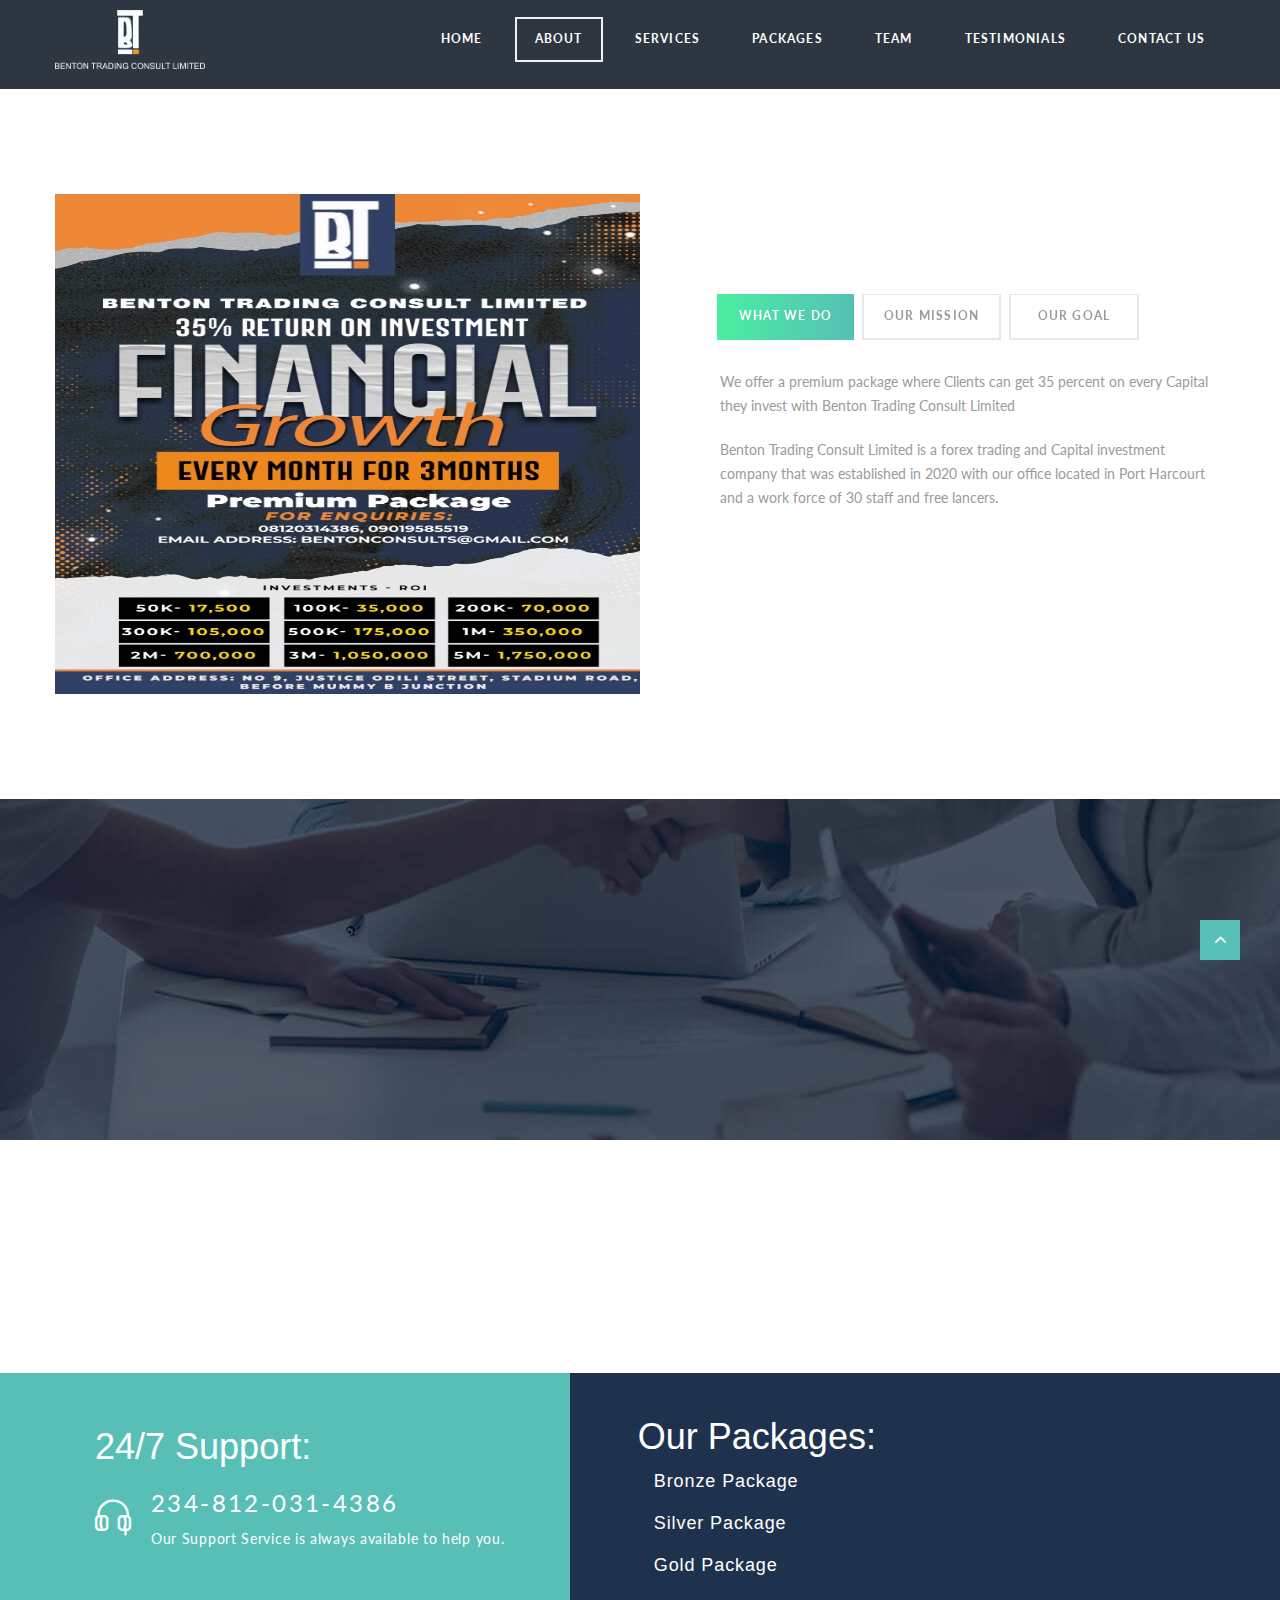
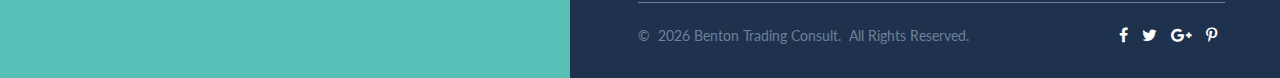
==== about.html @ 036f578b "Add files via upload" ====
<!DOCTYPE html>
<html class="wide wow-animation" lang="en">
  <head>
    <!-- Site Title-->
    <title>About - BT</title>
    <meta name="format-detection" content="telephone=no">
    <meta name="viewport" content="width=device-width, height=device-height, initial-scale=1.0">
    <meta http-equiv="X-UA-Compatible" content="IE=edge">
    <meta charset="utf-8">
    <link rel="icon" href="3b2_icon.ico" type="image/x-icon">
    <!-- Stylesheets-->
    <link rel="stylesheet" href="w3.css">
    <link rel="stylesheet" type="text/css" href="//fonts.googleapis.com/css?family=Lato:400,700%7CSpace+Mono:400">
    <link rel="stylesheet" href="css/bootstrap.css">
    <link rel="stylesheet" href="css/fonts.css">
    <link rel="stylesheet" href="css/style.css">
  
		<!--[if lt IE 10]>
    <div style="background: #212121; padding: 10px 0; box-shadow: 3px 3px 5px 0 rgba(0,0,0,.3); clear: both; text-align:center; position: relative; z-index:1;"><a href="http://windows.microsoft.com/en-US/internet-explorer/"><img src="images/ie8-panel/warning_bar_0000_us.jpg" border="0" height="42" width="820" alt="You are using an outdated browser. For a faster, safer browsing experience, upgrade for free today."></a></div>
    <script src="js/html5shiv.min.js"></script>
    <![endif]-->
    <style>
      .:hover {
        background-color: bisque;
      }
    </style>
  </head>
  <body>
    <!-- Page Loader-->
    <div id="page-loader">
      <div class="page-loader-body"><img src="3b.png" alt="" width="200px" height="150px"/>
        <div class="cssload-wrapper">
          <div class="cssload-border">
            <div class="cssload-whitespace">
              <div class="cssload-line"></div>
            </div>
          </div>
        </div>
      </div>
    </div>
    <div class="page">
      <!-- Page Header & Swiper-->
      <header class="section page-header " id="home" style="padding-top: 0px;">
        <!-- RD Navbar-->
        <div class="rd-navbar-wrap" style="">
          <nav  style="background: #2e3741;" class="rd-navbar rd-navbar-creative" data-layout="" data-sm-layout="rd-navbar-fixed" data-sm-device-layout="rd-navbar-fixed" data-md-layout="rd-navbar-fixed" data-md-device-layout="rd-navbar-fixed" data-lg-device-layout="rd-navbar-static" data-lg-layout="rd-navbar-static" data-stick-up-clone="false" data-md-stick-up-offset="74px" data-lg-stick-up-offset="66px" data-md-stick-up="true" data-lg-stick-up="true">
            
            <div class="rd-navbar-main-outer" style="">
              <div class="rd-navbar-main" style="padding-top: 10px;">
                <!-- RD Navbar Panel-->
                <div class="rd-navbar-panel" style="">
                  <button class="rd-navbar-toggle" data-rd-navbar-toggle=".rd-navbar-nav-wrap"><span></span></button>
                  <!-- RD Navbar Brand-->
                  <div class="rd-navbar-brand"><a class="brand" href="index.html">
                      <div class="brand__name"><img class="brand__logo-dark w3-hide-small" src="3a.png" alt="" width="150px" height="150px"/><img class="brand__logo-dark w3-hide-large" src="3b.png" alt="" width="150px" height="150px"/>
                      </div></a></div>
                </div>
                <!-- RD Navbar Nav Wrap-->
                <div class="rd-navbar-nav-wrap" style="margin-top: 0px; ">
                  <ul class="rd-navbar-nav w3-hide-small">
                    <li ><a href="index.html" style="color: #ffffff;">Home</a></li>
                    <li class="active"><a href="#about" style="color: #ffffff;">About </a></li>
                    <li><a href="services.html" style="color:  #ffffff;">Services</a></li>
                    <li><a href="packages.html" style="color: #ffffff;">Packages</a></li>
                    <li><a href="team.html" style="color:  #ffffff;">Team</a></li>
                    <li><a href="testimonials.html" style="color: #ffffff;">Testimonials</a></li>
                    <li><a href="contact.html" style="color: #ffffff;">Contact Us</a></li>
                  </ul>

                  <ul class="rd-navbar-nav w3-hide-large">
                    <li ><a href="index.html" style="color: #2e3741;">Home</a></li>
                    <li class="active"><a href="#about" style="color: #2e3741;">About </a></li>
                    <li><a href="services.html" style="color: #2e3741;">Services</a></li>
                    <li><a href="packages.html" style="color: #2e3741;">Packages</a></li>
                    <li><a href="team.html" style="color: #2e3741;">Team</a></li>
                    <li><a href="testimonials.html" style="color: #2e3741;">Testimonials</a></li>
                    <li><a href="contact.html" style="color: #2e3741;">Contact Us</a></li>
                  </ul>
                </div>
              </div>
            </div>
          </nav>
        </div>
        
      </header>

      <section class="section section-lg bg-white" id="about">
        <div class="container" >
          <div class="row row-50 justify-content-md-center justify-content-lg-start">
            <div class="col-md-10 col-lg-6 wow-outer">
              <div class="wow slideInLeft">
                <div class="image-custom-1" style="height: 500px;"><img src="1.jpg" alt=""  style="height:100%" width="601" height="300"/>
                </div>
              </div>
            </div>
            <div class="col-md-10 col-lg-6 wow-outer" style="margin-top: 100px;">
              <div class="box-inset-1 wow slideInRight">
                <!-- Bootstrap tabs-->
                <div class="tabs-custom tabs-horizontal tabs-corporate tabs-corporate_left" id="tabs-about">
                  <!-- Nav tabs-->
                  <ul class="nav nav-tabs">
                    <li class="nav-item " style="border-top: 0px;"><a class="nav-link active " style="border-top: 0px; border-left: 0px;" href="#tabs-about-1" data-toggle="tab" style="border">What we do</a></li>
                    <li class="nav-item "><a class="nav-link " href="#tabs-about-2" data-toggle="tab" style="">Our Mission</a></li>
                    <li class="nav-item "><a class="nav-link " href="#tabs-about-3" data-toggle="tab" style="">Our Goal</a></li>
                  </ul>
                  <!-- Tab panes-->
                  <div class="tab-content">
                    <div class="tab-pane fade show active" id="tabs-about-1">
                      
                      <p>We offer a premium package where Clients can get 35 percent on every Capital they invest with Benton Trading Consult Limited</p>
                      <p>Benton Trading Consult Limited is a forex trading and Capital investment company that was established in 2020 with our office located in Port Harcourt and a work force of 30 staff and free lancers. </p>
                    </div>
                    <div class="tab-pane fade" id="tabs-about-2">
                      
                      <p>With the state of the unstable economy both in Nigeria and the world at large, we understand the stress of managing a low income, working extra hours at work(Overtime) and a declining value of the savings in the banks.</p>
                      <p>Our motive is to liberate Our clients financially, creating a platform for investors to gain financial freedom consistently.</p>
                    </div>
                    <div class="tab-pane fade" id="tabs-about-3">
                      
                      <p>We are aimed at helping clients in relieving the stress and burden they face with Finance</p>
                      <p></p>
                    </div>
                  </div>
                </div>
              </div>
            </div>
          </div>
        </div>
      </section>

      <!-- Facts-->
      <section class="section parallax-container bg-gray-darker" data-parallax-img="images/bg-image-2-1920x1121.jpg">
        <div class="parallax-content">
          <div class="section-lg text-center">
            <div class="container">
              <div class="row row-30 offset-top-1">
                <div class="col-sm-6 col-md-3 wow-outer">
                  <div class="wow slideInDown">
                    <!-- Box counter-->
                    <article class="box-counter">
                      <div class="box-counter__main"><span>3000</span><span class="small"></span></div>
                      <div class="box-counter__divider"></div>
                      <p class="box-counter__title">Active Clients</p>
                    </article>
                  </div>
                </div>
                <div class="col-sm-6 col-md-3 wow-outer">
                  <div class="wow fadeInUp">
                    <!-- Box counter-->
                    <article class="box-counter"> 
                      <div class="box-counter__main">
                        <div class="counter">60500</div>
                      </div>
                      <div class="box-counter__divider"></div>
                      <p class="box-counter__title">Returns</p>
                    </article>
                  </div>
                </div>
                <div class="col-sm-6 col-md-3 wow-outer">
                  <div class="wow fadeInUp">
                    <!-- Box counter-->
                    <article class="box-counter">
                      <div class="box-counter__main">
                        <div class="counter">1900</div>
                      </div>
                      <div class="box-counter__divider"></div>
                      <p class="box-counter__title">Premium Partners</p>
                    </article>
                  </div>
                </div>
                <div class="col-sm-6 col-md-3 wow-outer">
                  <div class="wow slideInDown">
                    <!-- Box counter-->
                    <article class="box-counter">
                      <div class="box-counter__main">
                        <div class="counter">99</div><span class="small small_top">%</span>
                      </div>
                      <div class="box-counter__divider"></div>
                      <p class="box-counter__title">Satisfied Customers</p>
                    </article>
                  </div>
                </div>
              </div>
            </div>
          </div>
        </div>
      </section>


   


      <section class="section section-sm bg-gray-1">
        <div class="container">
          <div class="row row-30 align-items-center">
            <div class="col-lg-8 wow-outer">
              <div class="wow slideInLeft">
                <h2>Start Investing Today</h2>
                <h5>Benton Trading Consult can give you lots of advantages, from which you will surely benefit</h5>
              </div>
            </div>
            <div class="col-lg-4 text-lg-right wow-outer">
              <div class="wow slideInRight"><a class="button button-gradient button-ujarak" href="packages.html" >Get Started</a></div>
            </div>
          </div>
        </div>
      </section>
          

      
      
     

      
      <div>
        <!-- <section class="section">
          <div class="google-map-container" data-center="9870 St Vincent Place, Glasgow, DC 45 Fr 45." data-styles="[{&quot;featureType&quot;:&quot;landscape&quot;,&quot;stylers&quot;:[{&quot;saturation&quot;:-100},{&quot;lightness&quot;:60}]},{&quot;featureType&quot;:&quot;road.local&quot;,&quot;stylers&quot;:[{&quot;saturation&quot;:-100},{&quot;lightness&quot;:40},{&quot;visibility&quot;:&quot;on&quot;}]},{&quot;featureType&quot;:&quot;transit&quot;,&quot;stylers&quot;:[{&quot;saturation&quot;:-100},{&quot;visibility&quot;:&quot;simplified&quot;}]},{&quot;featureType&quot;:&quot;administrative.province&quot;,&quot;stylers&quot;:[{&quot;visibility&quot;:&quot;off&quot;}]},{&quot;featureType&quot;:&quot;water&quot;,&quot;stylers&quot;:[{&quot;visibility&quot;:&quot;on&quot;},{&quot;lightness&quot;:30}]},{&quot;featureType&quot;:&quot;road.highway&quot;,&quot;elementType&quot;:&quot;geometry.fill&quot;,&quot;stylers&quot;:[{&quot;color&quot;:&quot;#ef8c25&quot;},{&quot;lightness&quot;:40}]},{&quot;featureType&quot;:&quot;road.highway&quot;,&quot;elementType&quot;:&quot;geometry.stroke&quot;,&quot;stylers&quot;:[{&quot;visibility&quot;:&quot;off&quot;}]},{&quot;featureType&quot;:&quot;poi.park&quot;,&quot;elementType&quot;:&quot;geometry.fill&quot;,&quot;stylers&quot;:[{&quot;color&quot;:&quot;#b6c54c&quot;},{&quot;lightness&quot;:40},{&quot;saturation&quot;:-40}]},{}]" data-zoom="13">
            <div class="google-map"></div>
            <ul class="google-map-markers">
              <li data-location="9870 St Vincent Place, Glasgow, DC 45 Fr 45." data-description="9870 St Vincent Place, Glasgow" data-icon="images/gmap_marker.png" data-icon-active="images/gmap_marker_active.png"></li>
            </ul>
          </div>
        </section> -->

        <!-- Page Footer-->
        <footer class="section footer-creative bg-primary-darken">
          <div class="container">
            <div class="footer-creative__column footer-creative__column_decorated bg-primary">
              <h3>24/7 Support:</h3>
              <div class="unit flex-row">
                <div class="unit__left"><span class="icon icon-md icon-default fl-bigmug-line-headphones32"></span></div>
                <div class="unit__body"><a class="link link-lg" href="tel:#">234-812-031-4386</a>
                  <p class="ls-05">Our Support Service is always available to help you.</p>
                </div>
              </div>
            </div>
            <div class="footer-creative__column">
              <h3>Our Packages:</h3>
              <div>
              <ul class="">
                <li><h5><a class="w3-button" href="packages.html">Bronze Package</a></li></h5>
                <li><h5> <a class="w3-button" href="packages.html">Silver Package</a></li></h5>
                <li><h5> <a class="w3-button" href="packages.html">Gold Package</a></li></h5>
              </div> 
              </ul>
              <hr>
              <div class="layout-justify">
                <!-- Rights-->
                <p class="rights"><span>&copy;&nbsp; </span><span class="copyright-year"></span><span>&nbsp;</span><span>Benton Trading Consult</span><span>.&nbsp; All Rights Reserved.</span></p>
                <ul class="list-inline list-inline-xs">
                  <li><a class="icon icon-gray-dark icon-style-brand fa fa-facebook" href="#"></a></li>
                  <li><a class="icon icon-gray-dark icon-style-brand fa fa-twitter" href="#"></a></li>
                  <li><a class="icon icon-gray-dark icon-style-brand fa fa-google-plus" href="#"></a></li>
                  <li><a class="icon icon-gray-dark icon-style-brand fa fa-pinterest-p" href="#"></a></li>
                </ul>
              </div>
            </div>
          </div>
        </footer>

      </div>
    </div>
    <!-- Global Mailform Output-->
    <div class="snackbars" id="form-output-global"></div>
    <!-- Javascript-->
    <script src="js/core.min.js"></script>
    <script src="js/script.js"></script>
    <!-- coded by barber-->
  </body>
</html>
---- css/fonts.css ----
/*
*
* Font Awesome Icons 4.7.0
* 
*/@font-face {	font-family: 'FontAwesome';	src: url("../fonts/fontawesome-webfont.eot?v=4.7.0");	src: url("../fonts/fontawesome-webfont.eot?#iefix&v=4.7.0") format("embedded-opentype"), url("../fonts/fontawesome-webfont.woff2?v=4.7.0") format("woff2"), url("../fonts/fontawesome-webfont.woff?v=4.7.0") format("woff"), url("../fonts/fontawesome-webfont.ttf?v=4.7.0") format("truetype"), url("../fonts/fontawesome-webfont.svg?v=4.7.0#fontawesomeregular") format("svg");	font-weight: normal;	font-style: normal;}.fa {	display: inline-block;	font-family: 'FontAwesome';	font-size: inherit;	text-rendering: auto;	-webkit-font-smoothing: antialiased;	-moz-osx-font-smoothing: grayscale;}[class*='fa-']:before {	font-weight: 400;	font-family: 'FontAwesome';}/* makes the font 33% larger relative to the icon container */.fa-lg {	font-size: 1.33333333em;	line-height: 0.75em;	vertical-align: -15%;}.fa-2x {	font-size: 2em;}.fa-3x {	font-size: 3em;}.fa-4x {	font-size: 4em;}.fa-5x {	font-size: 5em;}.fa-fw {	width: 1.28571429em;	text-align: center;}.fa-ul {	padding-left: 0;	margin-left: 2.14285714em;	list-style-type: none;}.fa-ul > li {	position: relative;}.fa-li {	position: absolute;	left: -2.14285714em;	width: 2.14285714em;	top: 0.14285714em;	text-align: center;}.fa-li.fa-lg {	left: -1.85714286em;}.fa-border {	padding: .2em .25em .15em;	border: solid 0.08em #eeeeee;	border-radius: .1em;}.fa-pull-left {	float: left;}.fa-pull-right {	float: right;}.fa.fa-pull-left {	margin-right: .3em;}.fa.fa-pull-right {	margin-left: .3em;}/* Deprecated as of 4.4.0 */.pull-right {	float: right;}.pull-left {	float: left;}.fa.pull-left {	margin-right: .3em;}.fa.pull-right {	margin-left: .3em;}.fa-spin {	-webkit-animation: fa-spin 2s infinite linear;	animation: fa-spin 2s infinite linear;}.fa-pulse {	-webkit-animation: fa-spin 1s infinite steps(8);	animation: fa-spin 1s infinite steps(8);}@-webkit-keyframes fa-spin {	0% {		-webkit-transform: rotate(0deg);		transform: rotate(0deg);	}	100% {		-webkit-transform: rotate(359deg);		transform: rotate(359deg);	}}@keyframes fa-spin {	0% {		-webkit-transform: rotate(0deg);		transform: rotate(0deg);	}	100% {		-webkit-transform: rotate(359deg);		transform: rotate(359deg);	}}.fa-rotate-90 {	-ms-filter: "progid:DXImageTransform.Microsoft.BasicImage(rotation=1)";	-webkit-transform: rotate(90deg);	-ms-transform: rotate(90deg);	transform: rotate(90deg);}.fa-rotate-180 {	-ms-filter: "progid:DXImageTransform.Microsoft.BasicImage(rotation=2)";	-webkit-transform: rotate(180deg);	-ms-transform: rotate(180deg);	transform: rotate(180deg);}.fa-rotate-270 {	-ms-filter: "progid:DXImageTransform.Microsoft.BasicImage(rotation=3)";	-webkit-transform: rotate(270deg);	-ms-transform: rotate(270deg);	transform: rotate(270deg);}.fa-flip-horizontal {	-ms-filter: "progid:DXImageTransform.Microsoft.BasicImage(rotation=0, mirror=1)";	-webkit-transform: scale(-1, 1);	-ms-transform: scale(-1, 1);	transform: scale(-1, 1);}.fa-flip-vertical {	-ms-filter: "progid:DXImageTransform.Microsoft.BasicImage(rotation=2, mirror=1)";	-webkit-transform: scale(1, -1);	-ms-transform: scale(1, -1);	transform: scale(1, -1);}:root .fa-rotate-90,:root .fa-rotate-180,:root .fa-rotate-270,:root .fa-flip-horizontal,:root .fa-flip-vertical {	filter: none;}.fa-stack {	position: relative;	display: inline-block;	width: 2em;	height: 2em;	line-height: 2em;	vertical-align: middle;}.fa-stack-1x,.fa-stack-2x {	position: absolute;	left: 0;	width: 100%;	text-align: center;}.fa-stack-1x {	line-height: inherit;}.fa-stack-2x {	font-size: 2em;}.fa-inverse {	color: #fff;}/* Font Awesome uses the Unicode Private Use Area (PUA) to ensure screen
   readers do not read off random characters that represent icons */.fa-glass:before {	content: "\f000";}.fa-music:before {	content: "\f001";}.fa-search:before {	content: "\f002";}.fa-envelope-o:before {	content: "\f003";}.fa-heart:before {	content: "\f004";}.fa-star:before {	content: "\f005";}.fa-star-o:before {	content: "\f006";}.fa-user:before {	content: "\f007";}.fa-film:before {	content: "\f008";}.fa-th-large:before {	content: "\f009";}.fa-th:before {	content: "\f00a";}.fa-th-list:before {	content: "\f00b";}.fa-check:before {	content: "\f00c";}.fa-remove:before,.fa-close:before,.fa-times:before {	content: "\f00d";}.fa-search-plus:before {	content: "\f00e";}.fa-search-minus:before {	content: "\f010";}.fa-power-off:before {	content: "\f011";}.fa-signal:before {	content: "\f012";}.fa-gear:before,.fa-cog:before {	content: "\f013";}.fa-trash-o:before {	content: "\f014";}.fa-home:before {	content: "\f015";}.fa-file-o:before {	content: "\f016";}.fa-clock-o:before {	content: "\f017";}.fa-road:before {	content: "\f018";}.fa-download:before {	content: "\f019";}.fa-arrow-circle-o-down:before {	content: "\f01a";}.fa-arrow-circle-o-up:before {	content: "\f01b";}.fa-inbox:before {	content: "\f01c";}.fa-play-circle-o:before {	content: "\f01d";}.fa-rotate-right:before,.fa-repeat:before {	content: "\f01e";}.fa-refresh:before {	content: "\f021";}.fa-list-alt:before {	content: "\f022";}.fa-lock:before {	content: "\f023";}.fa-flag:before {	content: "\f024";}.fa-headphones:before {	content: "\f025";}.fa-volume-off:before {	content: "\f026";}.fa-volume-down:before {	content: "\f027";}.fa-volume-up:before {	content: "\f028";}.fa-qrcode:before {	content: "\f029";}.fa-barcode:before {	content: "\f02a";}.fa-tag:before {	content: "\f02b";}.fa-tags:before {	content: "\f02c";}.fa-book:before {	content: "\f02d";}.fa-bookmark:before {	content: "\f02e";}.fa-print:before {	content: "\f02f";}.fa-camera:before {	content: "\f030";}.fa-font:before {	content: "\f031";}.fa-bold:before {	content: "\f032";}.fa-italic:before {	content: "\f033";}.fa-text-height:before {	content: "\f034";}.fa-text-width:before {	content: "\f035";}.fa-align-left:before {	content: "\f036";}.fa-align-center:before {	content: "\f037";}.fa-align-right:before {	content: "\f038";}.fa-align-justify:before {	content: "\f039";}.fa-list:before {	content: "\f03a";}.fa-dedent:before,.fa-outdent:before {	content: "\f03b";}.fa-indent:before {	content: "\f03c";}.fa-video-camera:before {	content: "\f03d";}.fa-photo:before,.fa-image:before,.fa-picture-o:before {	content: "\f03e";}.fa-pencil:before {	content: "\f040";}.fa-map-marker:before {	content: "\f041";}.fa-adjust:before {	content: "\f042";}.fa-tint:before {	content: "\f043";}.fa-edit:before,.fa-pencil-square-o:before {	content: "\f044";}.fa-share-square-o:before {	content: "\f045";}.fa-check-square-o:before {	content: "\f046";}.fa-arrows:before {	content: "\f047";}.fa-step-backward:before {	content: "\f048";}.fa-fast-backward:before {	content: "\f049";}.fa-backward:before {	content: "\f04a";}.fa-play:before {	content: "\f04b";}.fa-pause:before {	content: "\f04c";}.fa-stop:before {	content: "\f04d";}.fa-forward:before {	content: "\f04e";}.fa-fast-forward:before {	content: "\f050";}.fa-step-forward:before {	content: "\f051";}.fa-eject:before {	content: "\f052";}.fa-chevron-left:before {	content: "\f053";}.fa-chevron-right:before {	content: "\f054";}.fa-plus-circle:before {	content: "\f055";}.fa-minus-circle:before {	content: "\f056";}.fa-times-circle:before {	content: "\f057";}.fa-check-circle:before {	content: "\f058";}.fa-question-circle:before {	content: "\f059";}.fa-info-circle:before {	content: "\f05a";}.fa-crosshairs:before {	content: "\f05b";}.fa-times-circle-o:before {	content: "\f05c";}.fa-check-circle-o:before {	content: "\f05d";}.fa-ban:before {	content: "\f05e";}.fa-arrow-left:before {	content: "\f060";}.fa-arrow-right:before {	content: "\f061";}.fa-arrow-up:before {	content: "\f062";}.fa-arrow-down:before {	content: "\f063";}.fa-mail-forward:before,.fa-share:before {	content: "\f064";}.fa-expand:before {	content: "\f065";}.fa-compress:before {	content: "\f066";}.fa-plus:before {	content: "\f067";}.fa-minus:before {	content: "\f068";}.fa-asterisk:before {	content: "\f069";}.fa-exclamation-circle:before {	content: "\f06a";}.fa-gift:before {	content: "\f06b";}.fa-leaf:before {	content: "\f06c";}.fa-fire:before {	content: "\f06d";}.fa-eye:before {	content: "\f06e";}.fa-eye-slash:before {	content: "\f070";}.fa-warning:before,.fa-exclamation-triangle:before {	content: "\f071";}.fa-plane:before {	content: "\f072";}.fa-calendar:before {	content: "\f073";}.fa-random:before {	content: "\f074";}.fa-comment:before {	content: "\f075";}.fa-magnet:before {	content: "\f076";}.fa-chevron-up:before {	content: "\f077";}.fa-chevron-down:before {	content: "\f078";}.fa-retweet:before {	content: "\f079";}.fa-shopping-cart:before {	content: "\f07a";}.fa-folder:before {	content: "\f07b";}.fa-folder-open:before {	content: "\f07c";}.fa-arrows-v:before {	content: "\f07d";}.fa-arrows-h:before {	content: "\f07e";}.fa-bar-chart-o:before,.fa-bar-chart:before {	content: "\f080";}.fa-twitter-square:before {	content: "\f081";}.fa-facebook-square:before {	content: "\f082";}.fa-camera-retro:before {	content: "\f083";}.fa-key:before {	content: "\f084";}.fa-gears:before,.fa-cogs:before {	content: "\f085";}.fa-comments:before {	content: "\f086";}.fa-thumbs-o-up:before {	content: "\f087";}.fa-thumbs-o-down:before {	content: "\f088";}.fa-star-half:before {	content: "\f089";}.fa-heart-o:before {	content: "\f08a";}.fa-sign-out:before {	content: "\f08b";}.fa-linkedin-square:before {	content: "\f08c";}.fa-thumb-tack:before {	content: "\f08d";}.fa-external-link:before {	content: "\f08e";}.fa-sign-in:before {	content: "\f090";}.fa-trophy:before {	content: "\f091";}.fa-github-square:before {	content: "\f092";}.fa-upload:before {	content: "\f093";}.fa-lemon-o:before {	content: "\f094";}.fa-phone:before {	content: "\f095";}.fa-square-o:before {	content: "\f096";}.fa-bookmark-o:before {	content: "\f097";}.fa-phone-square:before {	content: "\f098";}.fa-twitter:before {	content: "\f099";}.fa-facebook-f:before,.fa-facebook:before {	content: "\f09a";}.fa-github:before {	content: "\f09b";}.fa-unlock:before {	content: "\f09c";}.fa-credit-card:before {	content: "\f09d";}.fa-feed:before,.fa-rss:before {	content: "\f09e";}.fa-hdd-o:before {	content: "\f0a0";}.fa-bullhorn:before {	content: "\f0a1";}.fa-bell:before {	content: "\f0f3";}.fa-certificate:before {	content: "\f0a3";}.fa-hand-o-right:before {	content: "\f0a4";}.fa-hand-o-left:before {	content: "\f0a5";}.fa-hand-o-up:before {	content: "\f0a6";}.fa-hand-o-down:before {	content: "\f0a7";}.fa-arrow-circle-left:before {	content: "\f0a8";}.fa-arrow-circle-right:before {	content: "\f0a9";}.fa-arrow-circle-up:before {	content: "\f0aa";}.fa-arrow-circle-down:before {	content: "\f0ab";}.fa-globe:before {	content: "\f0ac";}.fa-wrench:before {	content: "\f0ad";}.fa-tasks:before {	content: "\f0ae";}.fa-filter:before {	content: "\f0b0";}.fa-briefcase:before {	content: "\f0b1";}.fa-arrows-alt:before {	content: "\f0b2";}.fa-group:before,.fa-users:before {	content: "\f0c0";}.fa-chain:before,.fa-link:before {	content: "\f0c1";}.fa-cloud:before {	content: "\f0c2";}.fa-flask:before {	content: "\f0c3";}.fa-cut:before,.fa-scissors:before {	content: "\f0c4";}.fa-copy:before,.fa-files-o:before {	content: "\f0c5";}.fa-paperclip:before {	content: "\f0c6";}.fa-save:before,.fa-floppy-o:before {	content: "\f0c7";}.fa-square:before {	content: "\f0c8";}.fa-navicon:before,.fa-reorder:before,.fa-bars:before {	content: "\f0c9";}.fa-list-ul:before {	content: "\f0ca";}.fa-list-ol:before {	content: "\f0cb";}.fa-strikethrough:before {	content: "\f0cc";}.fa-underline:before {	content: "\f0cd";}.fa-table:before {	content: "\f0ce";}.fa-magic:before {	content: "\f0d0";}.fa-truck:before {	content: "\f0d1";}.fa-pinterest:before {	content: "\f0d2";}.fa-pinterest-square:before {	content: "\f0d3";}.fa-google-plus-square:before {	content: "\f0d4";}.fa-google-plus:before {	content: "\f0d5";}.fa-money:before {	content: "\f0d6";}.fa-caret-down:before {	content: "\f0d7";}.fa-caret-up:before {	content: "\f0d8";}.fa-caret-left:before {	content: "\f0d9";}.fa-caret-right:before {	content: "\f0da";}.fa-columns:before {	content: "\f0db";}.fa-unsorted:before,.fa-sort:before {	content: "\f0dc";}.fa-sort-down:before,.fa-sort-desc:before {	content: "\f0dd";}.fa-sort-up:before,.fa-sort-asc:before {	content: "\f0de";}.fa-envelope:before {	content: "\f0e0";}.fa-linkedin:before {	content: "\f0e1";}.fa-rotate-left:before,.fa-undo:before {	content: "\f0e2";}.fa-legal:before,.fa-gavel:before {	content: "\f0e3";}.fa-dashboard:before,.fa-tachometer:before {	content: "\f0e4";}.fa-comment-o:before {	content: "\f0e5";}.fa-comments-o:before {	content: "\f0e6";}.fa-flash:before,.fa-bolt:before {	content: "\f0e7";}.fa-sitemap:before {	content: "\f0e8";}.fa-umbrella:before {	content: "\f0e9";}.fa-paste:before,.fa-clipboard:before {	content: "\f0ea";}.fa-lightbulb-o:before {	content: "\f0eb";}.fa-exchange:before {	content: "\f0ec";}.fa-cloud-download:before {	content: "\f0ed";}.fa-cloud-upload:before {	content: "\f0ee";}.fa-user-md:before {	content: "\f0f0";}.fa-stethoscope:before {	content: "\f0f1";}.fa-suitcase:before {	content: "\f0f2";}.fa-bell-o:before {	content: "\f0a2";}.fa-coffee:before {	content: "\f0f4";}.fa-cutlery:before {	content: "\f0f5";}.fa-file-text-o:before {	content: "\f0f6";}.fa-building-o:before {	content: "\f0f7";}.fa-hospital-o:before {	content: "\f0f8";}.fa-ambulance:before {	content: "\f0f9";}.fa-medkit:before {	content: "\f0fa";}.fa-fighter-jet:before {	content: "\f0fb";}.fa-beer:before {	content: "\f0fc";}.fa-h-square:before {	content: "\f0fd";}.fa-plus-square:before {	content: "\f0fe";}.fa-angle-double-left:before {	content: "\f100";}.fa-angle-double-right:before {	content: "\f101";}.fa-angle-double-up:before {	content: "\f102";}.fa-angle-double-down:before {	content: "\f103";}.fa-angle-left:before {	content: "\f104";}.fa-angle-right:before {	content: "\f105";}.fa-angle-up:before {	content: "\f106";}.fa-angle-down:before {	content: "\f107";}.fa-desktop:before {	content: "\f108";}.fa-laptop:before {	content: "\f109";}.fa-tablet:before {	content: "\f10a";}.fa-mobile-phone:before,.fa-mobile:before {	content: "\f10b";}.fa-circle-o:before {	content: "\f10c";}.fa-quote-left:before {	content: "\f10d";}.fa-quote-right:before {	content: "\f10e";}.fa-spinner:before {	content: "\f110";}.fa-circle:before {	content: "\f111";}.fa-mail-reply:before,.fa-reply:before {	content: "\f112";}.fa-github-alt:before {	content: "\f113";}.fa-folder-o:before {	content: "\f114";}.fa-folder-open-o:before {	content: "\f115";}.fa-smile-o:before {	content: "\f118";}.fa-frown-o:before {	content: "\f119";}.fa-meh-o:before {	content: "\f11a";}.fa-gamepad:before {	content: "\f11b";}.fa-keyboard-o:before {	content: "\f11c";}.fa-flag-o:before {	content: "\f11d";}.fa-flag-checkered:before {	content: "\f11e";}.fa-terminal:before {	content: "\f120";}.fa-code:before {	content: "\f121";}.fa-mail-reply-all:before,.fa-reply-all:before {	content: "\f122";}.fa-star-half-empty:before,.fa-star-half-full:before,.fa-star-half-o:before {	content: "\f123";}.fa-location-arrow:before {	content: "\f124";}.fa-crop:before {	content: "\f125";}.fa-code-fork:before {	content: "\f126";}.fa-unlink:before,.fa-chain-broken:before {	content: "\f127";}.fa-question:before {	content: "\f128";}.fa-info:before {	content: "\f129";}.fa-exclamation:before {	content: "\f12a";}.fa-superscript:before {	content: "\f12b";}.fa-subscript:before {	content: "\f12c";}.fa-eraser:before {	content: "\f12d";}.fa-puzzle-piece:before {	content: "\f12e";}.fa-microphone:before {	content: "\f130";}.fa-microphone-slash:before {	content: "\f131";}.fa-shield:before {	content: "\f132";}.fa-calendar-o:before {	content: "\f133";}.fa-fire-extinguisher:before {	content: "\f134";}.fa-rocket:before {	content: "\f135";}.fa-maxcdn:before {	content: "\f136";}.fa-chevron-circle-left:before {	content: "\f137";}.fa-chevron-circle-right:before {	content: "\f138";}.fa-chevron-circle-up:before {	content: "\f139";}.fa-chevron-circle-down:before {	content: "\f13a";}.fa-html5:before {	content: "\f13b";}.fa-css3:before {	content: "\f13c";}.fa-anchor:before {	content: "\f13d";}.fa-unlock-alt:before {	content: "\f13e";}.fa-bullseye:before {	content: "\f140";}.fa-ellipsis-h:before {	content: "\f141";}.fa-ellipsis-v:before {	content: "\f142";}.fa-rss-square:before {	content: "\f143";}.fa-play-circle:before {	content: "\f144";}.fa-ticket:before {	content: "\f145";}.fa-minus-square:before {	content: "\f146";}.fa-minus-square-o:before {	content: "\f147";}.fa-level-up:before {	content: "\f148";}.fa-level-down:before {	content: "\f149";}.fa-check-square:before {	content: "\f14a";}.fa-pencil-square:before {	content: "\f14b";}.fa-external-link-square:before {	content: "\f14c";}.fa-share-square:before {	content: "\f14d";}.fa-compass:before {	content: "\f14e";}.fa-toggle-down:before,.fa-caret-square-o-down:before {	content: "\f150";}.fa-toggle-up:before,.fa-caret-square-o-up:before {	content: "\f151";}.fa-toggle-right:before,.fa-caret-square-o-right:before {	content: "\f152";}.fa-euro:before,.fa-eur:before {	content: "\f153";}.fa-gbp:before {	content: "\f154";}.fa-dollar:before,.fa-usd:before {	content: "\f155";}.fa-rupee:before,.fa-inr:before {	content: "\f156";}.fa-cny:before,.fa-rmb:before,.fa-yen:before,.fa-jpy:before {	content: "\f157";}.fa-ruble:before,.fa-rouble:before,.fa-rub:before {	content: "\f158";}.fa-won:before,.fa-krw:before {	content: "\f159";}.fa-bitcoin:before,.fa-btc:before {	content: "\f15a";}.fa-file:before {	content: "\f15b";}.fa-file-text:before {	content: "\f15c";}.fa-sort-alpha-asc:before {	content: "\f15d";}.fa-sort-alpha-desc:before {	content: "\f15e";}.fa-sort-amount-asc:before {	content: "\f160";}.fa-sort-amount-desc:before {	content: "\f161";}.fa-sort-numeric-asc:before {	content: "\f162";}.fa-sort-numeric-desc:before {	content: "\f163";}.fa-thumbs-up:before {	content: "\f164";}.fa-thumbs-down:before {	content: "\f165";}.fa-youtube-square:before {	content: "\f166";}.fa-youtube:before {	content: "\f167";}.fa-xing:before {	content: "\f168";}.fa-xing-square:before {	content: "\f169";}.fa-youtube-play:before {	content: "\f16a";}.fa-dropbox:before {	content: "\f16b";}.fa-stack-overflow:before {	content: "\f16c";}.fa-instagram:before {	content: "\f16d";}.fa-flickr:before {	content: "\f16e";}.fa-adn:before {	content: "\f170";}.fa-bitbucket:before {	content: "\f171";}.fa-bitbucket-square:before {	content: "\f172";}.fa-tumblr:before {	content: "\f173";}.fa-tumblr-square:before {	content: "\f174";}.fa-long-arrow-down:before {	content: "\f175";}.fa-long-arrow-up:before {	content: "\f176";}.fa-long-arrow-left:before {	content: "\f177";}.fa-long-arrow-right:before {	content: "\f178";}.fa-apple:before {	content: "\f179";}.fa-windows:before {	content: "\f17a";}.fa-android:before {	content: "\f17b";}.fa-linux:before {	content: "\f17c";}.fa-dribbble:before {	content: "\f17d";}.fa-skype:before {	content: "\f17e";}.fa-foursquare:before {	content: "\f180";}.fa-trello:before {	content: "\f181";}.fa-female:before {	content: "\f182";}.fa-male:before {	content: "\f183";}.fa-gittip:before,.fa-gratipay:before {	content: "\f184";}.fa-sun-o:before {	content: "\f185";}.fa-moon-o:before {	content: "\f186";}.fa-archive:before {	content: "\f187";}.fa-bug:before {	content: "\f188";}.fa-vk:before {	content: "\f189";}.fa-weibo:before {	content: "\f18a";}.fa-renren:before {	content: "\f18b";}.fa-pagelines:before {	content: "\f18c";}.fa-stack-exchange:before {	content: "\f18d";}.fa-arrow-circle-o-right:before {	content: "\f18e";}.fa-arrow-circle-o-left:before {	content: "\f190";}.fa-toggle-left:before,.fa-caret-square-o-left:before {	content: "\f191";}.fa-dot-circle-o:before {	content: "\f192";}.fa-wheelchair:before {	content: "\f193";}.fa-vimeo-square:before {	content: "\f194";}.fa-turkish-lira:before,.fa-try:before {	content: "\f195";}.fa-plus-square-o:before {	content: "\f196";}.fa-space-shuttle:before {	content: "\f197";}.fa-slack:before {	content: "\f198";}.fa-envelope-square:before {	content: "\f199";}.fa-wordpress:before {	content: "\f19a";}.fa-openid:before {	content: "\f19b";}.fa-institution:before,.fa-bank:before,.fa-university:before {	content: "\f19c";}.fa-mortar-board:before,.fa-graduation-cap:before {	content: "\f19d";}.fa-yahoo:before {	content: "\f19e";}.fa-google:before {	content: "\f1a0";}.fa-reddit:before {	content: "\f1a1";}.fa-reddit-square:before {	content: "\f1a2";}.fa-stumbleupon-circle:before {	content: "\f1a3";}.fa-stumbleupon:before {	content: "\f1a4";}.fa-delicious:before {	content: "\f1a5";}.fa-digg:before {	content: "\f1a6";}.fa-pied-piper-pp:before {	content: "\f1a7";}.fa-pied-piper-alt:before {	content: "\f1a8";}.fa-drupal:before {	content: "\f1a9";}.fa-joomla:before {	content: "\f1aa";}.fa-language:before {	content: "\f1ab";}.fa-fax:before {	content: "\f1ac";}.fa-building:before {	content: "\f1ad";}.fa-child:before {	content: "\f1ae";}.fa-paw:before {	content: "\f1b0";}.fa-spoon:before {	content: "\f1b1";}.fa-cube:before {	content: "\f1b2";}.fa-cubes:before {	content: "\f1b3";}.fa-behance:before {	content: "\f1b4";}.fa-behance-square:before {	content: "\f1b5";}.fa-steam:before {	content: "\f1b6";}.fa-steam-square:before {	content: "\f1b7";}.fa-recycle:before {	content: "\f1b8";}.fa-automobile:before,.fa-car:before {	content: "\f1b9";}.fa-cab:before,.fa-taxi:before {	content: "\f1ba";}.fa-tree:before {	content: "\f1bb";}.fa-spotify:before {	content: "\f1bc";}.fa-deviantart:before {	content: "\f1bd";}.fa-soundcloud:before {	content: "\f1be";}.fa-database:before {	content: "\f1c0";}.fa-file-pdf-o:before {	content: "\f1c1";}.fa-file-word-o:before {	content: "\f1c2";}.fa-file-excel-o:before {	content: "\f1c3";}.fa-file-powerpoint-o:before {	content: "\f1c4";}.fa-file-photo-o:before,.fa-file-picture-o:before,.fa-file-image-o:before {	content: "\f1c5";}.fa-file-zip-o:before,.fa-file-archive-o:before {	content: "\f1c6";}.fa-file-sound-o:before,.fa-file-audio-o:before {	content: "\f1c7";}.fa-file-movie-o:before,.fa-file-video-o:before {	content: "\f1c8";}.fa-file-code-o:before {	content: "\f1c9";}.fa-vine:before {	content: "\f1ca";}.fa-codepen:before {	content: "\f1cb";}.fa-jsfiddle:before {	content: "\f1cc";}.fa-life-bouy:before,.fa-life-buoy:before,.fa-life-saver:before,.fa-support:before,.fa-life-ring:before {	content: "\f1cd";}.fa-circle-o-notch:before {	content: "\f1ce";}.fa-ra:before,.fa-resistance:before,.fa-rebel:before {	content: "\f1d0";}.fa-ge:before,.fa-empire:before {	content: "\f1d1";}.fa-git-square:before {	content: "\f1d2";}.fa-git:before {	content: "\f1d3";}.fa-y-combinator-square:before,.fa-yc-square:before,.fa-hacker-news:before {	content: "\f1d4";}.fa-tencent-weibo:before {	content: "\f1d5";}.fa-qq:before {	content: "\f1d6";}.fa-wechat:before,.fa-weixin:before {	content: "\f1d7";}.fa-send:before,.fa-paper-plane:before {	content: "\f1d8";}.fa-send-o:before,.fa-paper-plane-o:before {	content: "\f1d9";}.fa-history:before {	content: "\f1da";}.fa-circle-thin:before {	content: "\f1db";}.fa-header:before {	content: "\f1dc";}.fa-paragraph:before {	content: "\f1dd";}.fa-sliders:before {	content: "\f1de";}.fa-share-alt:before {	content: "\f1e0";}.fa-share-alt-square:before {	content: "\f1e1";}.fa-bomb:before {	content: "\f1e2";}.fa-soccer-ball-o:before,.fa-futbol-o:before {	content: "\f1e3";}.fa-tty:before {	content: "\f1e4";}.fa-binoculars:before {	content: "\f1e5";}.fa-plug:before {	content: "\f1e6";}.fa-slideshare:before {	content: "\f1e7";}.fa-twitch:before {	content: "\f1e8";}.fa-yelp:before {	content: "\f1e9";}.fa-newspaper-o:before {	content: "\f1ea";}.fa-wifi:before {	content: "\f1eb";}.fa-calculator:before {	content: "\f1ec";}.fa-paypal:before {	content: "\f1ed";}.fa-google-wallet:before {	content: "\f1ee";}.fa-cc-visa:before {	content: "\f1f0";}.fa-cc-mastercard:before {	content: "\f1f1";}.fa-cc-discover:before {	content: "\f1f2";}.fa-cc-amex:before {	content: "\f1f3";}.fa-cc-paypal:before {	content: "\f1f4";}.fa-cc-stripe:before {	content: "\f1f5";}.fa-bell-slash:before {	content: "\f1f6";}.fa-bell-slash-o:before {	content: "\f1f7";}.fa-trash:before {	content: "\f1f8";}.fa-copyright:before {	content: "\f1f9";}.fa-at:before {	content: "\f1fa";}.fa-eyedropper:before {	content: "\f1fb";}.fa-paint-brush:before {	content: "\f1fc";}.fa-birthday-cake:before {	content: "\f1fd";}.fa-area-chart:before {	content: "\f1fe";}.fa-pie-chart:before {	content: "\f200";}.fa-line-chart:before {	content: "\f201";}.fa-lastfm:before {	content: "\f202";}.fa-lastfm-square:before {	content: "\f203";}.fa-toggle-off:before {	content: "\f204";}.fa-toggle-on:before {	content: "\f205";}.fa-bicycle:before {	content: "\f206";}.fa-bus:before {	content: "\f207";}.fa-ioxhost:before {	content: "\f208";}.fa-angellist:before {	content: "\f209";}.fa-cc:before {	content: "\f20a";}.fa-shekel:before,.fa-sheqel:before,.fa-ils:before {	content: "\f20b";}.fa-meanpath:before {	content: "\f20c";}.fa-buysellads:before {	content: "\f20d";}.fa-connectdevelop:before {	content: "\f20e";}.fa-dashcube:before {	content: "\f210";}.fa-forumbee:before {	content: "\f211";}.fa-leanpub:before {	content: "\f212";}.fa-sellsy:before {	content: "\f213";}.fa-shirtsinbulk:before {	content: "\f214";}.fa-simplybuilt:before {	content: "\f215";}.fa-skyatlas:before {	content: "\f216";}.fa-cart-plus:before {	content: "\f217";}.fa-cart-arrow-down:before {	content: "\f218";}.fa-diamond:before {	content: "\f219";}.fa-ship:before {	content: "\f21a";}.fa-user-secret:before {	content: "\f21b";}.fa-motorcycle:before {	content: "\f21c";}.fa-street-view:before {	content: "\f21d";}.fa-heartbeat:before {	content: "\f21e";}.fa-venus:before {	content: "\f221";}.fa-mars:before {	content: "\f222";}.fa-mercury:before {	content: "\f223";}.fa-intersex:before,.fa-transgender:before {	content: "\f224";}.fa-transgender-alt:before {	content: "\f225";}.fa-venus-double:before {	content: "\f226";}.fa-mars-double:before {	content: "\f227";}.fa-venus-mars:before {	content: "\f228";}.fa-mars-stroke:before {	content: "\f229";}.fa-mars-stroke-v:before {	content: "\f22a";}.fa-mars-stroke-h:before {	content: "\f22b";}.fa-neuter:before {	content: "\f22c";}.fa-genderless:before {	content: "\f22d";}.fa-facebook-official:before {	content: "\f230";}.fa-pinterest-p:before {	content: "\f231";}.fa-whatsapp:before {	content: "\f232";}.fa-server:before {	content: "\f233";}.fa-user-plus:before {	content: "\f234";}.fa-user-times:before {	content: "\f235";}.fa-hotel:before,.fa-bed:before {	content: "\f236";}.fa-viacoin:before {	content: "\f237";}.fa-train:before {	content: "\f238";}.fa-subway:before {	content: "\f239";}.fa-medium:before {	content: "\f23a";}.fa-yc:before,.fa-y-combinator:before {	content: "\f23b";}.fa-optin-monster:before {	content: "\f23c";}.fa-opencart:before {	content: "\f23d";}.fa-expeditedssl:before {	content: "\f23e";}.fa-battery-4:before,.fa-battery:before,.fa-battery-full:before {	content: "\f240";}.fa-battery-3:before,.fa-battery-three-quarters:before {	content: "\f241";}.fa-battery-2:before,.fa-battery-half:before {	content: "\f242";}.fa-battery-1:before,.fa-battery-quarter:before {	content: "\f243";}.fa-battery-0:before,.fa-battery-empty:before {	content: "\f244";}.fa-mouse-pointer:before {	content: "\f245";}.fa-i-cursor:before {	content: "\f246";}.fa-object-group:before {	content: "\f247";}.fa-object-ungroup:before {	content: "\f248";}.fa-sticky-note:before {	content: "\f249";}.fa-sticky-note-o:before {	content: "\f24a";}.fa-cc-jcb:before {	content: "\f24b";}.fa-cc-diners-club:before {	content: "\f24c";}.fa-clone:before {	content: "\f24d";}.fa-balance-scale:before {	content: "\f24e";}.fa-hourglass-o:before {	content: "\f250";}.fa-hourglass-1:before,.fa-hourglass-start:before {	content: "\f251";}.fa-hourglass-2:before,.fa-hourglass-half:before {	content: "\f252";}.fa-hourglass-3:before,.fa-hourglass-end:before {	content: "\f253";}.fa-hourglass:before {	content: "\f254";}.fa-hand-grab-o:before,.fa-hand-rock-o:before {	content: "\f255";}.fa-hand-stop-o:before,.fa-hand-paper-o:before {	content: "\f256";}.fa-hand-scissors-o:before {	content: "\f257";}.fa-hand-lizard-o:before {	content: "\f258";}.fa-hand-spock-o:before {	content: "\f259";}.fa-hand-pointer-o:before {	content: "\f25a";}.fa-hand-peace-o:before {	content: "\f25b";}.fa-trademark:before {	content: "\f25c";}.fa-registered:before {	content: "\f25d";}.fa-creative-commons:before {	content: "\f25e";}.fa-gg:before {	content: "\f260";}.fa-gg-circle:before {	content: "\f261";}.fa-tripadvisor:before {	content: "\f262";}.fa-odnoklassniki:before {	content: "\f263";}.fa-odnoklassniki-square:before {	content: "\f264";}.fa-get-pocket:before {	content: "\f265";}.fa-wikipedia-w:before {	content: "\f266";}.fa-safari:before {	content: "\f267";}.fa-chrome:before {	content: "\f268";}.fa-firefox:before {	content: "\f269";}.fa-opera:before {	content: "\f26a";}.fa-internet-explorer:before {	content: "\f26b";}.fa-tv:before,.fa-television:before {	content: "\f26c";}.fa-contao:before {	content: "\f26d";}.fa-500px:before {	content: "\f26e";}.fa-amazon:before {	content: "\f270";}.fa-calendar-plus-o:before {	content: "\f271";}.fa-calendar-minus-o:before {	content: "\f272";}.fa-calendar-times-o:before {	content: "\f273";}.fa-calendar-check-o:before {	content: "\f274";}.fa-industry:before {	content: "\f275";}.fa-map-pin:before {	content: "\f276";}.fa-map-signs:before {	content: "\f277";}.fa-map-o:before {	content: "\f278";}.fa-map:before {	content: "\f279";}.fa-commenting:before {	content: "\f27a";}.fa-commenting-o:before {	content: "\f27b";}.fa-houzz:before {	content: "\f27c";}.fa-vimeo:before {	content: "\f27d";}.fa-black-tie:before {	content: "\f27e";}.fa-fonticons:before {	content: "\f280";}.fa-reddit-alien:before {	content: "\f281";}.fa-edge:before {	content: "\f282";}.fa-credit-card-alt:before {	content: "\f283";}.fa-codiepie:before {	content: "\f284";}.fa-modx:before {	content: "\f285";}.fa-fort-awesome:before {	content: "\f286";}.fa-usb:before {	content: "\f287";}.fa-product-hunt:before {	content: "\f288";}.fa-mixcloud:before {	content: "\f289";}.fa-scribd:before {	content: "\f28a";}.fa-pause-circle:before {	content: "\f28b";}.fa-pause-circle-o:before {	content: "\f28c";}.fa-stop-circle:before {	content: "\f28d";}.fa-stop-circle-o:before {	content: "\f28e";}.fa-shopping-bag:before {	content: "\f290";}.fa-shopping-basket:before {	content: "\f291";}.fa-hashtag:before {	content: "\f292";}.fa-bluetooth:before {	content: "\f293";}.fa-bluetooth-b:before {	content: "\f294";}.fa-percent:before {	content: "\f295";}.fa-gitlab:before {	content: "\f296";}.fa-wpbeginner:before {	content: "\f297";}.fa-wpforms:before {	content: "\f298";}.fa-envira:before {	content: "\f299";}.fa-universal-access:before {	content: "\f29a";}.fa-wheelchair-alt:before {	content: "\f29b";}.fa-question-circle-o:before {	content: "\f29c";}.fa-blind:before {	content: "\f29d";}.fa-audio-description:before {	content: "\f29e";}.fa-volume-control-phone:before {	content: "\f2a0";}.fa-braille:before {	content: "\f2a1";}.fa-assistive-listening-systems:before {	content: "\f2a2";}.fa-asl-interpreting:before,.fa-american-sign-language-interpreting:before {	content: "\f2a3";}.fa-deafness:before,.fa-hard-of-hearing:before,.fa-deaf:before {	content: "\f2a4";}.fa-glide:before {	content: "\f2a5";}.fa-glide-g:before {	content: "\f2a6";}.fa-signing:before,.fa-sign-language:before {	content: "\f2a7";}.fa-low-vision:before {	content: "\f2a8";}.fa-viadeo:before {	content: "\f2a9";}.fa-viadeo-square:before {	content: "\f2aa";}.fa-snapchat:before {	content: "\f2ab";}.fa-snapchat-ghost:before {	content: "\f2ac";}.fa-snapchat-square:before {	content: "\f2ad";}.fa-pied-piper:before {	content: "\f2ae";}.fa-first-order:before {	content: "\f2b0";}.fa-yoast:before {	content: "\f2b1";}.fa-themeisle:before {	content: "\f2b2";}.fa-google-plus-circle:before,.fa-google-plus-official:before {	content: "\f2b3";}.fa-fa:before,.fa-font-awesome:before {	content: "\f2b4";}.fa-handshake-o:before {	content: "\f2b5";}.fa-envelope-open:before {	content: "\f2b6";}.fa-envelope-open-o:before {	content: "\f2b7";}.fa-linode:before {	content: "\f2b8";}.fa-address-book:before {	content: "\f2b9";}.fa-address-book-o:before {	content: "\f2ba";}.fa-vcard:before,.fa-address-card:before {	content: "\f2bb";}.fa-vcard-o:before,.fa-address-card-o:before {	content: "\f2bc";}.fa-user-circle:before {	content: "\f2bd";}.fa-user-circle-o:before {	content: "\f2be";}.fa-user-o:before {	content: "\f2c0";}.fa-id-badge:before {	content: "\f2c1";}.fa-drivers-license:before,.fa-id-card:before {	content: "\f2c2";}.fa-drivers-license-o:before,.fa-id-card-o:before {	content: "\f2c3";}.fa-quora:before {	content: "\f2c4";}.fa-free-code-camp:before {	content: "\f2c5";}.fa-telegram:before {	content: "\f2c6";}.fa-thermometer-4:before,.fa-thermometer:before,.fa-thermometer-full:before {	content: "\f2c7";}.fa-thermometer-3:before,.fa-thermometer-three-quarters:before {	content: "\f2c8";}.fa-thermometer-2:before,.fa-thermometer-half:before {	content: "\f2c9";}.fa-thermometer-1:before,.fa-thermometer-quarter:before {	content: "\f2ca";}.fa-thermometer-0:before,.fa-thermometer-empty:before {	content: "\f2cb";}.fa-shower:before {	content: "\f2cc";}.fa-bathtub:before,.fa-s15:before,.fa-bath:before {	content: "\f2cd";}.fa-podcast:before {	content: "\f2ce";}.fa-window-maximize:before {	content: "\f2d0";}.fa-window-minimize:before {	content: "\f2d1";}.fa-window-restore:before {	content: "\f2d2";}.fa-times-rectangle:before,.fa-window-close:before {	content: "\f2d3";}.fa-times-rectangle-o:before,.fa-window-close-o:before {	content: "\f2d4";}.fa-bandcamp:before {	content: "\f2d5";}.fa-grav:before {	content: "\f2d6";}.fa-etsy:before {	content: "\f2d7";}.fa-imdb:before {	content: "\f2d8";}.fa-ravelry:before {	content: "\f2d9";}.fa-eercast:before {	content: "\f2da";}.fa-microchip:before {	content: "\f2db";}.fa-snowflake-o:before {	content: "\f2dc";}.fa-superpowers:before {	content: "\f2dd";}.fa-wpexplorer:before {	content: "\f2de";}.fa-meetup:before {	content: "\f2e0";}.sr-only {	position: absolute;	width: 1px;	height: 1px;	padding: 0;	margin: -1px;	overflow: hidden;	clip: rect(0, 0, 0, 0);	border: 0;}.sr-only-focusable:active,.sr-only-focusable:focus {	position: static;	width: auto;	height: auto;	margin: 0;	overflow: visible;	clip: auto;}/*
*
* Material Design Icons
* 
*/@font-face {	font-family: "Material Design Icons";	src: url("../fonts/materialdesignicons-webfont.eot?v=1.4.57");	src: url("../fonts/materialdesignicons-webfont.eot?#iefix&v=1.4.57") format("embedded-opentype"), url("../fonts/materialdesignicons-webfont.woff2?v=1.4.57") format("woff2"), url("../fonts/materialdesignicons-webfont.woff?v=1.4.57") format("woff"), url("../fonts/materialdesignicons-webfont.ttf?v=1.4.57") format("truetype"), url("../fonts/materialdesignicons-webfont.svg?v=1.4.57#materialdesigniconsregular") format("svg");	font-weight: normal;	font-style: normal;}.mdi {	display: inline-block;	font: normal normal normal 24px/1 "Material Design Icons";	font-size: inherit;	text-rendering: auto;	-webkit-font-smoothing: antialiased;	-moz-osx-font-smoothing: grayscale;	transform: translate(0, 0);}.mdi-access-point:before {	content: "\f101";}.mdi-access-point-network:before {	content: "\f102";}.mdi-account:before {	content: "\f103";}.mdi-account-alert:before {	content: "\f104";}.mdi-account-box:before {	content: "\f105";}.mdi-account-box-outline:before {	content: "\f106";}.mdi-account-check:before {	content: "\f107";}.mdi-account-circle:before {	content: "\f108";}.mdi-account-convert:before {	content: "\f109";}.mdi-account-key:before {	content: "\f10a";}.mdi-account-location:before {	content: "\f10b";}.mdi-account-minus:before {	content: "\f10c";}.mdi-account-multiple:before {	content: "\f10d";}.mdi-account-multiple-outline:before {	content: "\f10e";}.mdi-account-multiple-plus:before {	content: "\f10f";}.mdi-account-network:before {	content: "\f110";}.mdi-account-off:before {	content: "\f111";}.mdi-account-outline:before {	content: "\f112";}.mdi-account-plus:before {	content: "\f113";}.mdi-account-remove:before {	content: "\f114";}.mdi-account-search:before {	content: "\f115";}.mdi-account-star:before {	content: "\f116";}.mdi-account-star-variant:before {	content: "\f117";}.mdi-account-switch:before {	content: "\f118";}.mdi-adjust:before {	content: "\f119";}.mdi-air-conditioner:before {	content: "\f11a";}.mdi-airballoon:before {	content: "\f11b";}.mdi-airplane:before {	content: "\f11c";}.mdi-airplane-off:before {	content: "\f11d";}.mdi-airplay:before {	content: "\f11e";}.mdi-alarm:before {	content: "\f11f";}.mdi-alarm-check:before {	content: "\f120";}.mdi-alarm-multiple:before {	content: "\f121";}.mdi-alarm-off:before {	content: "\f122";}.mdi-alarm-plus:before {	content: "\f123";}.mdi-album:before {	content: "\f124";}.mdi-alert:before {	content: "\f125";}.mdi-alert-box:before {	content: "\f126";}.mdi-alert-circle:before {	content: "\f127";}.mdi-alert-octagon:before {	content: "\f128";}.mdi-alert-outline:before {	content: "\f129";}.mdi-alpha:before {	content: "\f12a";}.mdi-alphabetical:before {	content: "\f12b";}.mdi-amazon:before {	content: "\f12c";}.mdi-amazon-clouddrive:before {	content: "\f12d";}.mdi-ambulance:before {	content: "\f12e";}.mdi-anchor:before {	content: "\f12f";}.mdi-android:before {	content: "\f130";}.mdi-android-debug-bridge:before {	content: "\f131";}.mdi-android-studio:before {	content: "\f132";}.mdi-apple:before {	content: "\f133";}.mdi-apple-finder:before {	content: "\f134";}.mdi-apple-ios:before {	content: "\f135";}.mdi-apple-mobileme:before {	content: "\f136";}.mdi-apple-safari:before {	content: "\f137";}.mdi-appnet:before {	content: "\f138";}.mdi-apps:before {	content: "\f139";}.mdi-archive:before {	content: "\f13a";}.mdi-arrange-bring-forward:before {	content: "\f13b";}.mdi-arrange-bring-to-front:before {	content: "\f13c";}.mdi-arrange-send-backward:before {	content: "\f13d";}.mdi-arrange-send-to-back:before {	content: "\f13e";}.mdi-arrow-all:before {	content: "\f13f";}.mdi-arrow-bottom-drop-circle:before {	content: "\f140";}.mdi-arrow-bottom-left:before {	content: "\f141";}.mdi-arrow-bottom-right:before {	content: "\f142";}.mdi-arrow-collapse:before {	content: "\f143";}.mdi-arrow-down:before {	content: "\f144";}.mdi-arrow-down-bold:before {	content: "\f145";}.mdi-arrow-down-bold-circle:before {	content: "\f146";}.mdi-arrow-down-bold-circle-outline:before {	content: "\f147";}.mdi-arrow-down-bold-hexagon-outline:before {	content: "\f148";}.mdi-arrow-expand:before {	content: "\f149";}.mdi-arrow-left:before {	content: "\f14a";}.mdi-arrow-left-bold:before {	content: "\f14b";}.mdi-arrow-left-bold-circle:before {	content: "\f14c";}.mdi-arrow-left-bold-circle-outline:before {	content: "\f14d";}.mdi-arrow-left-bold-hexagon-outline:before {	content: "\f14e";}.mdi-arrow-right:before {	content: "\f14f";}.mdi-arrow-right-bold:before {	content: "\f150";}.mdi-arrow-right-bold-circle:before {	content: "\f151";}.mdi-arrow-right-bold-circle-outline:before {	content: "\f152";}.mdi-arrow-right-bold-hexagon-outline:before {	content: "\f153";}.mdi-arrow-top-left:before {	content: "\f154";}.mdi-arrow-top-right:before {	content: "\f155";}.mdi-arrow-up:before {	content: "\f156";}.mdi-arrow-up-bold:before {	content: "\f157";}.mdi-arrow-up-bold-circle:before {	content: "\f158";}.mdi-arrow-up-bold-circle-outline:before {	content: "\f159";}.mdi-arrow-up-bold-hexagon-outline:before {	content: "\f15a";}.mdi-assistant:before {	content: "\f15b";}.mdi-at:before {	content: "\f15c";}.mdi-attachment:before {	content: "\f15d";}.mdi-audiobook:before {	content: "\f15e";}.mdi-auto-fix:before {	content: "\f15f";}.mdi-auto-upload:before {	content: "\f160";}.mdi-autorenew:before {	content: "\f161";}.mdi-av-timer:before {	content: "\f162";}.mdi-baby:before {	content: "\f163";}.mdi-backburger:before {	content: "\f164";}.mdi-backspace:before {	content: "\f165";}.mdi-backup-restore:before {	content: "\f166";}.mdi-bank:before {	content: "\f167";}.mdi-barcode:before {	content: "\f168";}.mdi-barcode-scan:before {	content: "\f169";}.mdi-barley:before {	content: "\f16a";}.mdi-barrel:before {	content: "\f16b";}.mdi-basecamp:before {	content: "\f16c";}.mdi-basket:before {	content: "\f16d";}.mdi-basket-fill:before {	content: "\f16e";}.mdi-basket-unfill:before {	content: "\f16f";}.mdi-battery:before {	content: "\f170";}.mdi-battery-10:before {	content: "\f171";}.mdi-battery-20:before {	content: "\f172";}.mdi-battery-30:before {	content: "\f173";}.mdi-battery-40:before {	content: "\f174";}.mdi-battery-50:before {	content: "\f175";}.mdi-battery-60:before {	content: "\f176";}.mdi-battery-70:before {	content: "\f177";}.mdi-battery-80:before {	content: "\f178";}.mdi-battery-90:before {	content: "\f179";}.mdi-battery-alert:before {	content: "\f17a";}.mdi-battery-charging:before {	content: "\f17b";}.mdi-battery-charging-100:before {	content: "\f17c";}.mdi-battery-charging-20:before {	content: "\f17d";}.mdi-battery-charging-30:before {	content: "\f17e";}.mdi-battery-charging-40:before {	content: "\f17f";}.mdi-battery-charging-60:before {	content: "\f180";}.mdi-battery-charging-80:before {	content: "\f181";}.mdi-battery-charging-90:before {	content: "\f182";}.mdi-battery-minus:before {	content: "\f183";}.mdi-battery-negative:before {	content: "\f184";}.mdi-battery-outline:before {	content: "\f185";}.mdi-battery-plus:before {	content: "\f186";}.mdi-battery-positive:before {	content: "\f187";}.mdi-battery-unknown:before {	content: "\f188";}.mdi-beach:before {	content: "\f189";}.mdi-beaker:before {	content: "\f18a";}.mdi-beaker-empty:before {	content: "\f18b";}.mdi-beaker-empty-outline:before {	content: "\f18c";}.mdi-beaker-outline:before {	content: "\f18d";}.mdi-beats:before {	content: "\f18e";}.mdi-beer:before {	content: "\f18f";}.mdi-behance:before {	content: "\f190";}.mdi-bell:before {	content: "\f191";}.mdi-bell-off:before {	content: "\f192";}.mdi-bell-outline:before {	content: "\f193";}.mdi-bell-plus:before {	content: "\f194";}.mdi-bell-ring:before {	content: "\f195";}.mdi-bell-ring-outline:before {	content: "\f196";}.mdi-bell-sleep:before {	content: "\f197";}.mdi-beta:before {	content: "\f198";}.mdi-bike:before {	content: "\f199";}.mdi-bing:before {	content: "\f19a";}.mdi-binoculars:before {	content: "\f19b";}.mdi-bio:before {	content: "\f19c";}.mdi-biohazard:before {	content: "\f19d";}.mdi-bitbucket:before {	content: "\f19e";}.mdi-black-mesa:before {	content: "\f19f";}.mdi-blackberry:before {	content: "\f1a0";}.mdi-blender:before {	content: "\f1a1";}.mdi-blinds:before {	content: "\f1a2";}.mdi-block-helper:before {	content: "\f1a3";}.mdi-blogger:before {	content: "\f1a4";}.mdi-bluetooth:before {	content: "\f1a5";}.mdi-bluetooth-audio:before {	content: "\f1a6";}.mdi-bluetooth-connect:before {	content: "\f1a7";}.mdi-bluetooth-off:before {	content: "\f1a8";}.mdi-bluetooth-settings:before {	content: "\f1a9";}.mdi-bluetooth-transfer:before {	content: "\f1aa";}.mdi-blur:before {	content: "\f1ab";}.mdi-blur-linear:before {	content: "\f1ac";}.mdi-blur-off:before {	content: "\f1ad";}.mdi-blur-radial:before {	content: "\f1ae";}.mdi-bone:before {	content: "\f1af";}.mdi-book:before {	content: "\f1b0";}.mdi-book-multiple:before {	content: "\f1b1";}.mdi-book-multiple-variant:before {	content: "\f1b2";}.mdi-book-open:before {	content: "\f1b3";}.mdi-book-open-variant:before {	content: "\f1b4";}.mdi-book-variant:before {	content: "\f1b5";}.mdi-bookmark:before {	content: "\f1b6";}.mdi-bookmark-check:before {	content: "\f1b7";}.mdi-bookmark-music:before {	content: "\f1b8";}.mdi-bookmark-outline:before {	content: "\f1b9";}.mdi-bookmark-outline-plus:before {	content: "\f1ba";}.mdi-bookmark-plus:before {	content: "\f1bb";}.mdi-bookmark-remove:before {	content: "\f1bc";}.mdi-border-all:before {	content: "\f1bd";}.mdi-border-bottom:before {	content: "\f1be";}.mdi-border-color:before {	content: "\f1bf";}.mdi-border-horizontal:before {	content: "\f1c0";}.mdi-border-inside:before {	content: "\f1c1";}.mdi-border-left:before {	content: "\f1c2";}.mdi-border-none:before {	content: "\f1c3";}.mdi-border-outside:before {	content: "\f1c4";}.mdi-border-right:before {	content: "\f1c5";}.mdi-border-style:before {	content: "\f1c6";}.mdi-border-top:before {	content: "\f1c7";}.mdi-border-vertical:before {	content: "\f1c8";}.mdi-bowling:before {	content: "\f1c9";}.mdi-box:before {	content: "\f1ca";}.mdi-box-cutter:before {	content: "\f1cb";}.mdi-briefcase:before {	content: "\f1cc";}.mdi-briefcase-check:before {	content: "\f1cd";}.mdi-briefcase-download:before {	content: "\f1ce";}.mdi-briefcase-upload:before {	content: "\f1cf";}.mdi-brightness-1:before {	content: "\f1d0";}.mdi-brightness-2:before {	content: "\f1d1";}.mdi-brightness-3:before {	content: "\f1d2";}.mdi-brightness-4:before {	content: "\f1d3";}.mdi-brightness-5:before {	content: "\f1d4";}.mdi-brightness-6:before {	content: "\f1d5";}.mdi-brightness-7:before {	content: "\f1d6";}.mdi-brightness-auto:before {	content: "\f1d7";}.mdi-broom:before {	content: "\f1d8";}.mdi-brush:before {	content: "\f1d9";}.mdi-bug:before {	content: "\f1da";}.mdi-bulletin-board:before {	content: "\f1db";}.mdi-bullhorn:before {	content: "\f1dc";}.mdi-bus:before {	content: "\f1dd";}.mdi-cached:before {	content: "\f1de";}.mdi-cake:before {	content: "\f1df";}.mdi-cake-layered:before {	content: "\f1e0";}.mdi-cake-variant:before {	content: "\f1e1";}.mdi-calculator:before {	content: "\f1e2";}.mdi-calendar:before {	content: "\f1e3";}.mdi-calendar-blank:before {	content: "\f1e4";}.mdi-calendar-check:before {	content: "\f1e5";}.mdi-calendar-clock:before {	content: "\f1e6";}.mdi-calendar-multiple:before {	content: "\f1e7";}.mdi-calendar-multiple-check:before {	content: "\f1e8";}.mdi-calendar-plus:before {	content: "\f1e9";}.mdi-calendar-remove:before {	content: "\f1ea";}.mdi-calendar-text:before {	content: "\f1eb";}.mdi-calendar-today:before {	content: "\f1ec";}.mdi-call-made:before {	content: "\f1ed";}.mdi-call-merge:before {	content: "\f1ee";}.mdi-call-missed:before {	content: "\f1ef";}.mdi-call-received:before {	content: "\f1f0";}.mdi-call-split:before {	content: "\f1f1";}.mdi-camcorder:before {	content: "\f1f2";}.mdi-camcorder-box:before {	content: "\f1f3";}.mdi-camcorder-box-off:before {	content: "\f1f4";}.mdi-camcorder-off:before {	content: "\f1f5";}.mdi-camera:before {	content: "\f1f6";}.mdi-camera-enhance:before {	content: "\f1f7";}.mdi-camera-front:before {	content: "\f1f8";}.mdi-camera-front-variant:before {	content: "\f1f9";}.mdi-camera-iris:before {	content: "\f1fa";}.mdi-camera-party-mode:before {	content: "\f1fb";}.mdi-camera-rear:before {	content: "\f1fc";}.mdi-camera-rear-variant:before {	content: "\f1fd";}.mdi-camera-switch:before {	content: "\f1fe";}.mdi-camera-timer:before {	content: "\f1ff";}.mdi-candycane:before {	content: "\f200";}.mdi-car:before {	content: "\f201";}.mdi-car-battery:before {	content: "\f202";}.mdi-car-connected:before {	content: "\f203";}.mdi-car-wash:before {	content: "\f204";}.mdi-carrot:before {	content: "\f205";}.mdi-cart:before {	content: "\f206";}.mdi-cart-outline:before {	content: "\f207";}.mdi-cart-plus:before {	content: "\f208";}.mdi-case-sensitive-alt:before {	content: "\f209";}.mdi-cash:before {	content: "\f20a";}.mdi-cash-100:before {	content: "\f20b";}.mdi-cash-multiple:before {	content: "\f20c";}.mdi-cash-usd:before {	content: "\f20d";}.mdi-cast:before {	content: "\f20e";}.mdi-cast-connected:before {	content: "\f20f";}.mdi-castle:before {	content: "\f210";}.mdi-cat:before {	content: "\f211";}.mdi-cellphone:before {	content: "\f212";}.mdi-cellphone-android:before {	content: "\f213";}.mdi-cellphone-basic:before {	content: "\f214";}.mdi-cellphone-dock:before {	content: "\f215";}.mdi-cellphone-iphone:before {	content: "\f216";}.mdi-cellphone-link:before {	content: "\f217";}.mdi-cellphone-link-off:before {	content: "\f218";}.mdi-cellphone-settings:before {	content: "\f219";}.mdi-certificate:before {	content: "\f21a";}.mdi-chair-school:before {	content: "\f21b";}.mdi-chart-arc:before {	content: "\f21c";}.mdi-chart-areaspline:before {	content: "\f21d";}.mdi-chart-bar:before {	content: "\f21e";}.mdi-chart-histogram:before {	content: "\f21f";}.mdi-chart-line:before {	content: "\f220";}.mdi-chart-pie:before {	content: "\f221";}.mdi-check:before {	content: "\f222";}.mdi-check-all:before {	content: "\f223";}.mdi-checkbox-blank:before {	content: "\f224";}.mdi-checkbox-blank-circle:before {	content: "\f225";}.mdi-checkbox-blank-circle-outline:before {	content: "\f226";}.mdi-checkbox-blank-outline:before {	content: "\f227";}.mdi-checkbox-marked:before {	content: "\f228";}.mdi-checkbox-marked-circle:before {	content: "\f229";}.mdi-checkbox-marked-circle-outline:before {	content: "\f22a";}.mdi-checkbox-marked-outline:before {	content: "\f22b";}.mdi-checkbox-multiple-blank:before {	content: "\f22c";}.mdi-checkbox-multiple-blank-outline:before {	content: "\f22d";}.mdi-checkbox-multiple-marked:before {	content: "\f22e";}.mdi-checkbox-multiple-marked-outline:before {	content: "\f22f";}.mdi-checkerboard:before {	content: "\f230";}.mdi-chemical-weapon:before {	content: "\f231";}.mdi-chevron-double-down:before {	content: "\f232";}.mdi-chevron-double-left:before {	content: "\f233";}.mdi-chevron-double-right:before {	content: "\f234";}.mdi-chevron-double-up:before {	content: "\f235";}.mdi-chevron-down:before {	content: "\f236";}.mdi-chevron-left:before {	content: "\f237";}.mdi-chevron-right:before {	content: "\f238";}.mdi-chevron-up:before {	content: "\f239";}.mdi-church:before {	content: "\f23a";}.mdi-cisco-webex:before {	content: "\f23b";}.mdi-city:before {	content: "\f23c";}.mdi-clipboard:before {	content: "\f23d";}.mdi-clipboard-account:before {	content: "\f23e";}.mdi-clipboard-alert:before {	content: "\f23f";}.mdi-clipboard-arrow-down:before {	content: "\f240";}.mdi-clipboard-arrow-left:before {	content: "\f241";}.mdi-clipboard-check:before {	content: "\f242";}.mdi-clipboard-outline:before {	content: "\f243";}.mdi-clipboard-text:before {	content: "\f244";}.mdi-clippy:before {	content: "\f245";}.mdi-clock:before {	content: "\f246";}.mdi-clock-end:before {	content: "\f247";}.mdi-clock-fast:before {	content: "\f248";}.mdi-clock-in:before {	content: "\f249";}.mdi-clock-out:before {	content: "\f24a";}.mdi-clock-start:before {	content: "\f24b";}.mdi-close:before {	content: "\f24c";}.mdi-close-box:before {	content: "\f24d";}.mdi-close-box-outline:before {	content: "\f24e";}.mdi-close-circle:before {	content: "\f24f";}.mdi-close-circle-outline:before {	content: "\f250";}.mdi-close-network:before {	content: "\f251";}.mdi-close-octagon:before {	content: "\f252";}.mdi-close-octagon-outline:before {	content: "\f253";}.mdi-closed-caption:before {	content: "\f254";}.mdi-cloud:before {	content: "\f255";}.mdi-cloud-check:before {	content: "\f256";}.mdi-cloud-circle:before {	content: "\f257";}.mdi-cloud-download:before {	content: "\f258";}.mdi-cloud-outline:before {	content: "\f259";}.mdi-cloud-outline-off:before {	content: "\f25a";}.mdi-cloud-print:before {	content: "\f25b";}.mdi-cloud-print-outline:before {	content: "\f25c";}.mdi-cloud-upload:before {	content: "\f25d";}.mdi-code-array:before {	content: "\f25e";}.mdi-code-braces:before {	content: "\f25f";}.mdi-code-brackets:before {	content: "\f260";}.mdi-code-equal:before {	content: "\f261";}.mdi-code-greater-than:before {	content: "\f262";}.mdi-code-greater-than-or-equal:before {	content: "\f263";}.mdi-code-less-than:before {	content: "\f264";}.mdi-code-less-than-or-equal:before {	content: "\f265";}.mdi-code-not-equal:before {	content: "\f266";}.mdi-code-not-equal-variant:before {	content: "\f267";}.mdi-code-parentheses:before {	content: "\f268";}.mdi-code-string:before {	content: "\f269";}.mdi-code-tags:before {	content: "\f26a";}.mdi-codepen:before {	content: "\f26b";}.mdi-coffee:before {	content: "\f26c";}.mdi-coffee-to-go:before {	content: "\f26d";}.mdi-coin:before {	content: "\f26e";}.mdi-color-helper:before {	content: "\f26f";}.mdi-comment:before {	content: "\f270";}.mdi-comment-account:before {	content: "\f271";}.mdi-comment-account-outline:before {	content: "\f272";}.mdi-comment-alert:before {	content: "\f273";}.mdi-comment-alert-outline:before {	content: "\f274";}.mdi-comment-check:before {	content: "\f275";}.mdi-comment-check-outline:before {	content: "\f276";}.mdi-comment-multiple-outline:before {	content: "\f277";}.mdi-comment-outline:before {	content: "\f278";}.mdi-comment-plus-outline:before {	content: "\f279";}.mdi-comment-processing:before {	content: "\f27a";}.mdi-comment-processing-outline:before {	content: "\f27b";}.mdi-comment-question-outline:before {	content: "\f27c";}.mdi-comment-remove-outline:before {	content: "\f27d";}.mdi-comment-text:before {	content: "\f27e";}.mdi-comment-text-outline:before {	content: "\f27f";}.mdi-compare:before {	content: "\f280";}.mdi-compass:before {	content: "\f281";}.mdi-compass-outline:before {	content: "\f282";}.mdi-console:before {	content: "\f283";}.mdi-contact-mail:before {	content: "\f284";}.mdi-content-copy:before {	content: "\f285";}.mdi-content-cut:before {	content: "\f286";}.mdi-content-duplicate:before {	content: "\f287";}.mdi-content-paste:before {	content: "\f288";}.mdi-content-save:before {	content: "\f289";}.mdi-content-save-all:before {	content: "\f28a";}.mdi-contrast:before {	content: "\f28b";}.mdi-contrast-box:before {	content: "\f28c";}.mdi-contrast-circle:before {	content: "\f28d";}.mdi-cookie:before {	content: "\f28e";}.mdi-cow:before {	content: "\f28f";}.mdi-credit-card:before {	content: "\f290";}.mdi-credit-card-multiple:before {	content: "\f291";}.mdi-credit-card-scan:before {	content: "\f292";}.mdi-crop:before {	content: "\f293";}.mdi-crop-free:before {	content: "\f294";}.mdi-crop-landscape:before {	content: "\f295";}.mdi-crop-portrait:before {	content: "\f296";}.mdi-crop-square:before {	content: "\f297";}.mdi-crosshairs:before {	content: "\f298";}.mdi-crosshairs-gps:before {	content: "\f299";}.mdi-crown:before {	content: "\f29a";}.mdi-cube:before {	content: "\f29b";}.mdi-cube-outline:before {	content: "\f29c";}.mdi-cube-send:before {	content: "\f29d";}.mdi-cube-unfolded:before {	content: "\f29e";}.mdi-cup:before {	content: "\f29f";}.mdi-cup-water:before {	content: "\f2a0";}.mdi-currency-btc:before {	content: "\f2a1";}.mdi-currency-eur:before {	content: "\f2a2";}.mdi-currency-gbp:before {	content: "\f2a3";}.mdi-currency-inr:before {	content: "\f2a4";}.mdi-currency-ngn:before {	content: "\f2a5";}.mdi-currency-rub:before {	content: "\f2a6";}.mdi-currency-try:before {	content: "\f2a7";}.mdi-currency-usd:before {	content: "\f2a8";}.mdi-cursor-default:before {	content: "\f2a9";}.mdi-cursor-default-outline:before {	content: "\f2aa";}.mdi-cursor-move:before {	content: "\f2ab";}.mdi-cursor-pointer:before {	content: "\f2ac";}.mdi-database:before {	content: "\f2ad";}.mdi-database-minus:before {	content: "\f2ae";}.mdi-database-plus:before {	content: "\f2af";}.mdi-debug-step-into:before {	content: "\f2b0";}.mdi-debug-step-out:before {	content: "\f2b1";}.mdi-debug-step-over:before {	content: "\f2b2";}.mdi-decimal-decrease:before {	content: "\f2b3";}.mdi-decimal-increase:before {	content: "\f2b4";}.mdi-delete:before {	content: "\f2b5";}.mdi-delete-variant:before {	content: "\f2b6";}.mdi-delta:before {	content: "\f2b7";}.mdi-deskphone:before {	content: "\f2b8";}.mdi-desktop-mac:before {	content: "\f2b9";}.mdi-desktop-tower:before {	content: "\f2ba";}.mdi-details:before {	content: "\f2bb";}.mdi-deviantart:before {	content: "\f2bc";}.mdi-diamond:before {	content: "\f2bd";}.mdi-dice:before {	content: "\f2be";}.mdi-dice-1:before {	content: "\f2bf";}.mdi-dice-2:before {	content: "\f2c0";}.mdi-dice-3:before {	content: "\f2c1";}.mdi-dice-4:before {	content: "\f2c2";}.mdi-dice-5:before {	content: "\f2c3";}.mdi-dice-6:before {	content: "\f2c4";}.mdi-directions:before {	content: "\f2c5";}.mdi-disk-alert:before {	content: "\f2c6";}.mdi-disqus:before {	content: "\f2c7";}.mdi-disqus-outline:before {	content: "\f2c8";}.mdi-division:before {	content: "\f2c9";}.mdi-division-box:before {	content: "\f2ca";}.mdi-dns:before {	content: "\f2cb";}.mdi-domain:before {	content: "\f2cc";}.mdi-dots-horizontal:before {	content: "\f2cd";}.mdi-dots-vertical:before {	content: "\f2ce";}.mdi-download:before {	content: "\f2cf";}.mdi-drag:before {	content: "\f2d0";}.mdi-drag-horizontal:before {	content: "\f2d1";}.mdi-drag-vertical:before {	content: "\f2d2";}.mdi-drawing:before {	content: "\f2d3";}.mdi-drawing-box:before {	content: "\f2d4";}.mdi-dribbble:before {	content: "\f2d5";}.mdi-dribbble-box:before {	content: "\f2d6";}.mdi-drone:before {	content: "\f2d7";}.mdi-dropbox:before {	content: "\f2d8";}.mdi-drupal:before {	content: "\f2d9";}.mdi-duck:before {	content: "\f2da";}.mdi-dumbbell:before {	content: "\f2db";}.mdi-earth:before {	content: "\f2dc";}.mdi-earth-off:before {	content: "\f2dd";}.mdi-edge:before {	content: "\f2de";}.mdi-eject:before {	content: "\f2df";}.mdi-elevation-decline:before {	content: "\f2e0";}.mdi-elevation-rise:before {	content: "\f2e1";}.mdi-elevator:before {	content: "\f2e2";}.mdi-email:before {	content: "\f2e3";}.mdi-email-open:before {	content: "\f2e4";}.mdi-email-outline:before {	content: "\f2e5";}.mdi-email-secure:before {	content: "\f2e6";}.mdi-emoticon:before {	content: "\f2e7";}.mdi-emoticon-cool:before {	content: "\f2e8";}.mdi-emoticon-devil:before {	content: "\f2e9";}.mdi-emoticon-happy:before {	content: "\f2ea";}.mdi-emoticon-neutral:before {	content: "\f2eb";}.mdi-emoticon-poop:before {	content: "\f2ec";}.mdi-emoticon-sad:before {	content: "\f2ed";}.mdi-emoticon-tongue:before {	content: "\f2ee";}.mdi-engine:before {	content: "\f2ef";}.mdi-engine-outline:before {	content: "\f2f0";}.mdi-equal:before {	content: "\f2f1";}.mdi-equal-box:before {	content: "\f2f2";}.mdi-eraser:before {	content: "\f2f3";}.mdi-escalator:before {	content: "\f2f4";}.mdi-ethernet:before {	content: "\f2f5";}.mdi-ethernet-cable:before {	content: "\f2f6";}.mdi-ethernet-cable-off:before {	content: "\f2f7";}.mdi-etsy:before {	content: "\f2f8";}.mdi-evernote:before {	content: "\f2f9";}.mdi-exclamation:before {	content: "\f2fa";}.mdi-exit-to-app:before {	content: "\f2fb";}.mdi-export:before {	content: "\f2fc";}.mdi-eye:before {	content: "\f2fd";}.mdi-eye-off:before {	content: "\f2fe";}.mdi-eyedropper:before {	content: "\f2ff";}.mdi-eyedropper-variant:before {	content: "\f300";}.mdi-facebook:before {	content: "\f301";}.mdi-facebook-box:before {	content: "\f302";}.mdi-facebook-messenger:before {	content: "\f303";}.mdi-factory:before {	content: "\f304";}.mdi-fan:before {	content: "\f305";}.mdi-fast-forward:before {	content: "\f306";}.mdi-fax:before {	content: "\f307";}.mdi-ferry:before {	content: "\f308";}.mdi-file:before {	content: "\f309";}.mdi-file-chart:before {	content: "\f30a";}.mdi-file-check:before {	content: "\f30b";}.mdi-file-cloud:before {	content: "\f30c";}.mdi-file-delimited:before {	content: "\f30d";}.mdi-file-document:before {	content: "\f30e";}.mdi-file-document-box:before {	content: "\f30f";}.mdi-file-excel:before {	content: "\f310";}.mdi-file-excel-box:before {	content: "\f311";}.mdi-file-export:before {	content: "\f312";}.mdi-file-find:before {	content: "\f313";}.mdi-file-image:before {	content: "\f314";}.mdi-file-import:before {	content: "\f315";}.mdi-file-lock:before {	content: "\f316";}.mdi-file-multiple:before {	content: "\f317";}.mdi-file-music:before {	content: "\f318";}.mdi-file-outline:before {	content: "\f319";}.mdi-file-pdf:before {	content: "\f31a";}.mdi-file-pdf-box:before {	content: "\f31b";}.mdi-file-powerpoint:before {	content: "\f31c";}.mdi-file-powerpoint-box:before {	content: "\f31d";}.mdi-file-presentation-box:before {	content: "\f31e";}.mdi-file-send:before {	content: "\f31f";}.mdi-file-video:before {	content: "\f320";}.mdi-file-word:before {	content: "\f321";}.mdi-file-word-box:before {	content: "\f322";}.mdi-file-xml:before {	content: "\f323";}.mdi-film:before {	content: "\f324";}.mdi-filmstrip:before {	content: "\f325";}.mdi-filmstrip-off:before {	content: "\f326";}.mdi-filter:before {	content: "\f327";}.mdi-filter-outline:before {	content: "\f328";}.mdi-filter-remove:before {	content: "\f329";}.mdi-filter-remove-outline:before {	content: "\f32a";}.mdi-filter-variant:before {	content: "\f32b";}.mdi-fingerprint:before {	content: "\f32c";}.mdi-fire:before {	content: "\f32d";}.mdi-firefox:before {	content: "\f32e";}.mdi-fish:before {	content: "\f32f";}.mdi-flag:before {	content: "\f330";}.mdi-flag-checkered:before {	content: "\f331";}.mdi-flag-outline:before {	content: "\f332";}.mdi-flag-outline-variant:before {	content: "\f333";}.mdi-flag-triangle:before {	content: "\f334";}.mdi-flag-variant:before {	content: "\f335";}.mdi-flash:before {	content: "\f336";}.mdi-flash-auto:before {	content: "\f337";}.mdi-flash-off:before {	content: "\f338";}.mdi-flashlight:before {	content: "\f339";}.mdi-flashlight-off:before {	content: "\f33a";}.mdi-flattr:before {	content: "\f33b";}.mdi-flip-to-back:before {	content: "\f33c";}.mdi-flip-to-front:before {	content: "\f33d";}.mdi-floppy:before {	content: "\f33e";}.mdi-flower:before {	content: "\f33f";}.mdi-folder:before {	content: "\f340";}.mdi-folder-account:before {	content: "\f341";}.mdi-folder-download:before {	content: "\f342";}.mdi-folder-google-drive:before {	content: "\f343";}.mdi-folder-image:before {	content: "\f344";}.mdi-folder-lock:before {	content: "\f345";}.mdi-folder-lock-open:before {	content: "\f346";}.mdi-folder-move:before {	content: "\f347";}.mdi-folder-multiple:before {	content: "\f348";}.mdi-folder-multiple-image:before {	content: "\f349";}.mdi-folder-multiple-outline:before {	content: "\f34a";}.mdi-folder-outline:before {	content: "\f34b";}.mdi-folder-plus:before {	content: "\f34c";}.mdi-folder-remove:before {	content: "\f34d";}.mdi-folder-upload:before {	content: "\f34e";}.mdi-food:before {	content: "\f34f";}.mdi-food-apple:before {	content: "\f350";}.mdi-food-variant:before {	content: "\f351";}.mdi-football:before {	content: "\f352";}.mdi-football-australian:before {	content: "\f353";}.mdi-football-helmet:before {	content: "\f354";}.mdi-format-align-center:before {	content: "\f355";}.mdi-format-align-justify:before {	content: "\f356";}.mdi-format-align-left:before {	content: "\f357";}.mdi-format-align-right:before {	content: "\f358";}.mdi-format-bold:before {	content: "\f359";}.mdi-format-clear:before {	content: "\f35a";}.mdi-format-color-fill:before {	content: "\f35b";}.mdi-format-float-center:before {	content: "\f35c";}.mdi-format-float-left:before {	content: "\f35d";}.mdi-format-float-none:before {	content: "\f35e";}.mdi-format-float-right:before {	content: "\f35f";}.mdi-format-header-1:before {	content: "\f360";}.mdi-format-header-2:before {	content: "\f361";}.mdi-format-header-3:before {	content: "\f362";}.mdi-format-header-4:before {	content: "\f363";}.mdi-format-header-5:before {	content: "\f364";}.mdi-format-header-6:before {	content: "\f365";}.mdi-format-header-decrease:before {	content: "\f366";}.mdi-format-header-equal:before {	content: "\f367";}.mdi-format-header-increase:before {	content: "\f368";}.mdi-format-header-pound:before {	content: "\f369";}.mdi-format-indent-decrease:before {	content: "\f36a";}.mdi-format-indent-increase:before {	content: "\f36b";}.mdi-format-italic:before {	content: "\f36c";}.mdi-format-line-spacing:before {	content: "\f36d";}.mdi-format-list-bulleted:before {	content: "\f36e";}.mdi-format-list-bulleted-type:before {	content: "\f36f";}.mdi-format-list-numbers:before {	content: "\f370";}.mdi-format-paint:before {	content: "\f371";}.mdi-format-paragraph:before {	content: "\f372";}.mdi-format-quote:before {	content: "\f373";}.mdi-format-size:before {	content: "\f374";}.mdi-format-strikethrough:before {	content: "\f375";}.mdi-format-strikethrough-variant:before {	content: "\f376";}.mdi-format-subscript:before {	content: "\f377";}.mdi-format-superscript:before {	content: "\f378";}.mdi-format-text:before {	content: "\f379";}.mdi-format-textdirection-l-to-r:before {	content: "\f37a";}.mdi-format-textdirection-r-to-l:before {	content: "\f37b";}.mdi-format-underline:before {	content: "\f37c";}.mdi-format-wrap-inline:before {	content: "\f37d";}.mdi-format-wrap-square:before {	content: "\f37e";}.mdi-format-wrap-tight:before {	content: "\f37f";}.mdi-format-wrap-top-bottom:before {	content: "\f380";}.mdi-forum:before {	content: "\f381";}.mdi-forward:before {	content: "\f382";}.mdi-foursquare:before {	content: "\f383";}.mdi-fridge:before {	content: "\f384";}.mdi-fridge-filled:before {	content: "\f385";}.mdi-fridge-filled-bottom:before {	content: "\f386";}.mdi-fridge-filled-top:before {	content: "\f387";}.mdi-fullscreen:before {	content: "\f388";}.mdi-fullscreen-exit:before {	content: "\f389";}.mdi-function:before {	content: "\f38a";}.mdi-gamepad:before {	content: "\f38b";}.mdi-gamepad-variant:before {	content: "\f38c";}.mdi-gas-station:before {	content: "\f38d";}.mdi-gate:before {	content: "\f38e";}.mdi-gauge:before {	content: "\f38f";}.mdi-gavel:before {	content: "\f390";}.mdi-gender-female:before {	content: "\f391";}.mdi-gender-male:before {	content: "\f392";}.mdi-gender-male-female:before {	content: "\f393";}.mdi-gender-transgender:before {	content: "\f394";}.mdi-ghost:before {	content: "\f395";}.mdi-gift:before {	content: "\f396";}.mdi-git:before {	content: "\f397";}.mdi-github-box:before {	content: "\f398";}.mdi-github-circle:before {	content: "\f399";}.mdi-glass-flute:before {	content: "\f39a";}.mdi-glass-mug:before {	content: "\f39b";}.mdi-glass-stange:before {	content: "\f39c";}.mdi-glass-tulip:before {	content: "\f39d";}.mdi-glasses:before {	content: "\f39e";}.mdi-gmail:before {	content: "\f39f";}.mdi-google:before {	content: "\f3a0";}.mdi-google-cardboard:before {	content: "\f3a1";}.mdi-google-chrome:before {	content: "\f3a2";}.mdi-google-circles:before {	content: "\f3a3";}.mdi-google-circles-communities:before {	content: "\f3a4";}.mdi-google-circles-extended:before {	content: "\f3a5";}.mdi-google-circles-group:before {	content: "\f3a6";}.mdi-google-controller:before {	content: "\f3a7";}.mdi-google-controller-off:before {	content: "\f3a8";}.mdi-google-drive:before {	content: "\f3a9";}.mdi-google-earth:before {	content: "\f3aa";}.mdi-google-glass:before {	content: "\f3ab";}.mdi-google-nearby:before {	content: "\f3ac";}.mdi-google-pages:before {	content: "\f3ad";}.mdi-google-physical-web:before {	content: "\f3ae";}.mdi-google-play:before {	content: "\f3af";}.mdi-google-plus:before {	content: "\f3b0";}.mdi-google-plus-box:before {	content: "\f3b1";}.mdi-google-translate:before {	content: "\f3b2";}.mdi-google-wallet:before {	content: "\f3b3";}.mdi-grid:before {	content: "\f3b4";}.mdi-grid-off:before {	content: "\f3b5";}.mdi-group:before {	content: "\f3b6";}.mdi-guitar:before {	content: "\f3b7";}.mdi-guitar-pick:before {	content: "\f3b8";}.mdi-guitar-pick-outline:before {	content: "\f3b9";}.mdi-hand-pointing-right:before {	content: "\f3ba";}.mdi-hanger:before {	content: "\f3bb";}.mdi-hangouts:before {	content: "\f3bc";}.mdi-harddisk:before {	content: "\f3bd";}.mdi-headphones:before {	content: "\f3be";}.mdi-headphones-box:before {	content: "\f3bf";}.mdi-headphones-settings:before {	content: "\f3c0";}.mdi-headset:before {	content: "\f3c1";}.mdi-headset-dock:before {	content: "\f3c2";}.mdi-headset-off:before {	content: "\f3c3";}.mdi-heart:before {	content: "\f3c4";}.mdi-heart-box:before {	content: "\f3c5";}.mdi-heart-box-outline:before {	content: "\f3c6";}.mdi-heart-broken:before {	content: "\f3c7";}.mdi-heart-outline:before {	content: "\f3c8";}.mdi-help:before {	content: "\f3c9";}.mdi-help-circle:before {	content: "\f3ca";}.mdi-hexagon:before {	content: "\f3cb";}.mdi-hexagon-outline:before {	content: "\f3cc";}.mdi-history:before {	content: "\f3cd";}.mdi-hololens:before {	content: "\f3ce";}.mdi-home:before {	content: "\f3cf";}.mdi-home-modern:before {	content: "\f3d0";}.mdi-home-variant:before {	content: "\f3d1";}.mdi-hops:before {	content: "\f3d2";}.mdi-hospital:before {	content: "\f3d3";}.mdi-hospital-building:before {	content: "\f3d4";}.mdi-hospital-marker:before {	content: "\f3d5";}.mdi-hotel:before {	content: "\f3d6";}.mdi-houzz:before {	content: "\f3d7";}.mdi-houzz-box:before {	content: "\f3d8";}.mdi-human:before {	content: "\f3d9";}.mdi-human-child:before {	content: "\f3da";}.mdi-human-male-female:before {	content: "\f3db";}.mdi-image:before {	content: "\f3dc";}.mdi-image-album:before {	content: "\f3dd";}.mdi-image-area:before {	content: "\f3de";}.mdi-image-area-close:before {	content: "\f3df";}.mdi-image-broken:before {	content: "\f3e0";}.mdi-image-broken-variant:before {	content: "\f3e1";}.mdi-image-filter:before {	content: "\f3e2";}.mdi-image-filter-black-white:before {	content: "\f3e3";}.mdi-image-filter-center-focus:before {	content: "\f3e4";}.mdi-image-filter-center-focus-weak:before {	content: "\f3e5";}.mdi-image-filter-drama:before {	content: "\f3e6";}.mdi-image-filter-frames:before {	content: "\f3e7";}.mdi-image-filter-hdr:before {	content: "\f3e8";}.mdi-image-filter-none:before {	content: "\f3e9";}.mdi-image-filter-tilt-shift:before {	content: "\f3ea";}.mdi-image-filter-vintage:before {	content: "\f3eb";}.mdi-image-multiple:before {	content: "\f3ec";}.mdi-import:before {	content: "\f3ed";}.mdi-inbox:before {	content: "\f3ee";}.mdi-information:before {	content: "\f3ef";}.mdi-information-outline:before {	content: "\f3f0";}.mdi-instagram:before {	content: "\f3f1";}.mdi-instapaper:before {	content: "\f3f2";}.mdi-internet-explorer:before {	content: "\f3f3";}.mdi-invert-colors:before {	content: "\f3f4";}.mdi-jeepney:before {	content: "\f3f5";}.mdi-jira:before {	content: "\f3f6";}.mdi-jsfiddle:before {	content: "\f3f7";}.mdi-keg:before {	content: "\f3f8";}.mdi-key:before {	content: "\f3f9";}.mdi-key-change:before {	content: "\f3fa";}.mdi-key-minus:before {	content: "\f3fb";}.mdi-key-plus:before {	content: "\f3fc";}.mdi-key-remove:before {	content: "\f3fd";}.mdi-key-variant:before {	content: "\f3fe";}.mdi-keyboard:before {	content: "\f3ff";}.mdi-keyboard-backspace:before {	content: "\f400";}.mdi-keyboard-caps:before {	content: "\f401";}.mdi-keyboard-close:before {	content: "\f402";}.mdi-keyboard-off:before {	content: "\f403";}.mdi-keyboard-return:before {	content: "\f404";}.mdi-keyboard-tab:before {	content: "\f405";}.mdi-keyboard-variant:before {	content: "\f406";}.mdi-label:before {	content: "\f407";}.mdi-label-outline:before {	content: "\f408";}.mdi-lan:before {	content: "\f409";}.mdi-lan-connect:before {	content: "\f40a";}.mdi-lan-disconnect:before {	content: "\f40b";}.mdi-lan-pending:before {	content: "\f40c";}.mdi-language-csharp:before {	content: "\f40d";}.mdi-language-css3:before {	content: "\f40e";}.mdi-language-html5:before {	content: "\f40f";}.mdi-language-javascript:before {	content: "\f410";}.mdi-language-php:before {	content: "\f411";}.mdi-language-python:before {	content: "\f412";}.mdi-language-python-text:before {	content: "\f413";}.mdi-laptop:before {	content: "\f414";}.mdi-laptop-chromebook:before {	content: "\f415";}.mdi-laptop-mac:before {	content: "\f416";}.mdi-laptop-windows:before {	content: "\f417";}.mdi-lastfm:before {	content: "\f418";}.mdi-launch:before {	content: "\f419";}.mdi-layers:before {	content: "\f41a";}.mdi-layers-off:before {	content: "\f41b";}.mdi-leaf:before {	content: "\f41c";}.mdi-led-off:before {	content: "\f41d";}.mdi-led-on:before {	content: "\f41e";}.mdi-led-outline:before {	content: "\f41f";}.mdi-led-variant-off:before {	content: "\f420";}.mdi-led-variant-on:before {	content: "\f421";}.mdi-led-variant-outline:before {	content: "\f422";}.mdi-library:before {	content: "\f423";}.mdi-library-books:before {	content: "\f424";}.mdi-library-music:before {	content: "\f425";}.mdi-library-plus:before {	content: "\f426";}.mdi-lightbulb:before {	content: "\f427";}.mdi-lightbulb-outline:before {	content: "\f428";}.mdi-link:before {	content: "\f429";}.mdi-link-off:before {	content: "\f42a";}.mdi-link-variant:before {	content: "\f42b";}.mdi-link-variant-off:before {	content: "\f42c";}.mdi-linkedin:before {	content: "\f42d";}.mdi-linkedin-box:before {	content: "\f42e";}.mdi-linux:before {	content: "\f42f";}.mdi-lock:before {	content: "\f430";}.mdi-lock-open:before {	content: "\f431";}.mdi-lock-open-outline:before {	content: "\f432";}.mdi-lock-outline:before {	content: "\f433";}.mdi-login:before {	content: "\f434";}.mdi-logout:before {	content: "\f435";}.mdi-looks:before {	content: "\f436";}.mdi-loupe:before {	content: "\f437";}.mdi-lumx:before {	content: "\f438";}.mdi-magnet:before {	content: "\f439";}.mdi-magnet-on:before {	content: "\f43a";}.mdi-magnify:before {	content: "\f43b";}.mdi-magnify-minus:before {	content: "\f43c";}.mdi-magnify-plus:before {	content: "\f43d";}.mdi-mail-ru:before {	content: "\f43e";}.mdi-map:before {	content: "\f43f";}.mdi-map-marker:before {	content: "\f440";}.mdi-map-marker-circle:before {	content: "\f441";}.mdi-map-marker-multiple:before {	content: "\f442";}.mdi-map-marker-off:before {	content: "\f443";}.mdi-map-marker-radius:before {	content: "\f444";}.mdi-margin:before {	content: "\f445";}.mdi-markdown:before {	content: "\f446";}.mdi-marker-check:before {	content: "\f447";}.mdi-martini:before {	content: "\f448";}.mdi-material-ui:before {	content: "\f449";}.mdi-math-compass:before {	content: "\f44a";}.mdi-maxcdn:before {	content: "\f44b";}.mdi-medium:before {	content: "\f44c";}.mdi-memory:before {	content: "\f44d";}.mdi-menu:before {	content: "\f44e";}.mdi-menu-down:before {	content: "\f44f";}.mdi-menu-left:before {	content: "\f450";}.mdi-menu-right:before {	content: "\f451";}.mdi-menu-up:before {	content: "\f452";}.mdi-message:before {	content: "\f453";}.mdi-message-alert:before {	content: "\f454";}.mdi-message-draw:before {	content: "\f455";}.mdi-message-image:before {	content: "\f456";}.mdi-message-outline:before {	content: "\f457";}.mdi-message-processing:before {	content: "\f458";}.mdi-message-reply:before {	content: "\f459";}.mdi-message-reply-text:before {	content: "\f45a";}.mdi-message-text:before {	content: "\f45b";}.mdi-message-text-outline:before {	content: "\f45c";}.mdi-message-video:before {	content: "\f45d";}.mdi-microphone:before {	content: "\f45e";}.mdi-microphone-off:before {	content: "\f45f";}.mdi-microphone-outline:before {	content: "\f460";}.mdi-microphone-settings:before {	content: "\f461";}.mdi-microphone-variant:before {	content: "\f462";}.mdi-microphone-variant-off:before {	content: "\f463";}.mdi-microsoft:before {	content: "\f464";}.mdi-minus:before {	content: "\f465";}.mdi-minus-box:before {	content: "\f466";}.mdi-minus-circle:before {	content: "\f467";}.mdi-minus-circle-outline:before {	content: "\f468";}.mdi-minus-network:before {	content: "\f469";}.mdi-monitor:before {	content: "\f46a";}.mdi-monitor-multiple:before {	content: "\f46b";}.mdi-more:before {	content: "\f46c";}.mdi-motorbike:before {	content: "\f46d";}.mdi-mouse:before {	content: "\f46e";}.mdi-mouse-off:before {	content: "\f46f";}.mdi-mouse-variant:before {	content: "\f470";}.mdi-mouse-variant-off:before {	content: "\f471";}.mdi-movie:before {	content: "\f472";}.mdi-multiplication:before {	content: "\f473";}.mdi-multiplication-box:before {	content: "\f474";}.mdi-music-box:before {	content: "\f475";}.mdi-music-box-outline:before {	content: "\f476";}.mdi-music-circle:before {	content: "\f477";}.mdi-music-note:before {	content: "\f478";}.mdi-music-note-eighth:before {	content: "\f479";}.mdi-music-note-half:before {	content: "\f47a";}.mdi-music-note-off:before {	content: "\f47b";}.mdi-music-note-quarter:before {	content: "\f47c";}.mdi-music-note-sixteenth:before {	content: "\f47d";}.mdi-music-note-whole:before {	content: "\f47e";}.mdi-nature:before {	content: "\f47f";}.mdi-nature-people:before {	content: "\f480";}.mdi-navigation:before {	content: "\f481";}.mdi-needle:before {	content: "\f482";}.mdi-nest-protect:before {	content: "\f483";}.mdi-nest-thermostat:before {	content: "\f484";}.mdi-newspaper:before {	content: "\f485";}.mdi-nfc:before {	content: "\f486";}.mdi-nfc-tap:before {	content: "\f487";}.mdi-nfc-variant:before {	content: "\f488";}.mdi-nodejs:before {	content: "\f489";}.mdi-note:before {	content: "\f48a";}.mdi-note-outline:before {	content: "\f48b";}.mdi-note-plus:before {	content: "\f48c";}.mdi-note-plus-outline:before {	content: "\f48d";}.mdi-note-text:before {	content: "\f48e";}.mdi-notification-clear-all:before {	content: "\f48f";}.mdi-numeric:before {	content: "\f490";}.mdi-numeric-0-box:before {	content: "\f491";}.mdi-numeric-0-box-multiple-outline:before {	content: "\f492";}.mdi-numeric-0-box-outline:before {	content: "\f493";}.mdi-numeric-1-box:before {	content: "\f494";}.mdi-numeric-1-box-multiple-outline:before {	content: "\f495";}.mdi-numeric-1-box-outline:before {	content: "\f496";}.mdi-numeric-2-box:before {	content: "\f497";}.mdi-numeric-2-box-multiple-outline:before {	content: "\f498";}.mdi-numeric-2-box-outline:before {	content: "\f499";}.mdi-numeric-3-box:before {	content: "\f49a";}.mdi-numeric-3-box-multiple-outline:before {	content: "\f49b";}.mdi-numeric-3-box-outline:before {	content: "\f49c";}.mdi-numeric-4-box:before {	content: "\f49d";}.mdi-numeric-4-box-multiple-outline:before {	content: "\f49e";}.mdi-numeric-4-box-outline:before {	content: "\f49f";}.mdi-numeric-5-box:before {	content: "\f4a0";}.mdi-numeric-5-box-multiple-outline:before {	content: "\f4a1";}.mdi-numeric-5-box-outline:before {	content: "\f4a2";}.mdi-numeric-6-box:before {	content: "\f4a3";}.mdi-numeric-6-box-multiple-outline:before {	content: "\f4a4";}.mdi-numeric-6-box-outline:before {	content: "\f4a5";}.mdi-numeric-7-box:before {	content: "\f4a6";}.mdi-numeric-7-box-multiple-outline:before {	content: "\f4a7";}.mdi-numeric-7-box-outline:before {	content: "\f4a8";}.mdi-numeric-8-box:before {	content: "\f4a9";}.mdi-numeric-8-box-multiple-outline:before {	content: "\f4aa";}.mdi-numeric-8-box-outline:before {	content: "\f4ab";}.mdi-numeric-9-box:before {	content: "\f4ac";}.mdi-numeric-9-box-multiple-outline:before {	content: "\f4ad";}.mdi-numeric-9-box-outline:before {	content: "\f4ae";}.mdi-numeric-9-plus-box:before {	content: "\f4af";}.mdi-numeric-9-plus-box-multiple-outline:before {	content: "\f4b0";}.mdi-numeric-9-plus-box-outline:before {	content: "\f4b1";}.mdi-nutrition:before {	content: "\f4b2";}.mdi-octagon:before {	content: "\f4b3";}.mdi-octagon-outline:before {	content: "\f4b4";}.mdi-odnoklassniki:before {	content: "\f4b5";}.mdi-office:before {	content: "\f4b6";}.mdi-oil:before {	content: "\f4b7";}.mdi-oil-temperature:before {	content: "\f4b8";}.mdi-omega:before {	content: "\f4b9";}.mdi-onedrive:before {	content: "\f4ba";}.mdi-open-in-app:before {	content: "\f4bb";}.mdi-open-in-new:before {	content: "\f4bc";}.mdi-opera:before {	content: "\f4bd";}.mdi-ornament:before {	content: "\f4be";}.mdi-ornament-variant:before {	content: "\f4bf";}.mdi-outbox:before {	content: "\f4c0";}.mdi-owl:before {	content: "\f4c1";}.mdi-package:before {	content: "\f4c2";}.mdi-package-down:before {	content: "\f4c3";}.mdi-package-up:before {	content: "\f4c4";}.mdi-package-variant:before {	content: "\f4c5";}.mdi-package-variant-closed:before {	content: "\f4c6";}.mdi-palette:before {	content: "\f4c7";}.mdi-palette-advanced:before {	content: "\f4c8";}.mdi-panda:before {	content: "\f4c9";}.mdi-pandora:before {	content: "\f4ca";}.mdi-panorama:before {	content: "\f4cb";}.mdi-panorama-fisheye:before {	content: "\f4cc";}.mdi-panorama-horizontal:before {	content: "\f4cd";}.mdi-panorama-vertical:before {	content: "\f4ce";}.mdi-panorama-wide-angle:before {	content: "\f4cf";}.mdi-paper-cut-vertical:before {	content: "\f4d0";}.mdi-paperclip:before {	content: "\f4d1";}.mdi-parking:before {	content: "\f4d2";}.mdi-pause:before {	content: "\f4d3";}.mdi-pause-circle:before {	content: "\f4d4";}.mdi-pause-circle-outline:before {	content: "\f4d5";}.mdi-pause-octagon:before {	content: "\f4d6";}.mdi-pause-octagon-outline:before {	content: "\f4d7";}.mdi-paw:before {	content: "\f4d8";}.mdi-pen:before {	content: "\f4d9";}.mdi-pencil:before {	content: "\f4da";}.mdi-pencil-box:before {	content: "\f4db";}.mdi-pencil-box-outline:before {	content: "\f4dc";}.mdi-pencil-lock:before {	content: "\f4dd";}.mdi-pencil-off:before {	content: "\f4de";}.mdi-percent:before {	content: "\f4df";}.mdi-pharmacy:before {	content: "\f4e0";}.mdi-phone:before {	content: "\f4e1";}.mdi-phone-bluetooth:before {	content: "\f4e2";}.mdi-phone-forward:before {	content: "\f4e3";}.mdi-phone-hangup:before {	content: "\f4e4";}.mdi-phone-in-talk:before {	content: "\f4e5";}.mdi-phone-incoming:before {	content: "\f4e6";}.mdi-phone-locked:before {	content: "\f4e7";}.mdi-phone-log:before {	content: "\f4e8";}.mdi-phone-missed:before {	content: "\f4e9";}.mdi-phone-outgoing:before {	content: "\f4ea";}.mdi-phone-paused:before {	content: "\f4eb";}.mdi-phone-settings:before {	content: "\f4ec";}.mdi-phone-voip:before {	content: "\f4ed";}.mdi-pi:before {	content: "\f4ee";}.mdi-pi-box:before {	content: "\f4ef";}.mdi-pig:before {	content: "\f4f0";}.mdi-pill:before {	content: "\f4f1";}.mdi-pin:before {	content: "\f4f2";}.mdi-pin-off:before {	content: "\f4f3";}.mdi-pine-tree:before {	content: "\f4f4";}.mdi-pine-tree-box:before {	content: "\f4f5";}.mdi-pinterest:before {	content: "\f4f6";}.mdi-pinterest-box:before {	content: "\f4f7";}.mdi-pizza:before {	content: "\f4f8";}.mdi-play:before {	content: "\f4f9";}.mdi-play-box-outline:before {	content: "\f4fa";}.mdi-play-circle:before {	content: "\f4fb";}.mdi-play-circle-outline:before {	content: "\f4fc";}.mdi-play-pause:before {	content: "\f4fd";}.mdi-play-protected-content:before {	content: "\f4fe";}.mdi-playlist-minus:before {	content: "\f4ff";}.mdi-playlist-play:before {	content: "\f500";}.mdi-playlist-plus:before {	content: "\f501";}.mdi-playlist-remove:before {	content: "\f502";}.mdi-playstation:before {	content: "\f503";}.mdi-plus:before {	content: "\f504";}.mdi-plus-box:before {	content: "\f505";}.mdi-plus-circle:before {	content: "\f506";}.mdi-plus-circle-multiple-outline:before {	content: "\f507";}.mdi-plus-circle-outline:before {	content: "\f508";}.mdi-plus-network:before {	content: "\f509";}.mdi-plus-one:before {	content: "\f50a";}.mdi-pocket:before {	content: "\f50b";}.mdi-pokeball:before {	content: "\f50c";}.mdi-polaroid:before {	content: "\f50d";}.mdi-poll:before {	content: "\f50e";}.mdi-poll-box:before {	content: "\f50f";}.mdi-polymer:before {	content: "\f510";}.mdi-popcorn:before {	content: "\f511";}.mdi-pound:before {	content: "\f512";}.mdi-pound-box:before {	content: "\f513";}.mdi-power:before {	content: "\f514";}.mdi-power-settings:before {	content: "\f515";}.mdi-power-socket:before {	content: "\f516";}.mdi-presentation:before {	content: "\f517";}.mdi-presentation-play:before {	content: "\f518";}.mdi-printer:before {	content: "\f519";}.mdi-printer-3d:before {	content: "\f51a";}.mdi-printer-alert:before {	content: "\f51b";}.mdi-professional-hexagon:before {	content: "\f51c";}.mdi-projector:before {	content: "\f51d";}.mdi-projector-screen:before {	content: "\f51e";}.mdi-pulse:before {	content: "\f51f";}.mdi-puzzle:before {	content: "\f520";}.mdi-qrcode:before {	content: "\f521";}.mdi-qrcode-scan:before {	content: "\f522";}.mdi-quadcopter:before {	content: "\f523";}.mdi-quality-high:before {	content: "\f524";}.mdi-quicktime:before {	content: "\f525";}.mdi-radar:before {	content: "\f526";}.mdi-radiator:before {	content: "\f527";}.mdi-radio:before {	content: "\f528";}.mdi-radio-handheld:before {	content: "\f529";}.mdi-radio-tower:before {	content: "\f52a";}.mdi-radioactive:before {	content: "\f52b";}.mdi-radiobox-blank:before {	content: "\f52c";}.mdi-radiobox-marked:before {	content: "\f52d";}.mdi-raspberrypi:before {	content: "\f52e";}.mdi-ray-end:before {	content: "\f52f";}.mdi-ray-end-arrow:before {	content: "\f530";}.mdi-ray-start:before {	content: "\f531";}.mdi-ray-start-arrow:before {	content: "\f532";}.mdi-ray-start-end:before {	content: "\f533";}.mdi-ray-vertex:before {	content: "\f534";}.mdi-rdio:before {	content: "\f535";}.mdi-read:before {	content: "\f536";}.mdi-readability:before {	content: "\f537";}.mdi-receipt:before {	content: "\f538";}.mdi-record:before {	content: "\f539";}.mdi-record-rec:before {	content: "\f53a";}.mdi-recycle:before {	content: "\f53b";}.mdi-reddit:before {	content: "\f53c";}.mdi-redo:before {	content: "\f53d";}.mdi-redo-variant:before {	content: "\f53e";}.mdi-refresh:before {	content: "\f53f";}.mdi-regex:before {	content: "\f540";}.mdi-relative-scale:before {	content: "\f541";}.mdi-reload:before {	content: "\f542";}.mdi-remote:before {	content: "\f543";}.mdi-rename-box:before {	content: "\f544";}.mdi-repeat:before {	content: "\f545";}.mdi-repeat-off:before {	content: "\f546";}.mdi-repeat-once:before {	content: "\f547";}.mdi-replay:before {	content: "\f548";}.mdi-reply:before {	content: "\f549";}.mdi-reply-all:before {	content: "\f54a";}.mdi-reproduction:before {	content: "\f54b";}.mdi-resize-bottom-right:before {	content: "\f54c";}.mdi-responsive:before {	content: "\f54d";}.mdi-rewind:before {	content: "\f54e";}.mdi-ribbon:before {	content: "\f54f";}.mdi-road:before {	content: "\f550";}.mdi-road-variant:before {	content: "\f551";}.mdi-rocket:before {	content: "\f552";}.mdi-rotate-3d:before {	content: "\f553";}.mdi-rotate-left:before {	content: "\f554";}.mdi-rotate-left-variant:before {	content: "\f555";}.mdi-rotate-right:before {	content: "\f556";}.mdi-rotate-right-variant:before {	content: "\f557";}.mdi-router-wireless:before {	content: "\f558";}.mdi-routes:before {	content: "\f559";}.mdi-rss:before {	content: "\f55a";}.mdi-rss-box:before {	content: "\f55b";}.mdi-ruler:before {	content: "\f55c";}.mdi-run:before {	content: "\f55d";}.mdi-sale:before {	content: "\f55e";}.mdi-satellite:before {	content: "\f55f";}.mdi-satellite-variant:before {	content: "\f560";}.mdi-scale:before {	content: "\f561";}.mdi-scale-bathroom:before {	content: "\f562";}.mdi-school:before {	content: "\f563";}.mdi-screen-rotation:before {	content: "\f564";}.mdi-screen-rotation-lock:before {	content: "\f565";}.mdi-screwdriver:before {	content: "\f566";}.mdi-script:before {	content: "\f567";}.mdi-sd:before {	content: "\f568";}.mdi-seal:before {	content: "\f569";}.mdi-seat-flat:before {	content: "\f56a";}.mdi-seat-flat-angled:before {	content: "\f56b";}.mdi-seat-individual-suite:before {	content: "\f56c";}.mdi-seat-legroom-extra:before {	content: "\f56d";}.mdi-seat-legroom-normal:before {	content: "\f56e";}.mdi-seat-legroom-reduced:before {	content: "\f56f";}.mdi-seat-recline-extra:before {	content: "\f570";}.mdi-seat-recline-normal:before {	content: "\f571";}.mdi-security:before {	content: "\f572";}.mdi-security-network:before {	content: "\f573";}.mdi-select:before {	content: "\f574";}.mdi-select-all:before {	content: "\f575";}.mdi-select-inverse:before {	content: "\f576";}.mdi-select-off:before {	content: "\f577";}.mdi-selection:before {	content: "\f578";}.mdi-send:before {	content: "\f579";}.mdi-server:before {	content: "\f57a";}.mdi-server-minus:before {	content: "\f57b";}.mdi-server-network:before {	content: "\f57c";}.mdi-server-network-off:before {	content: "\f57d";}.mdi-server-off:before {	content: "\f57e";}.mdi-server-plus:before {	content: "\f57f";}.mdi-server-remove:before {	content: "\f580";}.mdi-server-security:before {	content: "\f581";}.mdi-settings:before {	content: "\f582";}.mdi-settings-box:before {	content: "\f583";}.mdi-shape-plus:before {	content: "\f584";}.mdi-share:before {	content: "\f585";}.mdi-share-variant:before {	content: "\f586";}.mdi-shield:before {	content: "\f587";}.mdi-shield-outline:before {	content: "\f588";}.mdi-shopping:before {	content: "\f589";}.mdi-shopping-music:before {	content: "\f58a";}.mdi-shredder:before {	content: "\f58b";}.mdi-shuffle:before {	content: "\f58c";}.mdi-shuffle-disabled:before {	content: "\f58d";}.mdi-shuffle-variant:before {	content: "\f58e";}.mdi-sigma:before {	content: "\f58f";}.mdi-sign-caution:before {	content: "\f590";}.mdi-signal:before {	content: "\f591";}.mdi-silverware:before {	content: "\f592";}.mdi-silverware-fork:before {	content: "\f593";}.mdi-silverware-spoon:before {	content: "\f594";}.mdi-silverware-variant:before {	content: "\f595";}.mdi-sim:before {	content: "\f596";}.mdi-sim-alert:before {	content: "\f597";}.mdi-sim-off:before {	content: "\f598";}.mdi-sitemap:before {	content: "\f599";}.mdi-skip-backward:before {	content: "\f59a";}.mdi-skip-forward:before {	content: "\f59b";}.mdi-skip-next:before {	content: "\f59c";}.mdi-skip-previous:before {	content: "\f59d";}.mdi-skype:before {	content: "\f59e";}.mdi-skype-business:before {	content: "\f59f";}.mdi-slack:before {	content: "\f5a0";}.mdi-sleep:before {	content: "\f5a1";}.mdi-sleep-off:before {	content: "\f5a2";}.mdi-smoking:before {	content: "\f5a3";}.mdi-smoking-off:before {	content: "\f5a4";}.mdi-snapchat:before {	content: "\f5a5";}.mdi-snowman:before {	content: "\f5a6";}.mdi-sofa:before {	content: "\f5a7";}.mdi-sort:before {	content: "\f5a8";}.mdi-sort-alphabetical:before {	content: "\f5a9";}.mdi-sort-ascending:before {	content: "\f5aa";}.mdi-sort-descending:before {	content: "\f5ab";}.mdi-sort-numeric:before {	content: "\f5ac";}.mdi-sort-variant:before {	content: "\f5ad";}.mdi-soundcloud:before {	content: "\f5ae";}.mdi-source-fork:before {	content: "\f5af";}.mdi-source-pull:before {	content: "\f5b0";}.mdi-speaker:before {	content: "\f5b1";}.mdi-speaker-off:before {	content: "\f5b2";}.mdi-speedometer:before {	content: "\f5b3";}.mdi-spellcheck:before {	content: "\f5b4";}.mdi-spotify:before {	content: "\f5b5";}.mdi-spotlight:before {	content: "\f5b6";}.mdi-spotlight-beam:before {	content: "\f5b7";}.mdi-square-inc:before {	content: "\f5b8";}.mdi-square-inc-cash:before {	content: "\f5b9";}.mdi-stackoverflow:before {	content: "\f5ba";}.mdi-stairs:before {	content: "\f5bb";}.mdi-star:before {	content: "\f5bc";}.mdi-star-circle:before {	content: "\f5bd";}.mdi-star-half:before {	content: "\f5be";}.mdi-star-off:before {	content: "\f5bf";}.mdi-star-outline:before {	content: "\f5c0";}.mdi-steam:before {	content: "\f5c1";}.mdi-steering:before {	content: "\f5c2";}.mdi-step-backward:before {	content: "\f5c3";}.mdi-step-backward-2:before {	content: "\f5c4";}.mdi-step-forward:before {	content: "\f5c5";}.mdi-step-forward-2:before {	content: "\f5c6";}.mdi-stethoscope:before {	content: "\f5c7";}.mdi-stocking:before {	content: "\f5c8";}.mdi-stop:before {	content: "\f5c9";}.mdi-store:before {	content: "\f5ca";}.mdi-store-24-hour:before {	content: "\f5cb";}.mdi-stove:before {	content: "\f5cc";}.mdi-subway:before {	content: "\f5cd";}.mdi-sunglasses:before {	content: "\f5ce";}.mdi-swap-horizontal:before {	content: "\f5cf";}.mdi-swap-vertical:before {	content: "\f5d0";}.mdi-swim:before {	content: "\f5d1";}.mdi-switch:before {	content: "\f5d2";}.mdi-sword:before {	content: "\f5d3";}.mdi-sync:before {	content: "\f5d4";}.mdi-sync-alert:before {	content: "\f5d5";}.mdi-sync-off:before {	content: "\f5d6";}.mdi-tab:before {	content: "\f5d7";}.mdi-tab-unselected:before {	content: "\f5d8";}.mdi-table:before {	content: "\f5d9";}.mdi-table-column-plus-after:before {	content: "\f5da";}.mdi-table-column-plus-before:before {	content: "\f5db";}.mdi-table-column-remove:before {	content: "\f5dc";}.mdi-table-column-width:before {	content: "\f5dd";}.mdi-table-edit:before {	content: "\f5de";}.mdi-table-large:before {	content: "\f5df";}.mdi-table-row-height:before {	content: "\f5e0";}.mdi-table-row-plus-after:before {	content: "\f5e1";}.mdi-table-row-plus-before:before {	content: "\f5e2";}.mdi-table-row-remove:before {	content: "\f5e3";}.mdi-tablet:before {	content: "\f5e4";}.mdi-tablet-android:before {	content: "\f5e5";}.mdi-tablet-ipad:before {	content: "\f5e6";}.mdi-tag:before {	content: "\f5e7";}.mdi-tag-faces:before {	content: "\f5e8";}.mdi-tag-multiple:before {	content: "\f5e9";}.mdi-tag-outline:before {	content: "\f5ea";}.mdi-tag-text-outline:before {	content: "\f5eb";}.mdi-target:before {	content: "\f5ec";}.mdi-taxi:before {	content: "\f5ed";}.mdi-teamviewer:before {	content: "\f5ee";}.mdi-telegram:before {	content: "\f5ef";}.mdi-television:before {	content: "\f5f0";}.mdi-television-guide:before {	content: "\f5f1";}.mdi-temperature-celsius:before {	content: "\f5f2";}.mdi-temperature-fahrenheit:before {	content: "\f5f3";}.mdi-temperature-kelvin:before {	content: "\f5f4";}.mdi-tennis:before {	content: "\f5f5";}.mdi-tent:before {	content: "\f5f6";}.mdi-terrain:before {	content: "\f5f7";}.mdi-text-to-speech:before {	content: "\f5f8";}.mdi-text-to-speech-off:before {	content: "\f5f9";}.mdi-texture:before {	content: "\f5fa";}.mdi-theater:before {	content: "\f5fb";}.mdi-theme-light-dark:before {	content: "\f5fc";}.mdi-thermometer:before {	content: "\f5fd";}.mdi-thermometer-lines:before {	content: "\f5fe";}.mdi-thumb-down:before {	content: "\f5ff";}.mdi-thumb-down-outline:before {	content: "\f600";}.mdi-thumb-up:before {	content: "\f601";}.mdi-thumb-up-outline:before {	content: "\f602";}.mdi-thumbs-up-down:before {	content: "\f603";}.mdi-ticket:before {	content: "\f604";}.mdi-ticket-account:before {	content: "\f605";}.mdi-ticket-confirmation:before {	content: "\f606";}.mdi-tie:before {	content: "\f607";}.mdi-timelapse:before {	content: "\f608";}.mdi-timer:before {	content: "\f609";}.mdi-timer-10:before {	content: "\f60a";}.mdi-timer-3:before {	content: "\f60b";}.mdi-timer-off:before {	content: "\f60c";}.mdi-timer-sand:before {	content: "\f60d";}.mdi-timetable:before {	content: "\f60e";}.mdi-toggle-switch:before {	content: "\f60f";}.mdi-toggle-switch-off:before {	content: "\f610";}.mdi-tooltip:before {	content: "\f611";}.mdi-tooltip-edit:before {	content: "\f612";}.mdi-tooltip-image:before {	content: "\f613";}.mdi-tooltip-outline:before {	content: "\f614";}.mdi-tooltip-outline-plus:before {	content: "\f615";}.mdi-tooltip-text:before {	content: "\f616";}.mdi-tor:before {	content: "\f617";}.mdi-traffic-light:before {	content: "\f618";}.mdi-train:before {	content: "\f619";}.mdi-tram:before {	content: "\f61a";}.mdi-transcribe:before {	content: "\f61b";}.mdi-transcribe-close:before {	content: "\f61c";}.mdi-transfer:before {	content: "\f61d";}.mdi-tree:before {	content: "\f61e";}.mdi-trello:before {	content: "\f61f";}.mdi-trending-down:before {	content: "\f620";}.mdi-trending-neutral:before {	content: "\f621";}.mdi-trending-up:before {	content: "\f622";}.mdi-triangle:before {	content: "\f623";}.mdi-triangle-outline:before {	content: "\f624";}.mdi-trophy:before {	content: "\f625";}.mdi-trophy-award:before {	content: "\f626";}.mdi-trophy-outline:before {	content: "\f627";}.mdi-trophy-variant:before {	content: "\f628";}.mdi-trophy-variant-outline:before {	content: "\f629";}.mdi-truck:before {	content: "\f62a";}.mdi-truck-delivery:before {	content: "\f62b";}.mdi-tshirt-crew:before {	content: "\f62c";}.mdi-tshirt-v:before {	content: "\f62d";}.mdi-tumblr:before {	content: "\f62e";}.mdi-tumblr-reblog:before {	content: "\f62f";}.mdi-twitch:before {	content: "\f630";}.mdi-twitter:before {	content: "\f631";}.mdi-twitter-box:before {	content: "\f632";}.mdi-twitter-circle:before {	content: "\f633";}.mdi-twitter-retweet:before {	content: "\f634";}.mdi-ubuntu:before {	content: "\f635";}.mdi-umbraco:before {	content: "\f636";}.mdi-umbrella:before {	content: "\f637";}.mdi-umbrella-outline:before {	content: "\f638";}.mdi-undo:before {	content: "\f639";}.mdi-undo-variant:before {	content: "\f63a";}.mdi-unfold-less:before {	content: "\f63b";}.mdi-unfold-more:before {	content: "\f63c";}.mdi-ungroup:before {	content: "\f63d";}.mdi-untappd:before {	content: "\f63e";}.mdi-upload:before {	content: "\f63f";}.mdi-usb:before {	content: "\f640";}.mdi-vector-arrange-above:before {	content: "\f641";}.mdi-vector-arrange-below:before {	content: "\f642";}.mdi-vector-circle:before {	content: "\f643";}.mdi-vector-circle-variant:before {	content: "\f644";}.mdi-vector-combine:before {	content: "\f645";}.mdi-vector-curve:before {	content: "\f646";}.mdi-vector-difference:before {	content: "\f647";}.mdi-vector-difference-ab:before {	content: "\f648";}.mdi-vector-difference-ba:before {	content: "\f649";}.mdi-vector-intersection:before {	content: "\f64a";}.mdi-vector-line:before {	content: "\f64b";}.mdi-vector-point:before {	content: "\f64c";}.mdi-vector-polygon:before {	content: "\f64d";}.mdi-vector-polyline:before {	content: "\f64e";}.mdi-vector-selection:before {	content: "\f64f";}.mdi-vector-square:before {	content: "\f650";}.mdi-vector-triangle:before {	content: "\f651";}.mdi-vector-union:before {	content: "\f652";}.mdi-verified:before {	content: "\f653";}.mdi-vibrate:before {	content: "\f654";}.mdi-video:before {	content: "\f655";}.mdi-video-off:before {	content: "\f656";}.mdi-video-switch:before {	content: "\f657";}.mdi-view-agenda:before {	content: "\f658";}.mdi-view-array:before {	content: "\f659";}.mdi-view-carousel:before {	content: "\f65a";}.mdi-view-column:before {	content: "\f65b";}.mdi-view-dashboard:before {	content: "\f65c";}.mdi-view-day:before {	content: "\f65d";}.mdi-view-grid:before {	content: "\f65e";}.mdi-view-headline:before {	content: "\f65f";}.mdi-view-list:before {	content: "\f660";}.mdi-view-module:before {	content: "\f661";}.mdi-view-quilt:before {	content: "\f662";}.mdi-view-stream:before {	content: "\f663";}.mdi-view-week:before {	content: "\f664";}.mdi-vimeo:before {	content: "\f665";}.mdi-vine:before {	content: "\f666";}.mdi-vk:before {	content: "\f667";}.mdi-vk-box:before {	content: "\f668";}.mdi-vk-circle:before {	content: "\f669";}.mdi-voicemail:before {	content: "\f66a";}.mdi-volume-high:before {	content: "\f66b";}.mdi-volume-low:before {	content: "\f66c";}.mdi-volume-medium:before {	content: "\f66d";}.mdi-volume-off:before {	content: "\f66e";}.mdi-vpn:before {	content: "\f66f";}.mdi-walk:before {	content: "\f670";}.mdi-wallet:before {	content: "\f671";}.mdi-wallet-giftcard:before {	content: "\f672";}.mdi-wallet-membership:before {	content: "\f673";}.mdi-wallet-travel:before {	content: "\f674";}.mdi-wan:before {	content: "\f675";}.mdi-watch:before {	content: "\f676";}.mdi-watch-export:before {	content: "\f677";}.mdi-watch-import:before {	content: "\f678";}.mdi-water:before {	content: "\f679";}.mdi-water-off:before {	content: "\f67a";}.mdi-water-percent:before {	content: "\f67b";}.mdi-water-pump:before {	content: "\f67c";}.mdi-weather-cloudy:before {	content: "\f67d";}.mdi-weather-fog:before {	content: "\f67e";}.mdi-weather-hail:before {	content: "\f67f";}.mdi-weather-lightning:before {	content: "\f680";}.mdi-weather-night:before {	content: "\f681";}.mdi-weather-partlycloudy:before {	content: "\f682";}.mdi-weather-pouring:before {	content: "\f683";}.mdi-weather-rainy:before {	content: "\f684";}.mdi-weather-snowy:before {	content: "\f685";}.mdi-weather-sunny:before {	content: "\f686";}.mdi-weather-sunset:before {	content: "\f687";}.mdi-weather-sunset-down:before {	content: "\f688";}.mdi-weather-sunset-up:before {	content: "\f689";}.mdi-weather-windy:before {	content: "\f68a";}.mdi-weather-windy-variant:before {	content: "\f68b";}.mdi-web:before {	content: "\f68c";}.mdi-webcam:before {	content: "\f68d";}.mdi-weight:before {	content: "\f68e";}.mdi-weight-kilogram:before {	content: "\f68f";}.mdi-whatsapp:before {	content: "\f690";}.mdi-wheelchair-accessibility:before {	content: "\f691";}.mdi-white-balance-auto:before {	content: "\f692";}.mdi-white-balance-incandescent:before {	content: "\f693";}.mdi-white-balance-irradescent:before {	content: "\f694";}.mdi-white-balance-sunny:before {	content: "\f695";}.mdi-wifi:before {	content: "\f696";}.mdi-wifi-off:before {	content: "\f697";}.mdi-wii:before {	content: "\f698";}.mdi-wikipedia:before {	content: "\f699";}.mdi-window-close:before {	content: "\f69a";}.mdi-window-closed:before {	content: "\f69b";}.mdi-window-maximize:before {	content: "\f69c";}.mdi-window-minimize:before {	content: "\f69d";}.mdi-window-open:before {	content: "\f69e";}.mdi-window-restore:before {	content: "\f69f";}.mdi-windows:before {	content: "\f6a0";}.mdi-wordpress:before {	content: "\f6a1";}.mdi-worker:before {	content: "\f6a2";}.mdi-wrap:before {	content: "\f6a3";}.mdi-wrench:before {	content: "\f6a4";}.mdi-wunderlist:before {	content: "\f6a5";}.mdi-xbox:before {	content: "\f6a6";}.mdi-xbox-controller:before {	content: "\f6a7";}.mdi-xbox-controller-off:before {	content: "\f6a8";}.mdi-xda:before {	content: "\f6a9";}.mdi-xing:before {	content: "\f6aa";}.mdi-xing-box:before {	content: "\f6ab";}.mdi-xing-circle:before {	content: "\f6ac";}.mdi-xml:before {	content: "\f6ad";}.mdi-yeast:before {	content: "\f6ae";}.mdi-yelp:before {	content: "\f6af";}.mdi-youtube-play:before {	content: "\f6b0";}.mdi-zip-box:before {	content: "\f6b1";}.mdi-18px {	font-size: 18px;}.mdi-24px {	font-size: 24px;}.mdi-36px {	font-size: 36px;}.mdi-48px {	font-size: 48px;}.mdi-dark {	color: rgba(0, 0, 0, 0.54);}.mdi-dark.mdi-inactive {	color: rgba(0, 0, 0, 0.26);}.mdi-light {	color: white;}.mdi-light.mdi-inactive {	color: rgba(255, 255, 255, 0.3);}/*# sourceMappingURL=materialdesignicons.css.map *//**
 * Title:  Bigmug Line Flaticon Pack
 * Author: Catalin Fertu
 * Source: http://www.flaticon.com/packs/bigmug-line
 * License:  CC BY 3.0 (http://creativecommons.org/licenses/by/3.0/)
 */@font-face {	font-family: "fl-bigmug-line";	src: url("../fonts/fl-bigmug-line.eot");	src: url("../fonts/fl-bigmug-line.eot#iefix") format("embedded-opentype"), url("../fonts/fl-bigmug-line.woff") format("woff"), url("../fonts/fl-bigmug-line.ttf") format("truetype"), url("../fonts/fl-bigmug-line.svg") format("svg");	font-weight: normal;	font-style: normal;}.fl-bigmug-line-ico,[class^="fl-bigmug-line-"]:before, [class*=" fl-bigmug-line-"]:before,[class^="fl-bigmug-line-"]:after, [class*=" fl-bigmug-line-"]:after {	font-family: 'fl-bigmug-line';	font-size: inherit;	font-weight: 400;	font-style: normal;}.fl-bigmug-line-add137:before {	content: "\e000";}.fl-bigmug-line-add139:before {	content: "\e001";}.fl-bigmug-line-add149:before {	content: "\e002";}.fl-bigmug-line-airplane86:before {	content: "\e003";}.fl-bigmug-line-alarm31:before {	content: "\e004";}.fl-bigmug-line-arrow592:before {	content: "\e005";}.fl-bigmug-line-attach8:before {	content: "\e006";}.fl-bigmug-line-attachment15:before {	content: "\e007";}.fl-bigmug-line-audio46:before {	content: "\e008";}.fl-bigmug-line-back44:before {	content: "\e009";}.fl-bigmug-line-back46:before {	content: "\e00a";}.fl-bigmug-line-big104:before {	content: "\e00b";}.fl-bigmug-line-book188:before {	content: "\e00c";}.fl-bigmug-line-bookmark28:before {	content: "\e00d";}.fl-bigmug-line-bottle34:before {	content: "\e00e";}.fl-bigmug-line-button5:before {	content: "\e00f";}.fl-bigmug-line-buttons5:before {	content: "\e010";}.fl-bigmug-line-cellphone55:before {	content: "\e011";}.fl-bigmug-line-cellular9:before {	content: "\e012";}.fl-bigmug-line-center10:before {	content: "\e013";}.fl-bigmug-line-chat51:before {	content: "\e014";}.fl-bigmug-line-chat55:before {	content: "\e015";}.fl-bigmug-line-checkmark14:before {	content: "\e016";}.fl-bigmug-line-checkmark15:before {	content: "\e017";}.fl-bigmug-line-checkmark16:before {	content: "\e018";}.fl-bigmug-line-circular220:before {	content: "\e019";}.fl-bigmug-line-circular224:before {	content: "\e01a";}.fl-bigmug-line-circular228:before {	content: "\e01b";}.fl-bigmug-line-circular229:before {	content: "\e01c";}.fl-bigmug-line-clipboard68:before {	content: "\e01d";}.fl-bigmug-line-close42:before {	content: "\e01e";}.fl-bigmug-line-cloud255:before {	content: "\e01f";}.fl-bigmug-line-cloud260:before {	content: "\e020";}.fl-bigmug-line-cocktail26:before {	content: "\e021";}.fl-bigmug-line-code30:before {	content: "\e022";}.fl-bigmug-line-collapse5:before {	content: "\e023";}.fl-bigmug-line-comment45:before {	content: "\e024";}.fl-bigmug-line-compass80:before {	content: "\e025";}.fl-bigmug-line-contract5:before {	content: "\e026";}.fl-bigmug-line-copy23:before {	content: "\e027";}.fl-bigmug-line-crescent23:before {	content: "\e028";}.fl-bigmug-line-cropping1:before {	content: "\e029";}.fl-bigmug-line-cross81:before {	content: "\e02a";}.fl-bigmug-line-cross83:before {	content: "\e02b";}.fl-bigmug-line-cube29:before {	content: "\e02c";}.fl-bigmug-line-double97:before {	content: "\e02d";}.fl-bigmug-line-double98:before {	content: "\e02e";}.fl-bigmug-line-double99:before {	content: "\e02f";}.fl-bigmug-line-down55:before {	content: "\e030";}.fl-bigmug-line-down56:before {	content: "\e031";}.fl-bigmug-line-down58:before {	content: "\e032";}.fl-bigmug-line-down59:before {	content: "\e033";}.fl-bigmug-line-down64:before {	content: "\e034";}.fl-bigmug-line-download136:before {	content: "\e035";}.fl-bigmug-line-download142:before {	content: "\e036";}.fl-bigmug-line-download146:before {	content: "\e037";}.fl-bigmug-line-download147:before {	content: "\e038";}.fl-bigmug-line-download148:before {	content: "\e039";}.fl-bigmug-line-electrical17:before {	content: "\e03a";}.fl-bigmug-line-electronic57:before {	content: "\e03b";}.fl-bigmug-line-email64:before {	content: "\e03c";}.fl-bigmug-line-email67:before {	content: "\e03d";}.fl-bigmug-line-equalization3:before {	content: "\e03e";}.fl-bigmug-line-equalizer26:before {	content: "\e03f";}.fl-bigmug-line-event6:before {	content: "\e040";}.fl-bigmug-line-expand25:before {	content: "\e041";}.fl-bigmug-line-expanding2:before {	content: "\e042";}.fl-bigmug-line-fast33:before {	content: "\e043";}.fl-bigmug-line-favourites5:before {	content: "\e044";}.fl-bigmug-line-file68:before {	content: "\e045";}.fl-bigmug-line-file69:before {	content: "\e046";}.fl-bigmug-line-film57:before {	content: "\e047";}.fl-bigmug-line-flag53:before {	content: "\e048";}.fl-bigmug-line-fog10:before {	content: "\e049";}.fl-bigmug-line-foggy3:before {	content: "\e04a";}.fl-bigmug-line-folder173:before {	content: "\e04b";}.fl-bigmug-line-fork34:before {	content: "\e04c";}.fl-bigmug-line-four87:before {	content: "\e04d";}.fl-bigmug-line-full40:before {	content: "\e04e";}.fl-bigmug-line-games32:before {	content: "\e04f";}.fl-bigmug-line-gear30:before {	content: "\e050";}.fl-bigmug-line-giftbox54:before {	content: "\e051";}.fl-bigmug-line-graphical8:before {	content: "\e052";}.fl-bigmug-line-headphones32:before {	content: "\e053";}.fl-bigmug-line-hot67:before {	content: "\e054";}.fl-bigmug-line-images21:before {	content: "\e055";}.fl-bigmug-line-ink12:before {	content: "\e056";}.fl-bigmug-line-label25:before {	content: "\e057";}.fl-bigmug-line-left144:before {	content: "\e058";}.fl-bigmug-line-left145:before {	content: "\e059";}.fl-bigmug-line-left146:before {	content: "\e05a";}.fl-bigmug-line-left148:before {	content: "\e05b";}.fl-bigmug-line-left152:before {	content: "\e05c";}.fl-bigmug-line-left153:before {	content: "\e05d";}.fl-bigmug-line-left158:before {	content: "\e05e";}.fl-bigmug-line-left159:before {	content: "\e05f";}.fl-bigmug-line-like51:before {	content: "\e060";}.fl-bigmug-line-link52:before {	content: "\e061";}.fl-bigmug-line-list63:before {	content: "\e062";}.fl-bigmug-line-list65:before {	content: "\e063";}.fl-bigmug-line-lock64:before {	content: "\e064";}.fl-bigmug-line-login12:before {	content: "\e065";}.fl-bigmug-line-login9:before {	content: "\e066";}.fl-bigmug-line-map87:before {	content: "\e067";}.fl-bigmug-line-megaphone11:before {	content: "\e068";}.fl-bigmug-line-men25:before {	content: "\e069";}.fl-bigmug-line-menu40:before {	content: "\e06a";}.fl-bigmug-line-menu41:before {	content: "\e06b";}.fl-bigmug-line-microphone76:before {	content: "\e06c";}.fl-bigmug-line-microphone77:before {	content: "\e06d";}.fl-bigmug-line-minus79:before {	content: "\e06e";}.fl-bigmug-line-minus80:before {	content: "\e06f";}.fl-bigmug-line-minus83:before {	content: "\e070";}.fl-bigmug-line-minus86:before {	content: "\e071";}.fl-bigmug-line-monitor74:before {	content: "\e072";}.fl-bigmug-line-music218:before {	content: "\e073";}.fl-bigmug-line-music219:before {	content: "\e074";}.fl-bigmug-line-music221:before {	content: "\e075";}.fl-bigmug-line-musical100:before {	content: "\e076";}.fl-bigmug-line-musical98:before {	content: "\e077";}.fl-bigmug-line-mute34:before {	content: "\e078";}.fl-bigmug-line-new83:before {	content: "\e079";}.fl-bigmug-line-nine16:before {	content: "\e07a";}.fl-bigmug-line-note35:before {	content: "\e07b";}.fl-bigmug-line-notebook41:before {	content: "\e07c";}.fl-bigmug-line-notification4:before {	content: "\e07d";}.fl-bigmug-line-notification5:before {	content: "\e07e";}.fl-bigmug-line-opened25:before {	content: "\e07f";}.fl-bigmug-line-oval34:before {	content: "\e080";}.fl-bigmug-line-paintbrush9:before {	content: "\e081";}.fl-bigmug-line-paper122:before {	content: "\e082";}.fl-bigmug-line-pause37:before {	content: "\e083";}.fl-bigmug-line-pencil85:before {	content: "\e084";}.fl-bigmug-line-phone351:before {	content: "\e085";}.fl-bigmug-line-photo181:before {	content: "\e086";}.fl-bigmug-line-pin42:before {	content: "\e087";}.fl-bigmug-line-planetary2:before {	content: "\e088";}.fl-bigmug-line-play83:before {	content: "\e089";}.fl-bigmug-line-portfolio23:before {	content: "\e08a";}.fl-bigmug-line-print34:before {	content: "\e08b";}.fl-bigmug-line-radio46:before {	content: "\e08c";}.fl-bigmug-line-rain30:before {	content: "\e08d";}.fl-bigmug-line-rectangular78:before {	content: "\e08e";}.fl-bigmug-line-recycling10:before {	content: "\e08f";}.fl-bigmug-line-rewind37:before {	content: "\e090";}.fl-bigmug-line-right139:before {	content: "\e091";}.fl-bigmug-line-right141:before {	content: "\e092";}.fl-bigmug-line-right142:before {	content: "\e093";}.fl-bigmug-line-right144:before {	content: "\e094";}.fl-bigmug-line-right148:before {	content: "\e095";}.fl-bigmug-line-right153:before {	content: "\e096";}.fl-bigmug-line-right154:before {	content: "\e097";}.fl-bigmug-line-right156:before {	content: "\e098";}.fl-bigmug-line-rounded51:before {	content: "\e099";}.fl-bigmug-line-sand14:before {	content: "\e09a";}.fl-bigmug-line-save15:before {	content: "\e09b";}.fl-bigmug-line-search74:before {	content: "\e09c";}.fl-bigmug-line-search78:before {	content: "\e09d";}.fl-bigmug-line-share27:before {	content: "\e09e";}.fl-bigmug-line-shopping198:before {	content: "\e09f";}.fl-bigmug-line-shopping199:before {	content: "\e0a0";}.fl-bigmug-line-shopping202:before {	content: "\e0a1";}.fl-bigmug-line-shopping204:before {	content: "\e0a2";}.fl-bigmug-line-shuffle17:before {	content: "\e0a3";}.fl-bigmug-line-sort47:before {	content: "\e0a4";}.fl-bigmug-line-sort48:before {	content: "\e0a5";}.fl-bigmug-line-speaker75:before {	content: "\e0a6";}.fl-bigmug-line-speaker80:before {	content: "\e0a7";}.fl-bigmug-line-speaker81:before {	content: "\e0a8";}.fl-bigmug-line-speaker86:before {	content: "\e0a9";}.fl-bigmug-line-speaker87:before {	content: "\e0aa";}.fl-bigmug-line-speech96:before {	content: "\e0ab";}.fl-bigmug-line-square152:before {	content: "\e0ac";}.fl-bigmug-line-square156:before {	content: "\e0ad";}.fl-bigmug-line-square160:before {	content: "\e0ae";}.fl-bigmug-line-store10:before {	content: "\e0af";}.fl-bigmug-line-sun81:before {	content: "\e0b0";}.fl-bigmug-line-sunrise3:before {	content: "\e0b1";}.fl-bigmug-line-switch23:before {	content: "\e0b2";}.fl-bigmug-line-switch24:before {	content: "\e0b3";}.fl-bigmug-line-tag47:before {	content: "\e0b4";}.fl-bigmug-line-television20:before {	content: "\e0b5";}.fl-bigmug-line-text108:before {	content: "\e0b6";}.fl-bigmug-line-text109:before {	content: "\e0b7";}.fl-bigmug-line-three142:before {	content: "\e0b8";}.fl-bigmug-line-timer35:before {	content: "\e0b9";}.fl-bigmug-line-tool16:before {	content: "\e0ba";}.fl-bigmug-line-triangle33:before {	content: "\e0bb";}.fl-bigmug-line-trophy55:before {	content: "\e0bc";}.fl-bigmug-line-two311:before {	content: "\e0bd";}.fl-bigmug-line-two316:before {	content: "\e0be";}.fl-bigmug-line-two317:before {	content: "\e0bf";}.fl-bigmug-line-two319:before {	content: "\e0c0";}.fl-bigmug-line-two323:before {	content: "\e0c1";}.fl-bigmug-line-unlocked27:before {	content: "\e0c2";}.fl-bigmug-line-up100:before {	content: "\e0c3";}.fl-bigmug-line-up102:before {	content: "\e0c4";}.fl-bigmug-line-up103:before {	content: "\e0c5";}.fl-bigmug-line-up104:before {	content: "\e0c6";}.fl-bigmug-line-up107:before {	content: "\e0c7";}.fl-bigmug-line-up111:before {	content: "\e0c8";}.fl-bigmug-line-up112:before {	content: "\e0c9";}.fl-bigmug-line-up114:before {	content: "\e0ca";}.fl-bigmug-line-up98:before {	content: "\e0cb";}.fl-bigmug-line-up99:before {	content: "\e0cc";}.fl-bigmug-line-upload91:before {	content: "\e0cd";}.fl-bigmug-line-upload92:before {	content: "\e0ce";}.fl-bigmug-line-upper8:before {	content: "\e0cf";}.fl-bigmug-line-user143:before {	content: "\e0d0";}.fl-bigmug-line-user144:before {	content: "\e0d1";}.fl-bigmug-line-video163:before {	content: "\e0d2";}.fl-bigmug-line-wallet26:before {	content: "\e0d3";}.fl-bigmug-line-weather21:before {	content: "\e0d4";}.fl-bigmug-line-weekly14:before {	content: "\e0d5";}.fl-bigmug-line-weekly15:before {	content: "\e0d6";}.fl-bigmug-line-wind24:before {	content: "\e0d7";}.fl-bigmug-line-window50:before {	content: "\e0d8";}.fl-bigmug-line-winds4:before {	content: "\e0d9";}.fl-bigmug-line-wrench66:before {	content: "\e0da";}.fl-bigmug-line-zoom60:before {	content: "\e0db";}/**
 * Title: Budicons launch Flaticon Pack
 * Author: Budi Tanrim
 * Source: http://www.flaticon.com/packs/budicons-launch
 * License:  CC BY 3.0 (http://creativecommons.org/licenses/by/3.0/)
 */@font-face {	font-family: "fl-budicons-launch";	src: url("../fonts/fl-budicons-launch.eot");	src: url("../fonts/fl-budicons-launch.eot#iefix") format("embedded-opentype"), url("../fonts/fl-budicons-launch.woff") format("woff"), url("../fonts/fl-budicons-launch.ttf") format("truetype"), url("../fonts/fl-budicons-launch.svg") format("svg");	font-weight: normal;	font-style: normal;}.fl-budicons-launch-ico,[class^="fl-budicons-launch-"]:before, [class*=" fl-budicons-launch-"]:before,[class^="fl-budicons-launch-"]:after, [class*=" fl-budicons-launch-"]:after {	font-family: 'fl-budicons-launch';	font-size: inherit;	font-weight: 400;	font-style: normal;}.fl-budicons-launch-arrows92:before {	content: "\e000";}.fl-budicons-launch-center12:before {	content: "\e001";}.fl-budicons-launch-chat57:before {	content: "\e002";}.fl-budicons-launch-checkmark17:before {	content: "\e003";}.fl-budicons-launch-croos:before {	content: "\e004";}.fl-budicons-launch-cropping2:before {	content: "\e005";}.fl-budicons-launch-drink47:before {	content: "\e006";}.fl-budicons-launch-email74:before {	content: "\e007";}.fl-budicons-launch-equalizer29:before {	content: "\e008";}.fl-budicons-launch-file71:before {	content: "\e009";}.fl-budicons-launch-folder177:before {	content: "\e00a";}.fl-budicons-launch-images22:before {	content: "\e00b";}.fl-budicons-launch-images23:before {	content: "\e00c";}.fl-budicons-launch-left162:before {	content: "\e00d";}.fl-budicons-launch-left163:before {	content: "\e00e";}.fl-budicons-launch-map90:before {	content: "\e00f";}.fl-budicons-launch-menu47:before {	content: "\e010";}.fl-budicons-launch-minus87:before {	content: "\e011";}.fl-budicons-launch-more15:before {	content: "\e012";}.fl-budicons-launch-padlock42:before {	content: "\e013";}.fl-budicons-launch-paper123:before {	content: "\e014";}.fl-budicons-launch-photo185:before {	content: "\e015";}.fl-budicons-launch-placeholder21:before {	content: "\e016";}.fl-budicons-launch-plus72:before {	content: "\e017";}.fl-budicons-launch-printer80:before {	content: "\e018";}.fl-budicons-launch-recycling12:before {	content: "\e019";}.fl-budicons-launch-right162:before {	content: "\e01a";}.fl-budicons-launch-right164:before {	content: "\e01b";}.fl-budicons-launch-search81:before {	content: "\e01c";}.fl-budicons-launch-speedometer31:before {	content: "\e01d";}.fl-budicons-launch-squares24:before {	content: "\e01e";}.fl-budicons-launch-sun82:before {	content: "\e01f";}.fl-budicons-launch-user146:before {	content: "\e020";}.fl-budicons-launch-visualization5:before {	content: "\e021";}.fl-budicons-launch-web34:before {	content: "\e022";}/**
 * Title: Budicons free Flaticon Pack
 * Author: Budi Tanrim
 * Source: http://www.flaticon.com/packs/budicons-free
 * License:  CC BY 3.0 (http://creativecommons.org/licenses/by/3.0/)
 */@font-face {	font-family: "fl-budicons-free";	src: url("../fonts/fl-budicons-free.eot");	src: url("../fonts/fl-budicons-free.eot#iefix") format("embedded-opentype"), url("../fonts/fl-budicons-free.woff") format("woff"), url("../fonts/fl-budicons-free.ttf") format("truetype"), url("../fonts/fl-budicons-free.svg") format("svg");	font-weight: normal;	font-style: normal;}.fl-budicons-free-ico,[class^="fl-budicons-free-"]:before, [class*=" fl-budicons-free-"]:before,[class^="fl-budicons-free-"]:after, [class*=" fl-budicons-free-"]:after {	font-family: 'fl-budicons-free';	font-size: inherit;	font-weight: 400;	font-style: normal;}.fl-budicons-free-add156:before {	content: "\e000";}.fl-budicons-free-analogic3:before {	content: "\e001";}.fl-budicons-free-bag32:before {	content: "\e002";}.fl-budicons-free-bookmark31:before {	content: "\e003";}.fl-budicons-free-chat58:before {	content: "\e004";}.fl-budicons-free-circle95:before {	content: "\e005";}.fl-budicons-free-closet:before {	content: "\e006";}.fl-budicons-free-cloud262:before {	content: "\e007";}.fl-budicons-free-cold11:before {	content: "\e008";}.fl-budicons-free-comment46:before {	content: "\e009";}.fl-budicons-free-cross84:before {	content: "\e00a";}.fl-budicons-free-delete70:before {	content: "\e00b";}.fl-budicons-free-design22:before {	content: "\e00c";}.fl-budicons-free-down67:before {	content: "\e00d";}.fl-budicons-free-download149:before {	content: "\e00e";}.fl-budicons-free-electrical18:before {	content: "\e00f";}.fl-budicons-free-email75:before {	content: "\e010";}.fl-budicons-free-file72:before {	content: "\e011";}.fl-budicons-free-folder174:before {	content: "\e012";}.fl-budicons-free-folder175:before {	content: "\e013";}.fl-budicons-free-heart284:before {	content: "\e014";}.fl-budicons-free-label26:before {	content: "\e015";}.fl-budicons-free-left161:before {	content: "\e016";}.fl-budicons-free-lifeline14:before {	content: "\e017";}.fl-budicons-free-location37:before {	content: "\e018";}.fl-budicons-free-logout12:before {	content: "\e019";}.fl-budicons-free-music223:before {	content: "\e01a";}.fl-budicons-free-musical102:before {	content: "\e01b";}.fl-budicons-free-notebook47:before {	content: "\e01c";}.fl-budicons-free-paper124:before {	content: "\e01d";}.fl-budicons-free-person308:before {	content: "\e01e";}.fl-budicons-free-photo186:before {	content: "\e01f";}.fl-budicons-free-photo187:before {	content: "\e020";}.fl-budicons-free-placeholder22:before {	content: "\e021";}.fl-budicons-free-portfolio27:before {	content: "\e022";}.fl-budicons-free-quit2:before {	content: "\e023";}.fl-budicons-free-rain31:before {	content: "\e024";}.fl-budicons-free-right163:before {	content: "\e025";}.fl-budicons-free-shape6:before {	content: "\e026";}.fl-budicons-free-share29:before {	content: "\e027";}.fl-budicons-free-speech102:before {	content: "\e028";}.fl-budicons-free-tag49:before {	content: "\e029";}.fl-budicons-free-two327:before {	content: "\e02a";}.fl-budicons-free-up119:before {	content: "\e02b";}.fl-budicons-free-upload96:before {	content: "\e02c";}.fl-budicons-free-verify5:before {	content: "\e02d";}.fl-budicons-free-verify6:before {	content: "\e02e";}.fl-budicons-free-wheel29:before {	content: "\e02f";}@font-face {	font-family: 'Material Icons';	font-style: normal;	font-weight: 400;	src: url(../fonts/MaterialIcons-Regular.eot);	/* For IE6-8 */	src: local("Material Icons"), local("MaterialIcons-Regular"), url(../fonts/MaterialIcons-Regular.woff2) format("woff2"), url(../fonts/MaterialIcons-Regular.woff) format("woff"), url(../fonts/MaterialIcons-Regular.ttf) format("truetype");}.material-icons-ico,[class*="material-icons-"]:before {	font-family: 'Material Icons';	font-weight: 400;	font-style: normal;	font-size: inherit;}.material-icons-3d_rotation:before {	content: "\e84d";}.material-icons-access_alarm:before {	content: "\e190";}.material-icons-access_alarms:before {	content: "\e191";}.material-icons-access_time:before {	content: "\e192";}.material-icons-accessibility:before {	content: "\e84e";}.material-icons-account_balance:before {	content: "\e84f";}.material-icons-account_balance_wallet:before {	content: "\e850";}.material-icons-account_box:before {	content: "\e851";}.material-icons-account_circle:before {	content: "\e853";}.material-icons-adb:before {	content: "\e60e";}.material-icons-add:before {	content: "\e145";}.material-icons-add_alarm:before {	content: "\e193";}.material-icons-add_alert:before {	content: "\e003";}.material-icons-add_box:before {	content: "\e146";}.material-icons-add_circle:before {	content: "\e147";}.material-icons-add_circle_outline:before {	content: "\e148";}.material-icons-add_shopping_cart:before {	content: "\e854";}.material-icons-add_to_photos:before {	content: "\e39d";}.material-icons-adjust:before {	content: "\e39e";}.material-icons-airline_seat_flat:before {	content: "\e630";}.material-icons-airline_seat_flat_angled:before {	content: "\e631";}.material-icons-airline_seat_individual_suite:before {	content: "\e632";}.material-icons-airline_seat_legroom_extra:before {	content: "\e633";}.material-icons-airline_seat_legroom_normal:before {	content: "\e634";}.material-icons-airline_seat_legroom_reduced:before {	content: "\e635";}.material-icons-airline_seat_recline_extra:before {	content: "\e636";}.material-icons-airline_seat_recline_normal:before {	content: "\e637";}.material-icons-airplanemode_active:before {	content: "\e195";}.material-icons-airplanemode_inactive:before {	content: "\e194";}.material-icons-airplay:before {	content: "\e055";}.material-icons-alarm:before {	content: "\e855";}.material-icons-alarm_add:before {	content: "\e856";}.material-icons-alarm_off:before {	content: "\e857";}.material-icons-alarm_on:before {	content: "\e858";}.material-icons-album:before {	content: "\e019";}.material-icons-android:before {	content: "\e859";}.material-icons-announcement:before {	content: "\e85a";}.material-icons-apps:before {	content: "\e5c3";}.material-icons-archive:before {	content: "\e149";}.material-icons-arrow_back:before {	content: "\e5c4";}.material-icons-arrow_drop_down:before {	content: "\e5c5";}.material-icons-arrow_drop_down_circle:before {	content: "\e5c6";}.material-icons-arrow_drop_up:before {	content: "\e5c7";}.material-icons-arrow_forward:before {	content: "\e5c8";}.material-icons-aspect_ratio:before {	content: "\e85b";}.material-icons-assessment:before {	content: "\e85c";}.material-icons-assignment:before {	content: "\e85d";}.material-icons-assignment_ind:before {	content: "\e85e";}.material-icons-assignment_late:before {	content: "\e85f";}.material-icons-assignment_return:before {	content: "\e860";}.material-icons-assignment_returned:before {	content: "\e861";}.material-icons-assignment_turned_in:before {	content: "\e862";}.material-icons-assistant:before {	content: "\e39f";}.material-icons-assistant_photo:before {	content: "\e3a0";}.material-icons-attach_file:before {	content: "\e226";}.material-icons-attach_money:before {	content: "\e227";}.material-icons-attachment:before {	content: "\e2bc";}.material-icons-audiotrack:before {	content: "\e3a1";}.material-icons-autorenew:before {	content: "\e863";}.material-icons-av_timer:before {	content: "\e01b";}.material-icons-backspace:before {	content: "\e14a";}.material-icons-backup:before {	content: "\e864";}.material-icons-battery_alert:before {	content: "\e19c";}.material-icons-battery_charging_full:before {	content: "\e1a3";}.material-icons-battery_full:before {	content: "\e1a4";}.material-icons-battery_std:before {	content: "\e1a5";}.material-icons-battery_unknown:before {	content: "\e1a6";}.material-icons-beenhere:before {	content: "\e52d";}.material-icons-block:before {	content: "\e14b";}.material-icons-bluetooth:before {	content: "\e1a7";}.material-icons-bluetooth_audio:before {	content: "\e60f";}.material-icons-bluetooth_connected:before {	content: "\e1a8";}.material-icons-bluetooth_disabled:before {	content: "\e1a9";}.material-icons-bluetooth_searching:before {	content: "\e1aa";}.material-icons-blur_circular:before {	content: "\e3a2";}.material-icons-blur_linear:before {	content: "\e3a3";}.material-icons-blur_off:before {	content: "\e3a4";}.material-icons-blur_on:before {	content: "\e3a5";}.material-icons-book:before {	content: "\e865";}.material-icons-bookmark:before {	content: "\e866";}.material-icons-bookmark_border:before {	content: "\e867";}.material-icons-border_all:before {	content: "\e228";}.material-icons-border_bottom:before {	content: "\e229";}.material-icons-border_clear:before {	content: "\e22a";}.material-icons-border_color:before {	content: "\e22b";}.material-icons-border_horizontal:before {	content: "\e22c";}.material-icons-border_inner:before {	content: "\e22d";}.material-icons-border_left:before {	content: "\e22e";}.material-icons-border_outer:before {	content: "\e22f";}.material-icons-border_right:before {	content: "\e230";}.material-icons-border_style:before {	content: "\e231";}.material-icons-border_top:before {	content: "\e232";}.material-icons-border_vertical:before {	content: "\e233";}.material-icons-brightness_1:before {	content: "\e3a6";}.material-icons-brightness_2:before {	content: "\e3a7";}.material-icons-brightness_3:before {	content: "\e3a8";}.material-icons-brightness_4:before {	content: "\e3a9";}.material-icons-brightness_5:before {	content: "\e3aa";}.material-icons-brightness_6:before {	content: "\e3ab";}.material-icons-brightness_7:before {	content: "\e3ac";}.material-icons-brightness_auto:before {	content: "\e1ab";}.material-icons-brightness_high:before {	content: "\e1ac";}.material-icons-brightness_low:before {	content: "\e1ad";}.material-icons-brightness_medium:before {	content: "\e1ae";}.material-icons-broken_image:before {	content: "\e3ad";}.material-icons-brush:before {	content: "\e3ae";}.material-icons-bug_report:before {	content: "\e868";}.material-icons-build:before {	content: "\e869";}.material-icons-business:before {	content: "\e0af";}.material-icons-cached:before {	content: "\e86a";}.material-icons-cake:before {	content: "\e7e9";}.material-icons-call:before {	content: "\e0b0";}.material-icons-call_end:before {	content: "\e0b1";}.material-icons-call_made:before {	content: "\e0b2";}.material-icons-call_merge:before {	content: "\e0b3";}.material-icons-call_missed:before {	content: "\e0b4";}.material-icons-call_received:before {	content: "\e0b5";}.material-icons-call_split:before {	content: "\e0b6";}.material-icons-camera:before {	content: "\e3af";}.material-icons-camera_alt:before {	content: "\e3b0";}.material-icons-camera_enhance:before {	content: "\e8fc";}.material-icons-camera_front:before {	content: "\e3b1";}.material-icons-camera_rear:before {	content: "\e3b2";}.material-icons-camera_roll:before {	content: "\e3b3";}.material-icons-cancel:before {	content: "\e5c9";}.material-icons-card_giftcard:before {	content: "\e8f6";}.material-icons-card_membership:before {	content: "\e8f7";}.material-icons-card_travel:before {	content: "\e8f8";}.material-icons-cast:before {	content: "\e307";}.material-icons-cast_connected:before {	content: "\e308";}.material-icons-center_focus_strong:before {	content: "\e3b4";}.material-icons-center_focus_weak:before {	content: "\e3b5";}.material-icons-change_history:before {	content: "\e86b";}.material-icons-chat:before {	content: "\e0b7";}.material-icons-chat_bubble:before {	content: "\e0ca";}.material-icons-chat_bubble_outline:before {	content: "\e0cb";}.material-icons-check:before {	content: "\e5ca";}.material-icons-check_box:before {	content: "\e834";}.material-icons-check_box_outline_blank:before {	content: "\e835";}.material-icons-check_circle:before {	content: "\e86c";}.material-icons-chevron_left:before {	content: "\e5cb";}.material-icons-chevron_right:before {	content: "\e5cc";}.material-icons-chrome_reader_mode:before {	content: "\e86d";}.material-icons-class:before {	content: "\e86e";}.material-icons-clear:before {	content: "\e14c";}.material-icons-clear_all:before {	content: "\e0b8";}.material-icons-close:before {	content: "\e5cd";}.material-icons-closed_caption:before {	content: "\e01c";}.material-icons-cloud:before {	content: "\e2bd";}.material-icons-cloud_circle:before {	content: "\e2be";}.material-icons-cloud_done:before {	content: "\e2bf";}.material-icons-cloud_download:before {	content: "\e2c0";}.material-icons-cloud_off:before {	content: "\e2c1";}.material-icons-cloud_queue:before {	content: "\e2c2";}.material-icons-cloud_upload:before {	content: "\e2c3";}.material-icons-code:before {	content: "\e86f";}.material-icons-collections:before {	content: "\e3b6";}.material-icons-collections_bookmark:before {	content: "\e431";}.material-icons-color_lens:before {	content: "\e3b7";}.material-icons-colorize:before {	content: "\e3b8";}.material-icons-comment:before {	content: "\e0b9";}.material-icons-compare:before {	content: "\e3b9";}.material-icons-computer:before {	content: "\e30a";}.material-icons-confirmation_number:before {	content: "\e638";}.material-icons-contact_phone:before {	content: "\e0cf";}.material-icons-contacts:before {	content: "\e0ba";}.material-icons-content_copy:before {	content: "\e14d";}.material-icons-content_cut:before {	content: "\e14e";}.material-icons-content_paste:before {	content: "\e14f";}.material-icons-control_point:before {	content: "\e3ba";}.material-icons-control_point_duplicate:before {	content: "\e3bb";}.material-icons-create:before {	content: "\e150";}.material-icons-credit_card:before {	content: "\e870";}.material-icons-crop:before {	content: "\e3be";}.material-icons-crop_16_9:before {	content: "\e3bc";}.material-icons-crop_3_2:before {	content: "\e3bd";}.material-icons-crop_5_4:before {	content: "\e3bf";}.material-icons-crop_7_5:before {	content: "\e3c0";}.material-icons-crop_din:before {	content: "\e3c1";}.material-icons-crop_free:before {	content: "\e3c2";}.material-icons-crop_landscape:before {	content: "\e3c3";}.material-icons-crop_original:before {	content: "\e3c4";}.material-icons-crop_portrait:before {	content: "\e3c5";}.material-icons-crop_square:before {	content: "\e3c6";}.material-icons-dashboard:before {	content: "\e871";}.material-icons-data_usage:before {	content: "\e1af";}.material-icons-dehaze:before {	content: "\e3c7";}.material-icons-delete:before {	content: "\e872";}.material-icons-description:before {	content: "\e873";}.material-icons-desktop_mac:before {	content: "\e30b";}.material-icons-desktop_windows:before {	content: "\e30c";}.material-icons-details:before {	content: "\e3c8";}.material-icons-developer_board:before {	content: "\e30d";}.material-icons-developer_mode:before {	content: "\e1b0";}.material-icons-device_hub:before {	content: "\e335";}.material-icons-devices:before {	content: "\e1b1";}.material-icons-dialer_sip:before {	content: "\e0bb";}.material-icons-dialpad:before {	content: "\e0bc";}.material-icons-directions:before {	content: "\e52e";}.material-icons-directions_bike:before {	content: "\e52f";}.material-icons-directions_boat:before {	content: "\e532";}.material-icons-directions_bus:before {	content: "\e530";}.material-icons-directions_car:before {	content: "\e531";}.material-icons-directions_railway:before {	content: "\e534";}.material-icons-directions_run:before {	content: "\e566";}.material-icons-directions_subway:before {	content: "\e533";}.material-icons-directions_transit:before {	content: "\e535";}.material-icons-directions_walk:before {	content: "\e536";}.material-icons-disc_full:before {	content: "\e610";}.material-icons-dns:before {	content: "\e875";}.material-icons-do_not_disturb:before {	content: "\e612";}.material-icons-do_not_disturb_alt:before {	content: "\e611";}.material-icons-dock:before {	content: "\e30e";}.material-icons-domain:before {	content: "\e7ee";}.material-icons-done:before {	content: "\e876";}.material-icons-done_all:before {	content: "\e877";}.material-icons-drafts:before {	content: "\e151";}.material-icons-drive_eta:before {	content: "\e613";}.material-icons-dvr:before {	content: "\e1b2";}.material-icons-edit:before {	content: "\e3c9";}.material-icons-eject:before {	content: "\e8fb";}.material-icons-email:before {	content: "\e0be";}.material-icons-equalizer:before {	content: "\e01d";}.material-icons-error:before {	content: "\e000";}.material-icons-error_outline:before {	content: "\e001";}.material-icons-event:before {	content: "\e878";}.material-icons-event_available:before {	content: "\e614";}.material-icons-event_busy:before {	content: "\e615";}.material-icons-event_note:before {	content: "\e616";}.material-icons-event_seat:before {	content: "\e903";}.material-icons-exit_to_app:before {	content: "\e879";}.material-icons-expand_less:before {	content: "\e5ce";}.material-icons-expand_more:before {	content: "\e5cf";}.material-icons-explicit:before {	content: "\e01e";}.material-icons-explore:before {	content: "\e87a";}.material-icons-exposure:before {	content: "\e3ca";}.material-icons-exposure_neg_1:before {	content: "\e3cb";}.material-icons-exposure_neg_2:before {	content: "\e3cc";}.material-icons-exposure_plus_1:before {	content: "\e3cd";}.material-icons-exposure_plus_2:before {	content: "\e3ce";}.material-icons-exposure_zero:before {	content: "\e3cf";}.material-icons-extension:before {	content: "\e87b";}.material-icons-face:before {	content: "\e87c";}.material-icons-fast_forward:before {	content: "\e01f";}.material-icons-fast_rewind:before {	content: "\e020";}.material-icons-favorite:before {	content: "\e87d";}.material-icons-favorite_border:before {	content: "\e87e";}.material-icons-feedback:before {	content: "\e87f";}.material-icons-file_download:before {	content: "\e2c4";}.material-icons-file_upload:before {	content: "\e2c6";}.material-icons-filter:before {	content: "\e3d3";}.material-icons-filter_1:before {	content: "\e3d0";}.material-icons-filter_2:before {	content: "\e3d1";}.material-icons-filter_3:before {	content: "\e3d2";}.material-icons-filter_4:before {	content: "\e3d4";}.material-icons-filter_5:before {	content: "\e3d5";}.material-icons-filter_6:before {	content: "\e3d6";}.material-icons-filter_7:before {	content: "\e3d7";}.material-icons-filter_8:before {	content: "\e3d8";}.material-icons-filter_9:before {	content: "\e3d9";}.material-icons-filter_9_plus:before {	content: "\e3da";}.material-icons-filter_b_and_w:before {	content: "\e3db";}.material-icons-filter_center_focus:before {	content: "\e3dc";}.material-icons-filter_drama:before {	content: "\e3dd";}.material-icons-filter_frames:before {	content: "\e3de";}.material-icons-filter_hdr:before {	content: "\e3df";}.material-icons-filter_list:before {	content: "\e152";}.material-icons-filter_none:before {	content: "\e3e0";}.material-icons-filter_tilt_shift:before {	content: "\e3e2";}.material-icons-filter_vintage:before {	content: "\e3e3";}.material-icons-find_in_page:before {	content: "\e880";}.material-icons-find_replace:before {	content: "\e881";}.material-icons-flag:before {	content: "\e153";}.material-icons-flare:before {	content: "\e3e4";}.material-icons-flash_auto:before {	content: "\e3e5";}.material-icons-flash_off:before {	content: "\e3e6";}.material-icons-flash_on:before {	content: "\e3e7";}.material-icons-flight:before {	content: "\e539";}.material-icons-flight_land:before {	content: "\e904";}.material-icons-flight_takeoff:before {	content: "\e905";}.material-icons-flip:before {	content: "\e3e8";}.material-icons-flip_to_back:before {	content: "\e882";}.material-icons-flip_to_front:before {	content: "\e883";}.material-icons-folder:before {	content: "\e2c7";}.material-icons-folder_open:before {	content: "\e2c8";}.material-icons-folder_shared:before {	content: "\e2c9";}.material-icons-folder_special:before {	content: "\e617";}.material-icons-font_download:before {	content: "\e167";}.material-icons-format_align_center:before {	content: "\e234";}.material-icons-format_align_justify:before {	content: "\e235";}.material-icons-format_align_left:before {	content: "\e236";}.material-icons-format_align_right:before {	content: "\e237";}.material-icons-format_bold:before {	content: "\e238";}.material-icons-format_clear:before {	content: "\e239";}.material-icons-format_color_fill:before {	content: "\e23a";}.material-icons-format_color_reset:before {	content: "\e23b";}.material-icons-format_color_text:before {	content: "\e23c";}.material-icons-format_indent_decrease:before {	content: "\e23d";}.material-icons-format_indent_increase:before {	content: "\e23e";}.material-icons-format_italic:before {	content: "\e23f";}.material-icons-format_line_spacing:before {	content: "\e240";}.material-icons-format_list_bulleted:before {	content: "\e241";}.material-icons-format_list_numbered:before {	content: "\e242";}.material-icons-format_paint:before {	content: "\e243";}.material-icons-format_quote:before {	content: "\e244";}.material-icons-format_size:before {	content: "\e245";}.material-icons-format_strikethrough:before {	content: "\e246";}.material-icons-format_textdirection_l_to_r:before {	content: "\e247";}.material-icons-format_textdirection_r_to_l:before {	content: "\e248";}.material-icons-format_underlined:before {	content: "\e249";}.material-icons-forum:before {	content: "\e0bf";}.material-icons-forward:before {	content: "\e154";}.material-icons-forward_10:before {	content: "\e056";}.material-icons-forward_30:before {	content: "\e057";}.material-icons-forward_5:before {	content: "\e058";}.material-icons-fullscreen:before {	content: "\e5d0";}.material-icons-fullscreen_exit:before {	content: "\e5d1";}.material-icons-functions:before {	content: "\e24a";}.material-icons-gamepad:before {	content: "\e30f";}.material-icons-games:before {	content: "\e021";}.material-icons-gesture:before {	content: "\e155";}.material-icons-get_app:before {	content: "\e884";}.material-icons-gif:before {	content: "\e908";}.material-icons-gps_fixed:before {	content: "\e1b3";}.material-icons-gps_not_fixed:before {	content: "\e1b4";}.material-icons-gps_off:before {	content: "\e1b5";}.material-icons-grade:before {	content: "\e885";}.material-icons-gradient:before {	content: "\e3e9";}.material-icons-grain:before {	content: "\e3ea";}.material-icons-graphic_eq:before {	content: "\e1b8";}.material-icons-grid_off:before {	content: "\e3eb";}.material-icons-grid_on:before {	content: "\e3ec";}.material-icons-group:before {	content: "\e7ef";}.material-icons-group_add:before {	content: "\e7f0";}.material-icons-group_work:before {	content: "\e886";}.material-icons-hd:before {	content: "\e052";}.material-icons-hdr_off:before {	content: "\e3ed";}.material-icons-hdr_on:before {	content: "\e3ee";}.material-icons-hdr_strong:before {	content: "\e3f1";}.material-icons-hdr_weak:before {	content: "\e3f2";}.material-icons-headset:before {	content: "\e310";}.material-icons-headset_mic:before {	content: "\e311";}.material-icons-healing:before {	content: "\e3f3";}.material-icons-hearing:before {	content: "\e023";}.material-icons-help:before {	content: "\e887";}.material-icons-help_outline:before {	content: "\e8fd";}.material-icons-high_quality:before {	content: "\e024";}.material-icons-highlight_off:before {	content: "\e888";}.material-icons-history:before {	content: "\e889";}.material-icons-home:before {	content: "\e88a";}.material-icons-hotel:before {	content: "\e53a";}.material-icons-hourglass_empty:before {	content: "\e88b";}.material-icons-hourglass_full:before {	content: "\e88c";}.material-icons-http:before {	content: "\e902";}.material-icons-https:before {	content: "\e88d";}.material-icons-image:before {	content: "\e3f4";}.material-icons-image_aspect_ratio:before {	content: "\e3f5";}.material-icons-import_export:before {	content: "\e0c3";}.material-icons-inbox:before {	content: "\e156";}.material-icons-indeterminate_check_box:before {	content: "\e909";}.material-icons-info:before {	content: "\e88e";}.material-icons-info_outline:before {	content: "\e88f";}.material-icons-input:before {	content: "\e890";}.material-icons-insert_chart:before {	content: "\e24b";}.material-icons-insert_comment:before {	content: "\e24c";}.material-icons-insert_drive_file:before {	content: "\e24d";}.material-icons-insert_emoticon:before {	content: "\e24e";}.material-icons-insert_invitation:before {	content: "\e24f";}.material-icons-insert_link:before {	content: "\e250";}.material-icons-insert_photo:before {	content: "\e251";}.material-icons-invert_colors:before {	content: "\e891";}.material-icons-invert_colors_off:before {	content: "\e0c4";}.material-icons-iso:before {	content: "\e3f6";}.material-icons-keyboard:before {	content: "\e312";}.material-icons-keyboard_arrow_down:before {	content: "\e313";}.material-icons-keyboard_arrow_left:before {	content: "\e314";}.material-icons-keyboard_arrow_right:before {	content: "\e315";}.material-icons-keyboard_arrow_up:before {	content: "\e316";}.material-icons-keyboard_backspace:before {	content: "\e317";}.material-icons-keyboard_capslock:before {	content: "\e318";}.material-icons-keyboard_hide:before {	content: "\e31a";}.material-icons-keyboard_return:before {	content: "\e31b";}.material-icons-keyboard_tab:before {	content: "\e31c";}.material-icons-keyboard_voice:before {	content: "\e31d";}.material-icons-label:before {	content: "\e892";}.material-icons-label_outline:before {	content: "\e893";}.material-icons-landscape:before {	content: "\e3f7";}.material-icons-language:before {	content: "\e894";}.material-icons-laptop:before {	content: "\e31e";}.material-icons-laptop_chromebook:before {	content: "\e31f";}.material-icons-laptop_mac:before {	content: "\e320";}.material-icons-laptop_windows:before {	content: "\e321";}.material-icons-launch:before {	content: "\e895";}.material-icons-layers:before {	content: "\e53b";}.material-icons-layers_clear:before {	content: "\e53c";}.material-icons-leak_add:before {	content: "\e3f8";}.material-icons-leak_remove:before {	content: "\e3f9";}.material-icons-lens:before {	content: "\e3fa";}.material-icons-library_add:before {	content: "\e02e";}.material-icons-library_books:before {	content: "\e02f";}.material-icons-library_music:before {	content: "\e030";}.material-icons-link:before {	content: "\e157";}.material-icons-list:before {	content: "\e896";}.material-icons-live_help:before {	content: "\e0c6";}.material-icons-live_tv:before {	content: "\e639";}.material-icons-local_activity:before {	content: "\e53f";}.material-icons-local_airport:before {	content: "\e53d";}.material-icons-local_atm:before {	content: "\e53e";}.material-icons-local_bar:before {	content: "\e540";}.material-icons-local_cafe:before {	content: "\e541";}.material-icons-local_car_wash:before {	content: "\e542";}.material-icons-local_convenience_store:before {	content: "\e543";}.material-icons-local_dining:before {	content: "\e556";}.material-icons-local_drink:before {	content: "\e544";}.material-icons-local_florist:before {	content: "\e545";}.material-icons-local_gas_station:before {	content: "\e546";}.material-icons-local_grocery_store:before {	content: "\e547";}.material-icons-local_hospital:before {	content: "\e548";}.material-icons-local_hotel:before {	content: "\e549";}.material-icons-local_laundry_service:before {	content: "\e54a";}.material-icons-local_library:before {	content: "\e54b";}.material-icons-local_mall:before {	content: "\e54c";}.material-icons-local_movies:before {	content: "\e54d";}.material-icons-local_offer:before {	content: "\e54e";}.material-icons-local_parking:before {	content: "\e54f";}.material-icons-local_pharmacy:before {	content: "\e550";}.material-icons-local_phone:before {	content: "\e551";}.material-icons-local_pizza:before {	content: "\e552";}.material-icons-local_play:before {	content: "\e553";}.material-icons-local_post_office:before {	content: "\e554";}.material-icons-local_printshop:before {	content: "\e555";}.material-icons-local_see:before {	content: "\e557";}.material-icons-local_shipping:before {	content: "\e558";}.material-icons-local_taxi:before {	content: "\e559";}.material-icons-location_city:before {	content: "\e7f1";}.material-icons-location_disabled:before {	content: "\e1b6";}.material-icons-location_off:before {	content: "\e0c7";}.material-icons-location_on:before {	content: "\e0c8";}.material-icons-location_searching:before {	content: "\e1b7";}.material-icons-lock:before {	content: "\e897";}.material-icons-lock_open:before {	content: "\e898";}.material-icons-lock_outline:before {	content: "\e899";}.material-icons-looks:before {	content: "\e3fc";}.material-icons-looks_3:before {	content: "\e3fb";}.material-icons-looks_4:before {	content: "\e3fd";}.material-icons-looks_5:before {	content: "\e3fe";}.material-icons-looks_6:before {	content: "\e3ff";}.material-icons-looks_one:before {	content: "\e400";}.material-icons-looks_two:before {	content: "\e401";}.material-icons-loop:before {	content: "\e028";}.material-icons-loupe:before {	content: "\e402";}.material-icons-loyalty:before {	content: "\e89a";}.material-icons-mail:before {	content: "\e158";}.material-icons-map:before {	content: "\e55b";}.material-icons-markunread:before {	content: "\e159";}.material-icons-markunread_mailbox:before {	content: "\e89b";}.material-icons-memory:before {	content: "\e322";}.material-icons-menu:before {	content: "\e5d2";}.material-icons-merge_type:before {	content: "\e252";}.material-icons-message:before {	content: "\e0c9";}.material-icons-mic:before {	content: "\e029";}.material-icons-mic_none:before {	content: "\e02a";}.material-icons-mic_off:before {	content: "\e02b";}.material-icons-mms:before {	content: "\e618";}.material-icons-mode_comment:before {	content: "\e253";}.material-icons-mode_edit:before {	content: "\e254";}.material-icons-money_off:before {	content: "\e25c";}.material-icons-monochrome_photos:before {	content: "\e403";}.material-icons-mood:before {	content: "\e7f2";}.material-icons-mood_bad:before {	content: "\e7f3";}.material-icons-more:before {	content: "\e619";}.material-icons-more_horiz:before {	content: "\e5d3";}.material-icons-more_vert:before {	content: "\e5d4";}.material-icons-mouse:before {	content: "\e323";}.material-icons-movie:before {	content: "\e02c";}.material-icons-movie_creation:before {	content: "\e404";}.material-icons-music_note:before {	content: "\e405";}.material-icons-my_location:before {	content: "\e55c";}.material-icons-nature:before {	content: "\e406";}.material-icons-nature_people:before {	content: "\e407";}.material-icons-navigate_before:before {	content: "\e408";}.material-icons-navigate_next:before {	content: "\e409";}.material-icons-navigation:before {	content: "\e55d";}.material-icons-network_cell:before {	content: "\e1b9";}.material-icons-network_locked:before {	content: "\e61a";}.material-icons-network_wifi:before {	content: "\e1ba";}.material-icons-new_releases:before {	content: "\e031";}.material-icons-nfc:before {	content: "\e1bb";}.material-icons-no_sim:before {	content: "\e0cc";}.material-icons-not_interested:before {	content: "\e033";}.material-icons-note_add:before {	content: "\e89c";}.material-icons-notifications:before {	content: "\e7f4";}.material-icons-notifications_active:before {	content: "\e7f7";}.material-icons-notifications_none:before {	content: "\e7f5";}.material-icons-notifications_off:before {	content: "\e7f6";}.material-icons-notifications_paused:before {	content: "\e7f8";}.material-icons-offline_pin:before {	content: "\e90a";}.material-icons-ondemand_video:before {	content: "\e63a";}.material-icons-open_in_browser:before {	content: "\e89d";}.material-icons-open_in_new:before {	content: "\e89e";}.material-icons-open_with:before {	content: "\e89f";}.material-icons-pages:before {	content: "\e7f9";}.material-icons-pageview:before {	content: "\e8a0";}.material-icons-palette:before {	content: "\e40a";}.material-icons-panorama:before {	content: "\e40b";}.material-icons-panorama_fish_eye:before {	content: "\e40c";}.material-icons-panorama_horizontal:before {	content: "\e40d";}.material-icons-panorama_vertical:before {	content: "\e40e";}.material-icons-panorama_wide_angle:before {	content: "\e40f";}.material-icons-party_mode:before {	content: "\e7fa";}.material-icons-pause:before {	content: "\e034";}.material-icons-pause_circle_filled:before {	content: "\e035";}.material-icons-pause_circle_outline:before {	content: "\e036";}.material-icons-payment:before {	content: "\e8a1";}.material-icons-people:before {	content: "\e7fb";}.material-icons-people_outline:before {	content: "\e7fc";}.material-icons-perm_camera_mic:before {	content: "\e8a2";}.material-icons-perm_contact_calendar:before {	content: "\e8a3";}.material-icons-perm_data_setting:before {	content: "\e8a4";}.material-icons-perm_device_information:before {	content: "\e8a5";}.material-icons-perm_identity:before {	content: "\e8a6";}.material-icons-perm_media:before {	content: "\e8a7";}.material-icons-perm_phone_msg:before {	content: "\e8a8";}.material-icons-perm_scan_wifi:before {	content: "\e8a9";}.material-icons-person:before {	content: "\e7fd";}.material-icons-person_add:before {	content: "\e7fe";}.material-icons-person_outline:before {	content: "\e7ff";}.material-icons-person_pin:before {	content: "\e55a";}.material-icons-personal_video:before {	content: "\e63b";}.material-icons-phone:before {	content: "\e0cd";}.material-icons-phone_android:before {	content: "\e324";}.material-icons-phone_bluetooth_speaker:before {	content: "\e61b";}.material-icons-phone_forwarded:before {	content: "\e61c";}.material-icons-phone_in_talk:before {	content: "\e61d";}.material-icons-phone_iphone:before {	content: "\e325";}.material-icons-phone_locked:before {	content: "\e61e";}.material-icons-phone_missed:before {	content: "\e61f";}.material-icons-phone_paused:before {	content: "\e620";}.material-icons-phonelink:before {	content: "\e326";}.material-icons-phonelink_erase:before {	content: "\e0db";}.material-icons-phonelink_lock:before {	content: "\e0dc";}.material-icons-phonelink_off:before {	content: "\e327";}.material-icons-phonelink_ring:before {	content: "\e0dd";}.material-icons-phonelink_setup:before {	content: "\e0de";}.material-icons-photo:before {	content: "\e410";}.material-icons-photo_album:before {	content: "\e411";}.material-icons-photo_camera:before {	content: "\e412";}.material-icons-photo_library:before {	content: "\e413";}.material-icons-photo_size_select_actual:before {	content: "\e432";}.material-icons-photo_size_select_large:before {	content: "\e433";}.material-icons-photo_size_select_small:before {	content: "\e434";}.material-icons-picture_as_pdf:before {	content: "\e415";}.material-icons-picture_in_picture:before {	content: "\e8aa";}.material-icons-pin_drop:before {	content: "\e55e";}.material-icons-place:before {	content: "\e55f";}.material-icons-play_arrow:before {	content: "\e037";}.material-icons-play_circle_filled:before {	content: "\e038";}.material-icons-play_circle_outline:before {	content: "\e039";}.material-icons-play_for_work:before {	content: "\e906";}.material-icons-playlist_add:before {	content: "\e03b";}.material-icons-plus_one:before {	content: "\e800";}.material-icons-poll:before {	content: "\e801";}.material-icons-polymer:before {	content: "\e8ab";}.material-icons-portable_wifi_off:before {	content: "\e0ce";}.material-icons-portrait:before {	content: "\e416";}.material-icons-power:before {	content: "\e63c";}.material-icons-power_input:before {	content: "\e336";}.material-icons-power_settings_new:before {	content: "\e8ac";}.material-icons-present_to_all:before {	content: "\e0df";}.material-icons-print:before {	content: "\e8ad";}.material-icons-public:before {	content: "\e80b";}.material-icons-publish:before {	content: "\e255";}.material-icons-query_builder:before {	content: "\e8ae";}.material-icons-question_answer:before {	content: "\e8af";}.material-icons-queue:before {	content: "\e03c";}.material-icons-queue_music:before {	content: "\e03d";}.material-icons-radio:before {	content: "\e03e";}.material-icons-radio_button_checked:before {	content: "\e837";}.material-icons-radio_button_unchecked:before {	content: "\e836";}.material-icons-rate_review:before {	content: "\e560";}.material-icons-receipt:before {	content: "\e8b0";}.material-icons-recent_actors:before {	content: "\e03f";}.material-icons-redeem:before {	content: "\e8b1";}.material-icons-redo:before {	content: "\e15a";}.material-icons-refresh:before {	content: "\e5d5";}.material-icons-remove:before {	content: "\e15b";}.material-icons-remove_circle:before {	content: "\e15c";}.material-icons-remove_circle_outline:before {	content: "\e15d";}.material-icons-remove_red_eye:before {	content: "\e417";}.material-icons-reorder:before {	content: "\e8fe";}.material-icons-repeat:before {	content: "\e040";}.material-icons-repeat_one:before {	content: "\e041";}.material-icons-replay:before {	content: "\e042";}.material-icons-replay_10:before {	content: "\e059";}.material-icons-replay_30:before {	content: "\e05a";}.material-icons-replay_5:before {	content: "\e05b";}.material-icons-reply:before {	content: "\e15e";}.material-icons-reply_all:before {	content: "\e15f";}.material-icons-report:before {	content: "\e160";}.material-icons-report_problem:before {	content: "\e8b2";}.material-icons-restaurant_menu:before {	content: "\e561";}.material-icons-restore:before {	content: "\e8b3";}.material-icons-ring_volume:before {	content: "\e0d1";}.material-icons-room:before {	content: "\e8b4";}.material-icons-rotate_90_degrees_ccw:before {	content: "\e418";}.material-icons-rotate_left:before {	content: "\e419";}.material-icons-rotate_right:before {	content: "\e41a";}.material-icons-router:before {	content: "\e328";}.material-icons-satellite:before {	content: "\e562";}.material-icons-save:before {	content: "\e161";}.material-icons-scanner:before {	content: "\e329";}.material-icons-schedule:before {	content: "\e8b5";}.material-icons-school:before {	content: "\e80c";}.material-icons-screen_lock_landscape:before {	content: "\e1be";}.material-icons-screen_lock_portrait:before {	content: "\e1bf";}.material-icons-screen_lock_rotation:before {	content: "\e1c0";}.material-icons-screen_rotation:before {	content: "\e1c1";}.material-icons-sd_card:before {	content: "\e623";}.material-icons-sd_storage:before {	content: "\e1c2";}.material-icons-search:before {	content: "\e8b6";}.material-icons-security:before {	content: "\e32a";}.material-icons-select_all:before {	content: "\e162";}.material-icons-send:before {	content: "\e163";}.material-icons-settings:before {	content: "\e8b8";}.material-icons-settings_applications:before {	content: "\e8b9";}.material-icons-settings_backup_restore:before {	content: "\e8ba";}.material-icons-settings_bluetooth:before {	content: "\e8bb";}.material-icons-settings_brightness:before {	content: "\e8bd";}.material-icons-settings_cell:before {	content: "\e8bc";}.material-icons-settings_ethernet:before {	content: "\e8be";}.material-icons-settings_input_antenna:before {	content: "\e8bf";}.material-icons-settings_input_component:before {	content: "\e8c0";}.material-icons-settings_input_composite:before {	content: "\e8c1";}.material-icons-settings_input_hdmi:before {	content: "\e8c2";}.material-icons-settings_input_svideo:before {	content: "\e8c3";}.material-icons-settings_overscan:before {	content: "\e8c4";}.material-icons-settings_phone:before {	content: "\e8c5";}.material-icons-settings_power:before {	content: "\e8c6";}.material-icons-settings_remote:before {	content: "\e8c7";}.material-icons-settings_system_daydream:before {	content: "\e1c3";}.material-icons-settings_voice:before {	content: "\e8c8";}.material-icons-share:before {	content: "\e80d";}.material-icons-shop:before {	content: "\e8c9";}.material-icons-shop_two:before {	content: "\e8ca";}.material-icons-shopping_basket:before {	content: "\e8cb";}.material-icons-shopping_cart:before {	content: "\e8cc";}.material-icons-shuffle:before {	content: "\e043";}.material-icons-signal_cellular_4_bar:before {	content: "\e1c8";}.material-icons-signal_cellular_connected_no_internet_4_bar:before {	content: "\e1cd";}.material-icons-signal_cellular_no_sim:before {	content: "\e1ce";}.material-icons-signal_cellular_null:before {	content: "\e1cf";}.material-icons-signal_cellular_off:before {	content: "\e1d0";}.material-icons-signal_wifi_4_bar:before {	content: "\e1d8";}.material-icons-signal_wifi_4_bar_lock:before {	content: "\e1d9";}.material-icons-signal_wifi_off:before {	content: "\e1da";}.material-icons-sim_card:before {	content: "\e32b";}.material-icons-sim_card_alert:before {	content: "\e624";}.material-icons-skip_next:before {	content: "\e044";}.material-icons-skip_previous:before {	content: "\e045";}.material-icons-slideshow:before {	content: "\e41b";}.material-icons-smartphone:before {	content: "\e32c";}.material-icons-sms:before {	content: "\e625";}.material-icons-sms_failed:before {	content: "\e626";}.material-icons-snooze:before {	content: "\e046";}.material-icons-sort:before {	content: "\e164";}.material-icons-sort_by_alpha:before {	content: "\e053";}.material-icons-space_bar:before {	content: "\e256";}.material-icons-speaker:before {	content: "\e32d";}.material-icons-speaker_group:before {	content: "\e32e";}.material-icons-speaker_notes:before {	content: "\e8cd";}.material-icons-speaker_phone:before {	content: "\e0d2";}.material-icons-spellcheck:before {	content: "\e8ce";}.material-icons-star:before {	content: "\e838";}.material-icons-star_border:before {	content: "\e83a";}.material-icons-star_half:before {	content: "\e839";}.material-icons-stars:before {	content: "\e8d0";}.material-icons-stay_current_landscape:before {	content: "\e0d3";}.material-icons-stay_current_portrait:before {	content: "\e0d4";}.material-icons-stay_primary_landscape:before {	content: "\e0d5";}.material-icons-stay_primary_portrait:before {	content: "\e0d6";}.material-icons-stop:before {	content: "\e047";}.material-icons-storage:before {	content: "\e1db";}.material-icons-store:before {	content: "\e8d1";}.material-icons-store_mall_directory:before {	content: "\e563";}.material-icons-straighten:before {	content: "\e41c";}.material-icons-strikethrough_s:before {	content: "\e257";}.material-icons-style:before {	content: "\e41d";}.material-icons-subject:before {	content: "\e8d2";}.material-icons-subtitles:before {	content: "\e048";}.material-icons-supervisor_account:before {	content: "\e8d3";}.material-icons-surround_sound:before {	content: "\e049";}.material-icons-swap_calls:before {	content: "\e0d7";}.material-icons-swap_horiz:before {	content: "\e8d4";}.material-icons-swap_vert:before {	content: "\e8d5";}.material-icons-swap_vertical_circle:before {	content: "\e8d6";}.material-icons-switch_camera:before {	content: "\e41e";}.material-icons-switch_video:before {	content: "\e41f";}.material-icons-sync:before {	content: "\e627";}.material-icons-sync_disabled:before {	content: "\e628";}.material-icons-sync_problem:before {	content: "\e629";}.material-icons-system_update:before {	content: "\e62a";}.material-icons-system_update_alt:before {	content: "\e8d7";}.material-icons-tab:before {	content: "\e8d8";}.material-icons-tab_unselected:before {	content: "\e8d9";}.material-icons-tablet:before {	content: "\e32f";}.material-icons-tablet_android:before {	content: "\e330";}.material-icons-tablet_mac:before {	content: "\e331";}.material-icons-tag_faces:before {	content: "\e420";}.material-icons-tap_and_play:before {	content: "\e62b";}.material-icons-terrain:before {	content: "\e564";}.material-icons-text_format:before {	content: "\e165";}.material-icons-textsms:before {	content: "\e0d8";}.material-icons-texture:before {	content: "\e421";}.material-icons-theaters:before {	content: "\e8da";}.material-icons-thumb_down:before {	content: "\e8db";}.material-icons-thumb_up:before {	content: "\e8dc";}.material-icons-thumbs_up_down:before {	content: "\e8dd";}.material-icons-time_to_leave:before {	content: "\e62c";}.material-icons-timelapse:before {	content: "\e422";}.material-icons-timer:before {	content: "\e425";}.material-icons-timer_10:before {	content: "\e423";}.material-icons-timer_3:before {	content: "\e424";}.material-icons-timer_off:before {	content: "\e426";}.material-icons-toc:before {	content: "\e8de";}.material-icons-today:before {	content: "\e8df";}.material-icons-toll:before {	content: "\e8e0";}.material-icons-tonality:before {	content: "\e427";}.material-icons-toys:before {	content: "\e332";}.material-icons-track_changes:before {	content: "\e8e1";}.material-icons-traffic:before {	content: "\e565";}.material-icons-transform:before {	content: "\e428";}.material-icons-translate:before {	content: "\e8e2";}.material-icons-trending_down:before {	content: "\e8e3";}.material-icons-trending_flat:before {	content: "\e8e4";}.material-icons-trending_up:before {	content: "\e8e5";}.material-icons-tune:before {	content: "\e429";}.material-icons-turned_in:before {	content: "\e8e6";}.material-icons-turned_in_not:before {	content: "\e8e7";}.material-icons-tv:before {	content: "\e333";}.material-icons-undo:before {	content: "\e166";}.material-icons-unfold_less:before {	content: "\e5d6";}.material-icons-unfold_more:before {	content: "\e5d7";}.material-icons-usb:before {	content: "\e1e0";}.material-icons-verified_user:before {	content: "\e8e8";}.material-icons-vertical_align_bottom:before {	content: "\e258";}.material-icons-vertical_align_center:before {	content: "\e259";}.material-icons-vertical_align_top:before {	content: "\e25a";}.material-icons-vibration:before {	content: "\e62d";}.material-icons-video_library:before {	content: "\e04a";}.material-icons-videocam:before {	content: "\e04b";}.material-icons-videocam_off:before {	content: "\e04c";}.material-icons-view_agenda:before {	content: "\e8e9";}.material-icons-view_array:before {	content: "\e8ea";}.material-icons-view_carousel:before {	content: "\e8eb";}.material-icons-view_column:before {	content: "\e8ec";}.material-icons-view_comfy:before {	content: "\e42a";}.material-icons-view_compact:before {	content: "\e42b";}.material-icons-view_day:before {	content: "\e8ed";}.material-icons-view_headline:before {	content: "\e8ee";}.material-icons-view_list:before {	content: "\e8ef";}.material-icons-view_module:before {	content: "\e8f0";}.material-icons-view_quilt:before {	content: "\e8f1";}.material-icons-view_stream:before {	content: "\e8f2";}.material-icons-view_week:before {	content: "\e8f3";}.material-icons-vignette:before {	content: "\e435";}.material-icons-visibility:before {	content: "\e8f4";}.material-icons-visibility_off:before {	content: "\e8f5";}.material-icons-voice_chat:before {	content: "\e62e";}.material-icons-voicemail:before {	content: "\e0d9";}.material-icons-volume_down:before {	content: "\e04d";}.material-icons-volume_mute:before {	content: "\e04e";}.material-icons-volume_off:before {	content: "\e04f";}.material-icons-volume_up:before {	content: "\e050";}.material-icons-vpn_key:before {	content: "\e0da";}.material-icons-vpn_lock:before {	content: "\e62f";}.material-icons-wallpaper:before {	content: "\e1bc";}.material-icons-warning:before {	content: "\e002";}.material-icons-watch:before {	content: "\e334";}.material-icons-wb_auto:before {	content: "\e42c";}.material-icons-wb_cloudy:before {	content: "\e42d";}.material-icons-wb_incandescent:before {	content: "\e42e";}.material-icons-wb_iridescent:before {	content: "\e436";}.material-icons-wb_sunny:before {	content: "\e430";}.material-icons-wc:before {	content: "\e63d";}.material-icons-web:before {	content: "\e051";}.material-icons-whatshot:before {	content: "\e80e";}.material-icons-widgets:before {	content: "\e1bd";}.material-icons-wifi:before {	content: "\e63e";}.material-icons-wifi_lock:before {	content: "\e1e1";}.material-icons-wifi_tethering:before {	content: "\e1e2";}.material-icons-work:before {	content: "\e8f9";}.material-icons-wrap_text:before {	content: "\e25b";}.material-icons-youtube_searched_for:before {	content: "\e8fa";}.material-icons-zoom_in:before {	content: "\e8ff";}.material-icons-zoom_out:before {	content: "\e900";}
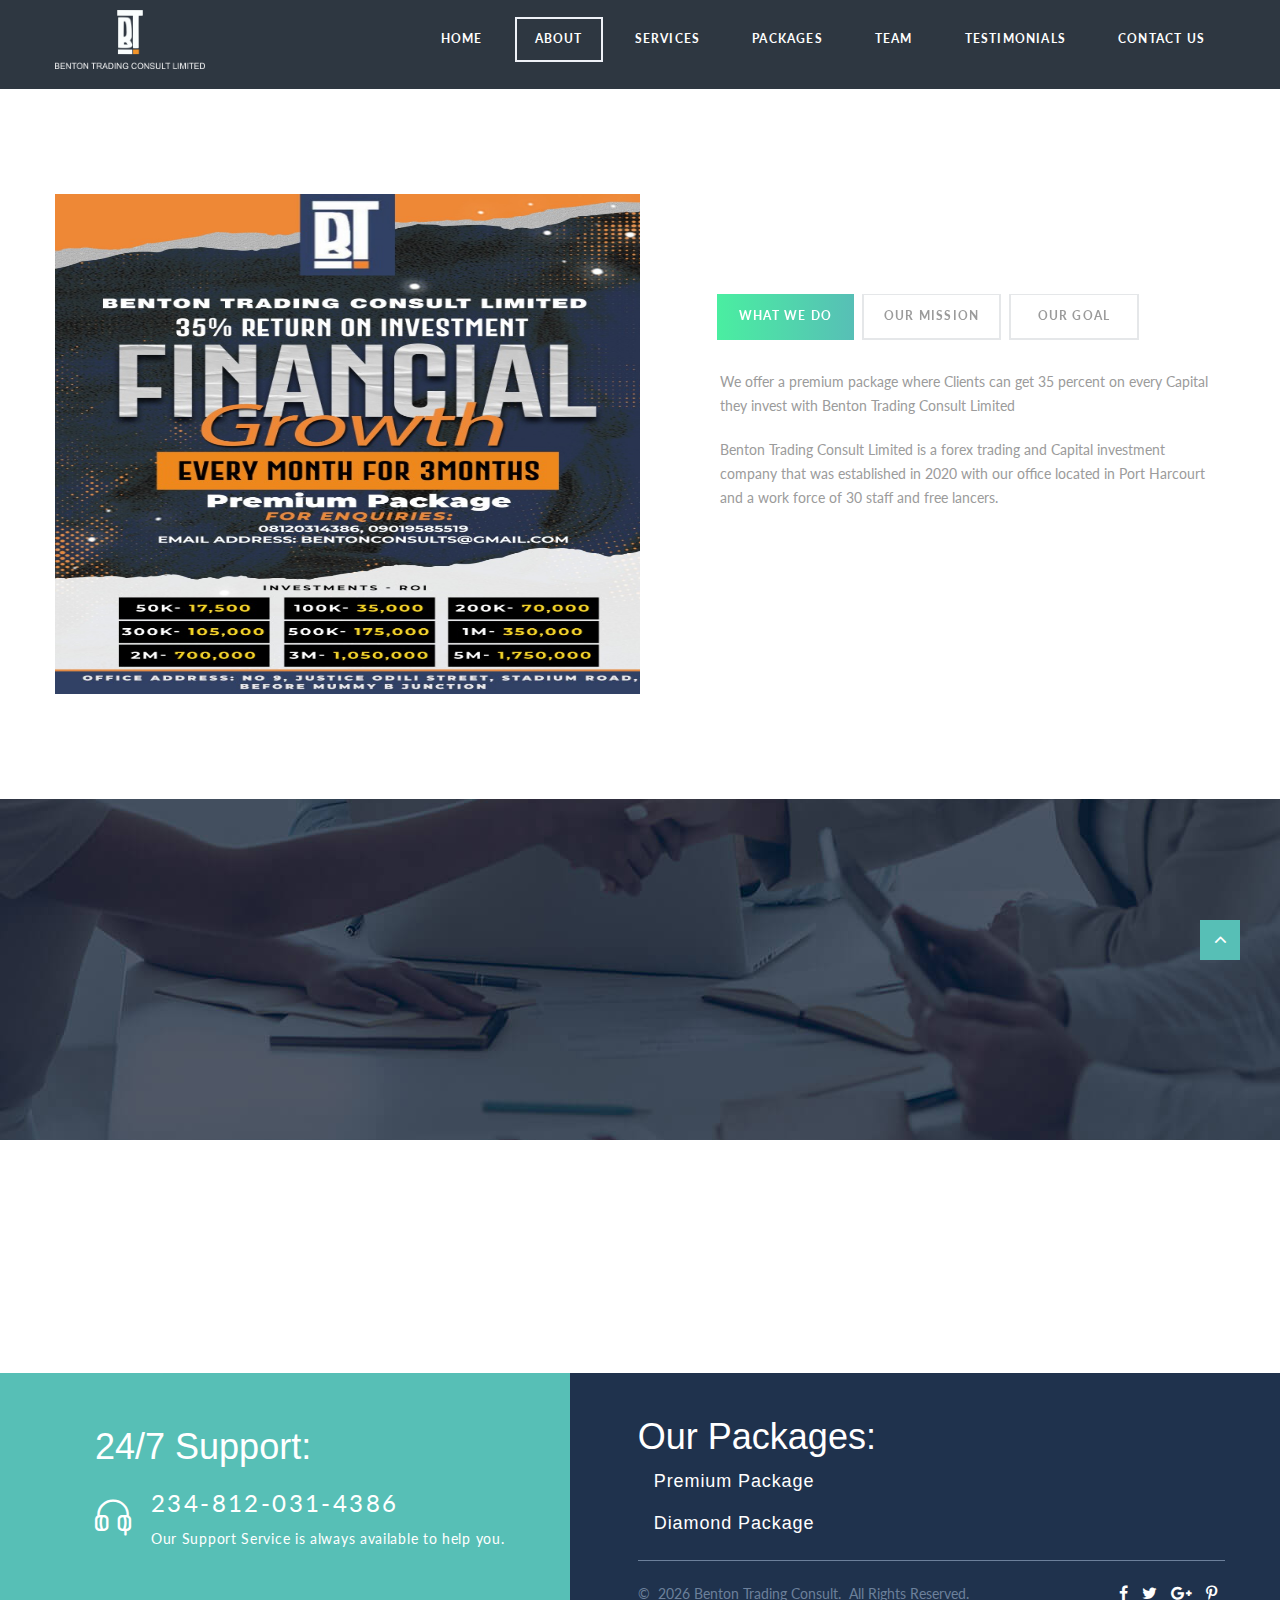
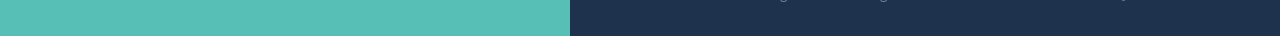
==== commit 3730eeb5: "Add files via upload" ====
--- a/about.html
+++ b/about.html
@@ -238,9 +238,8 @@
               <h3>Our Packages:</h3>
               <div>
               <ul class="">
-                <li><h5><a class="w3-button" href="packages.html">Bronze Package</a></li></h5>
-                <li><h5> <a class="w3-button" href="packages.html">Silver Package</a></li></h5>
-                <li><h5> <a class="w3-button" href="packages.html">Gold Package</a></li></h5>
+                <li><h5><a class="w3-button" href="packages.html">Premium Package</a></li></h5>
+                 <li><h5> <a class="w3-button" href="packages.html">Diamond Package</a></li></h5>
               </div> 
               </ul>
               <hr>
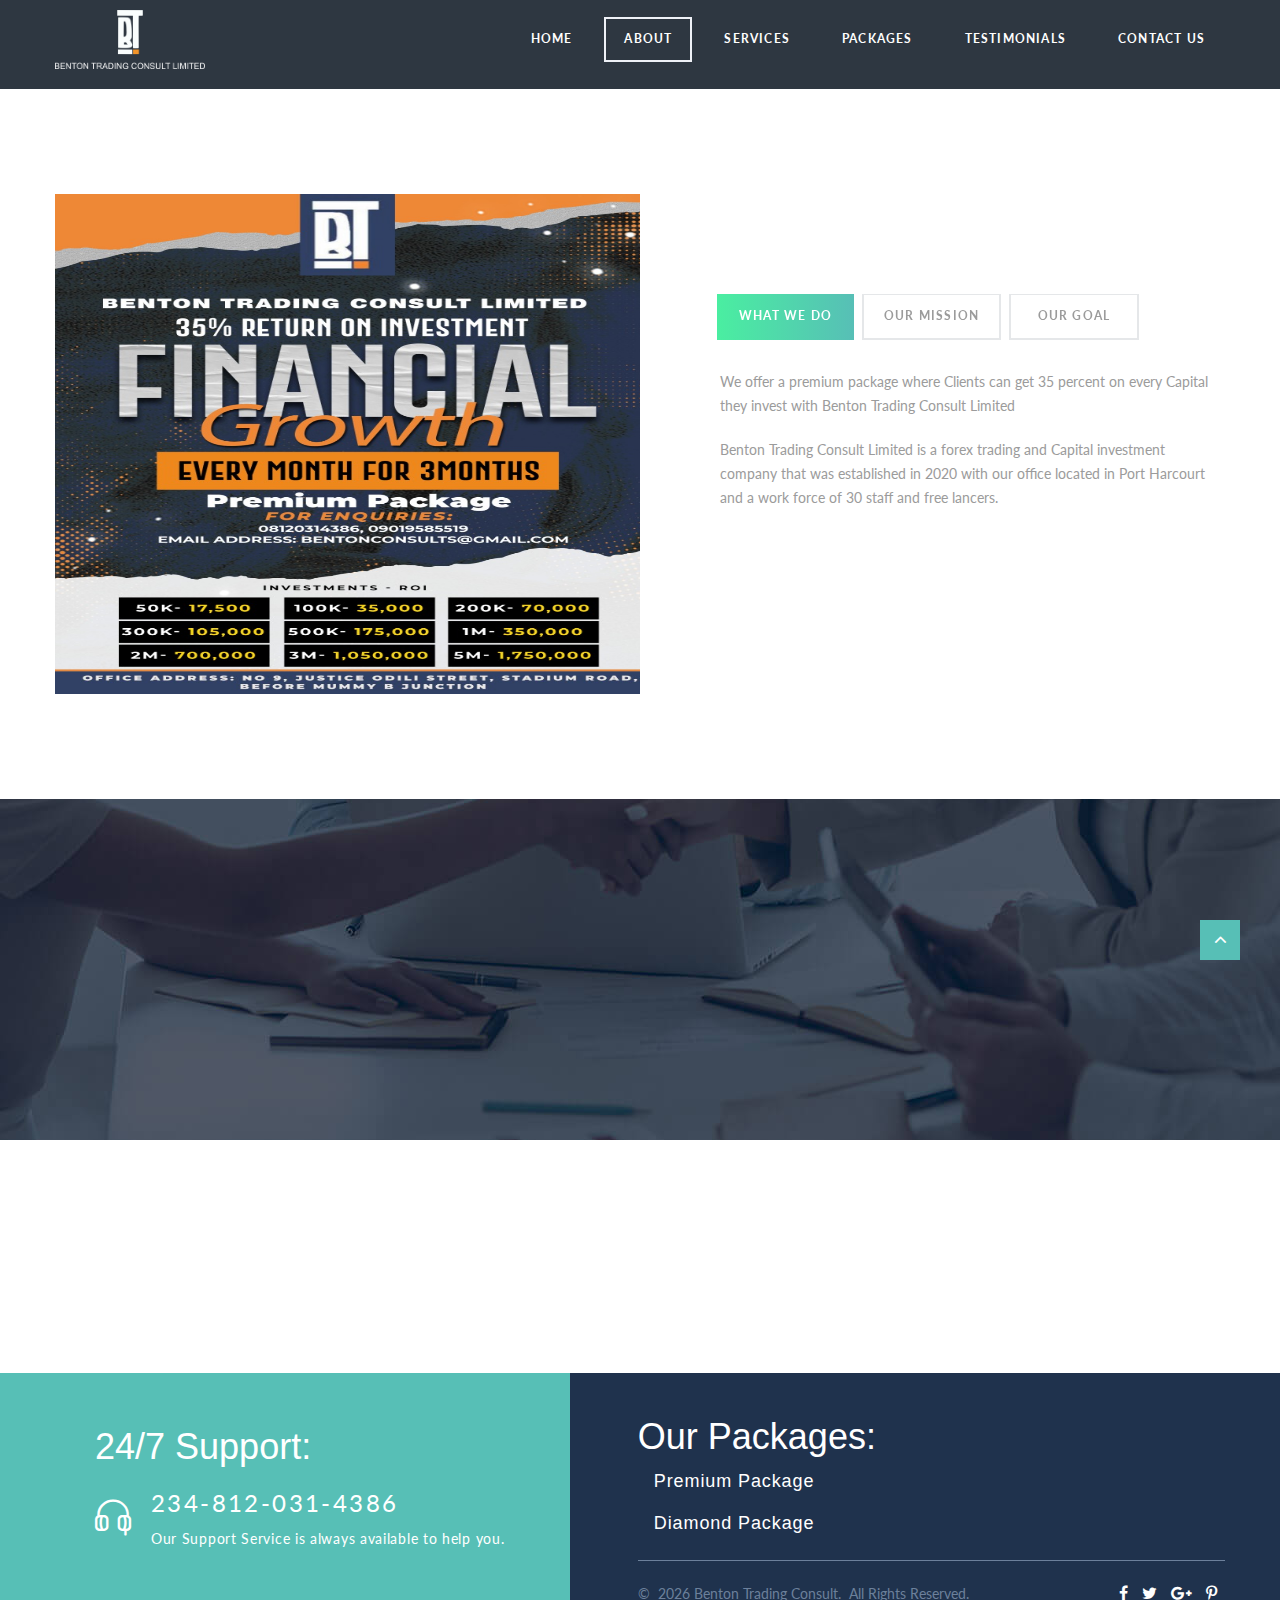
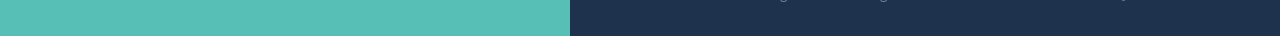
==== commit 24502f75: "Update about.html" ====
--- a/about.html
+++ b/about.html
@@ -62,7 +62,6 @@
                     <li class="active"><a href="#about" style="color: #ffffff;">About </a></li>
                     <li><a href="services.html" style="color:  #ffffff;">Services</a></li>
                     <li><a href="packages.html" style="color: #ffffff;">Packages</a></li>
-                    <li><a href="team.html" style="color:  #ffffff;">Team</a></li>
                     <li><a href="testimonials.html" style="color: #ffffff;">Testimonials</a></li>
                     <li><a href="contact.html" style="color: #ffffff;">Contact Us</a></li>
                   </ul>
@@ -72,7 +71,6 @@
                     <li class="active"><a href="#about" style="color: #2e3741;">About </a></li>
                     <li><a href="services.html" style="color: #2e3741;">Services</a></li>
                     <li><a href="packages.html" style="color: #2e3741;">Packages</a></li>
-                    <li><a href="team.html" style="color: #2e3741;">Team</a></li>
                     <li><a href="testimonials.html" style="color: #2e3741;">Testimonials</a></li>
                     <li><a href="contact.html" style="color: #2e3741;">Contact Us</a></li>
                   </ul>
@@ -266,4 +264,4 @@
     <script src="js/script.js"></script>
     <!-- coded by barber-->
   </body>
-</html>+</html>
